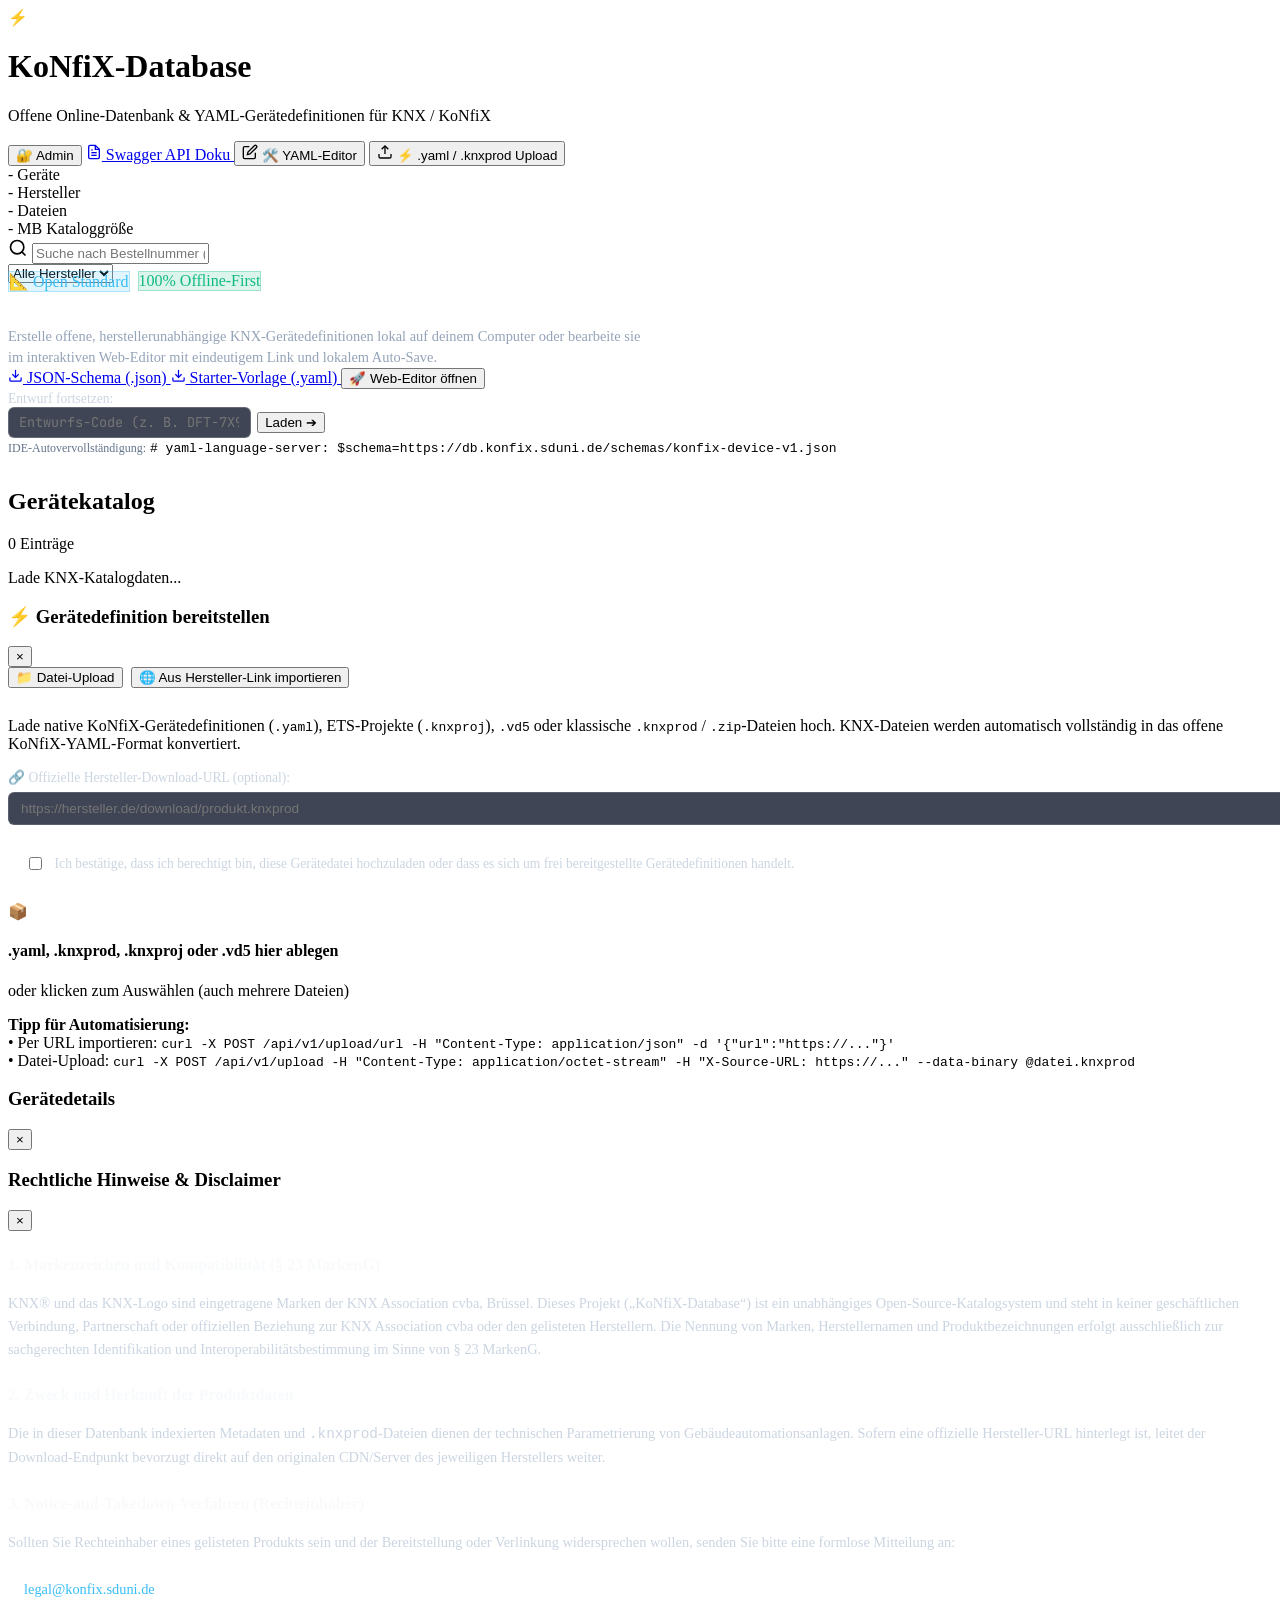
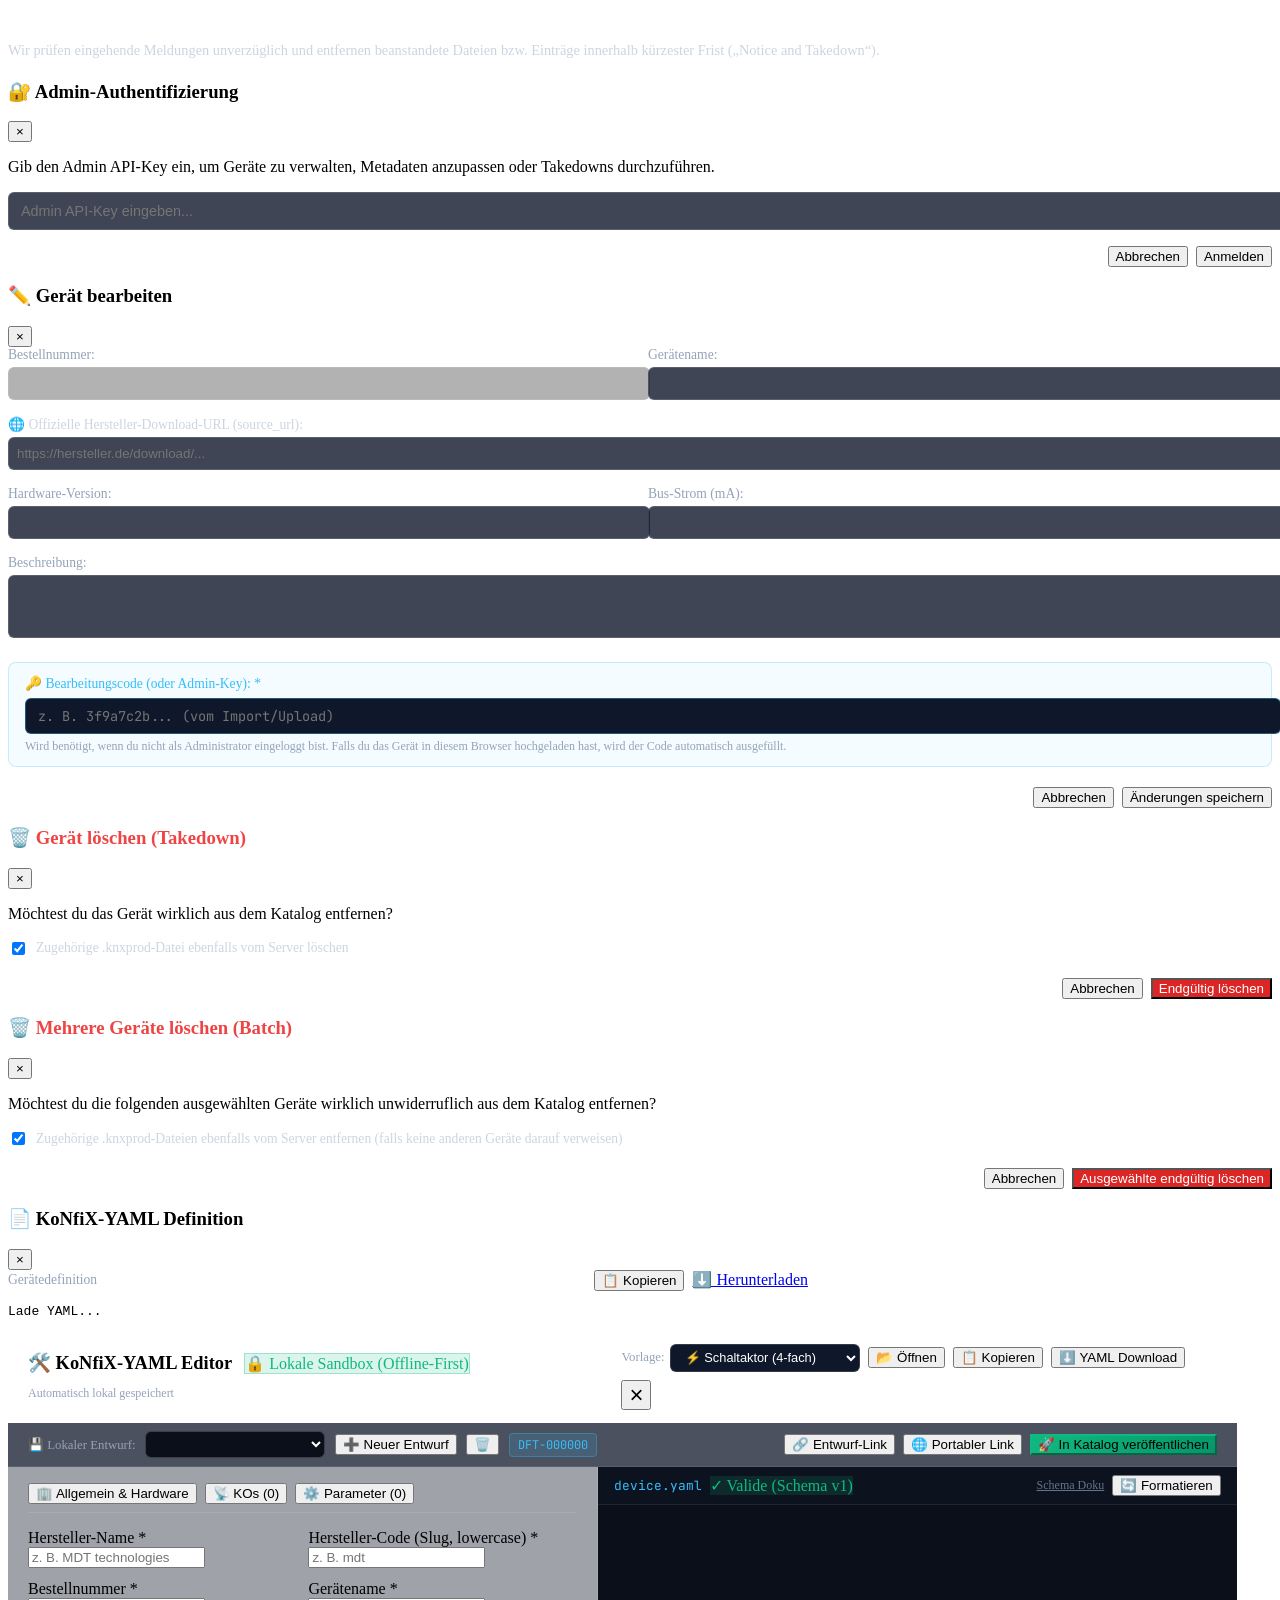
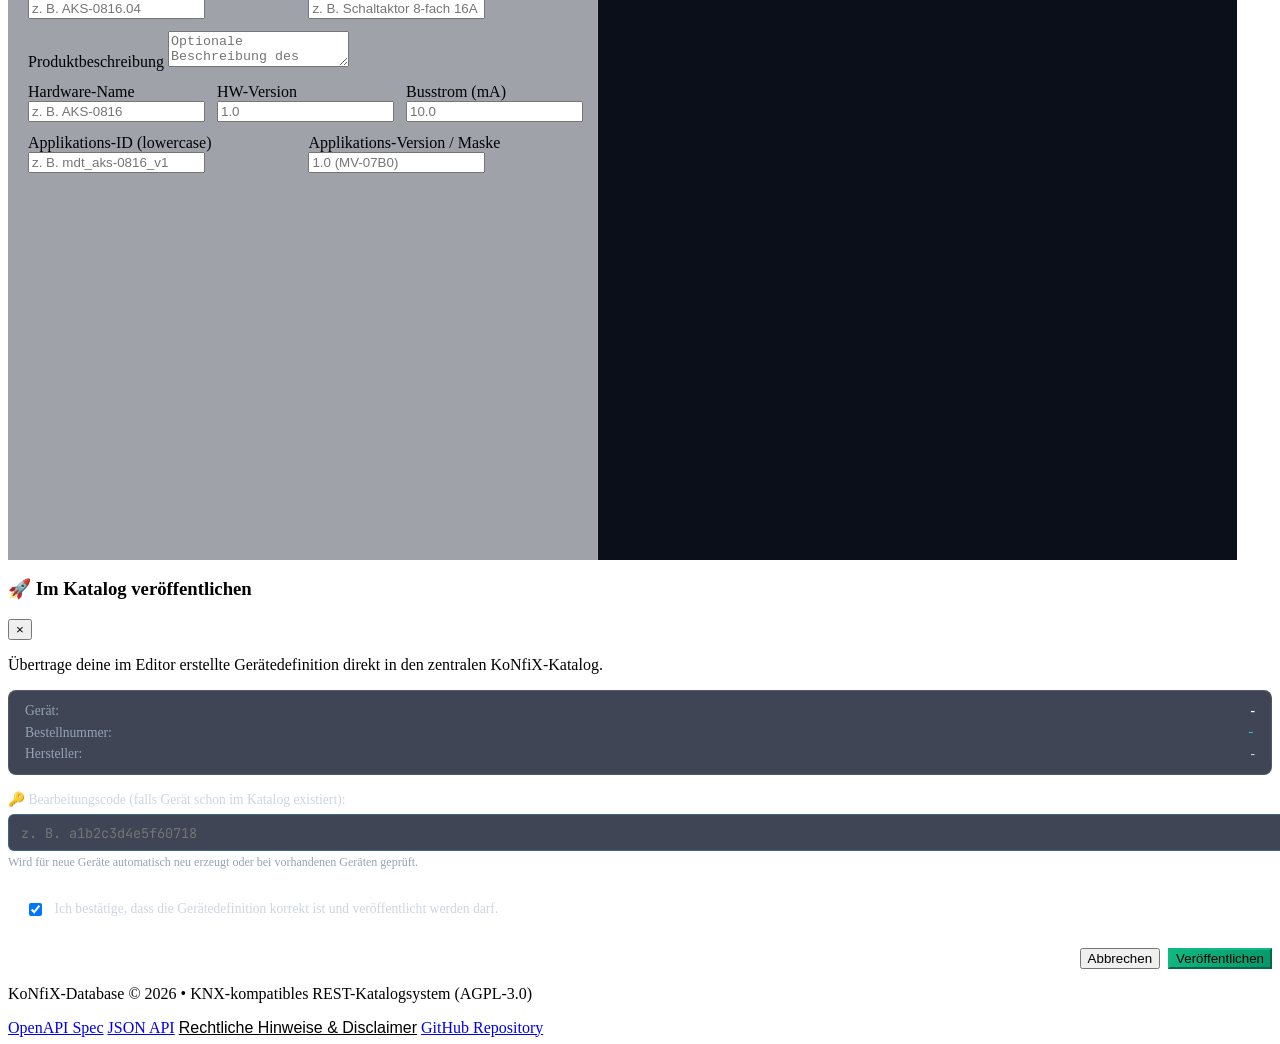
==== app/templates/index.html @ c9e684ba "feat(config): update catalog URL to db.konfix.sduni.de, document all settings, and enforce admin pro" ====
<!DOCTYPE html>
<html lang="de">
<head>
  <meta charset="UTF-8">
  <meta name="viewport" content="width=device-width, initial-scale=1.0">
  <title>KoNfiX-Database | KNX Online Geräte-Datenbank</title>
  <link rel="stylesheet" href="/static/style.css">
  <link rel="preconnect" href="https://fonts.googleapis.com">
  <link rel="preconnect" href="https://fonts.gstatic.com" crossorigin>
  <link href="https://fonts.googleapis.com/css2?family=Inter:wght@300;400;500;600;700;800&family=JetBrains+Mono:wght@400;500&display=swap" rel="stylesheet">
</head>
<body>
  <!-- Header -->
  <header class="navbar">
    <div class="container nav-content">
      <div class="brand">
        <div class="logo-icon">⚡</div>
        <div>
          <h1>KoNfiX-Database</h1>
          <p class="tagline">Offene Online-Datenbank &amp; YAML-Gerätedefinitionen für KNX / KoNfiX</p>
        </div>
      </div>
      <div class="nav-actions">
        <div id="adminNavSection" style="display: inline-flex; align-items: center; gap: 0.5rem;">
          <button id="adminToggleBtn" class="btn btn-secondary">
            <span id="adminToggleText">🔐 Admin</span>
          </button>
        </div>
        <a href="/docs" target="_blank" class="btn btn-secondary">
          <svg width="16" height="16" viewBox="0 0 24 24" fill="none" stroke="currentColor" stroke-width="2"><path d="M14 2H6a2 2 0 0 0-2 2v16a2 2 0 0 0 2 2h12a2 2 0 0 0 2-2V8z"></path><polyline points="14 2 14 8 20 8"></polyline><line x1="16" y1="13" x2="8" y2="13"></line><line x1="16" y1="17" x2="8" y2="17"></line><polyline points="10 9 9 9 8 9"></polyline></svg>
          Swagger API Doku
        </a>
        <button id="openEditorNavBtn" class="btn btn-secondary">
          <svg width="16" height="16" viewBox="0 0 24 24" fill="none" stroke="currentColor" stroke-width="2"><path d="M11 4H4a2 2 0 0 0-2 2v14a2 2 0 0 0 2 2h14a2 2 0 0 0 2-2v-7"></path><path d="M18.5 2.5a2.121 2.121 0 0 1 3 3L12 15l-4 1 1-4 9.5-9.5z"></path></svg>
          🛠️ YAML-Editor
        </button>
        <button id="openUploadBtn" class="btn btn-primary">
          <svg width="16" height="16" viewBox="0 0 24 24" fill="none" stroke="currentColor" stroke-width="2"><path d="M21 15v4a2 2 0 0 1-2 2H5a2 2 0 0 1-2-2v-4"></path><polyline points="17 8 12 3 7 8"></polyline><line x1="12" y1="3" x2="12" y2="15"></line></svg>
          ⚡ .yaml / .knxprod Upload
        </button>
      </div>
    </div>
  </header>

  <!-- Hero & Stats Bar -->
  <section class="hero">
    <div class="container">
      <div class="stats-bar" id="statsBar">
        <div class="stat-item">
          <span class="stat-value" id="statDevices">-</span>
          <span class="stat-label">Geräte</span>
        </div>
        <div class="stat-divider"></div>
        <div class="stat-item">
          <span class="stat-value" id="statManufacturers">-</span>
          <span class="stat-label">Hersteller</span>
        </div>
        <div class="stat-divider"></div>
        <div class="stat-item">
          <span class="stat-value" id="statFiles">-</span>
          <span class="stat-label">Dateien</span>
        </div>
        <div class="stat-divider"></div>
        <div class="stat-item">
          <span class="stat-value" id="statSize">- MB</span>
          <span class="stat-label">Kataloggröße</span>
        </div>
      </div>

      <!-- Search & Filters -->
      <div class="search-card">
        <div class="search-input-wrap">
          <svg class="search-icon" width="20" height="20" viewBox="0 0 24 24" fill="none" stroke="currentColor" stroke-width="2"><circle cx="11" cy="11" r="8"></circle><line x1="21" y1="21" x2="16.65" y2="16.65"></line></svg>
          <input type="text" id="searchInput" placeholder="Suche nach Bestellnummer (z. B. AKS-0816.04), Name, Applikation...">
        </div>
        <div class="filter-wrap">
          <select id="manufacturerFilter">
            <option value="">Alle Hersteller</option>
          </select>
        </div>
      </div>
    </div>
  </section>

  <!-- Developer Tools & Schema Banner -->
  <section class="container dev-tools-section" style="margin-top: -0.75rem; margin-bottom: 2rem;">
    <div class="schema-hero-card">
      <div class="schema-hero-header">
        <div class="schema-hero-title">
          <div style="display: flex; align-items: center; gap: 0.5rem; margin-bottom: 0.35rem;">
            <span class="badge" style="background: rgba(56, 189, 248, 0.15); color: #38bdf8; border: 1px solid rgba(56, 189, 248, 0.3);">📐 Open Standard</span>
            <span class="badge" style="background: rgba(16, 185, 129, 0.15); color: #10b981; border: 1px solid rgba(16, 185, 129, 0.3);">100% Offline-First</span>
          </div>
          <h3 style="margin: 0 0 0.35rem 0; font-size: 1.25rem; color: #fff;">KoNfiX-YAML Gerätedefinitionen</h3>
          <p style="margin: 0; color: #94a3b8; font-size: 0.9rem; max-width: 650px; line-height: 1.45;">
            Erstelle offene, herstellerunabhängige KNX-Gerätedefinitionen lokal auf deinem Computer oder bearbeite sie im interaktiven Web-Editor mit eindeutigem Link und lokalem Auto-Save.
          </p>
        </div>
        <div class="schema-hero-actions">
          <a href="/api/v1/schema/konfix-device-v1.json?download=true" class="btn btn-secondary" download="konfix-device-v1.json" title="Offizielles JSON Schema für Autovervollständigung in IDEs">
            <svg width="15" height="15" viewBox="0 0 24 24" fill="none" stroke="currentColor" stroke-width="2"><path d="M21 15v4a2 2 0 0 1-2 2H5a2 2 0 0 1-2-2v-4"></path><polyline points="7 10 12 15 17 10"></polyline><line x1="12" y1="15" x2="12" y2="3"></line></svg>
            JSON-Schema (.json)
          </a>
          <a href="/api/v1/schema/template.yaml" class="btn btn-secondary" download="konfix-template.yaml" title="Kommentierte Starter-Vorlage für eigene Geräte">
            <svg width="15" height="15" viewBox="0 0 24 24" fill="none" stroke="currentColor" stroke-width="2"><path d="M21 15v4a2 2 0 0 1-2 2H5a2 2 0 0 1-2-2v-4"></path><polyline points="7 10 12 15 17 10"></polyline><line x1="12" y1="15" x2="12" y2="3"></line></svg>
            Starter-Vorlage (.yaml)
          </a>
          <button id="openEditorHeroBtn" class="btn btn-primary">
            🚀 Web-Editor öffnen
          </button>
        </div>
      </div>
      <div class="schema-hero-footer">
        <div class="schema-resume-box">
          <span style="font-size: 0.85rem; color: #cbd5e1; font-weight: 500;">Entwurf fortsetzen:</span>
          <div style="display: flex; gap: 0.4rem; align-items: center;">
            <input type="text" id="quickResumeDraftInput" placeholder="Entwurfs-Code (z. B. DFT-7X9K2M)..." style="padding: 0.35rem 0.65rem; background: rgba(15,23,42,0.8); border: 1px solid rgba(255,255,255,0.2); border-radius: 6px; color: #fff; font-size: 0.85rem; font-family: 'JetBrains Mono', monospace; width: 220px;">
            <button type="button" id="quickResumeDraftBtn" class="btn btn-secondary btn-sm">Laden ➔</button>
          </div>
        </div>
        <div class="schema-ide-hint">
          <span style="font-size: 0.75rem; color: #64748b;">IDE-Autovervollständigung:</span>
          <code># yaml-language-server: $schema=https://db.konfix.sduni.de/schemas/konfix-device-v1.json</code>
        </div>
      </div>
    </div>
  </section>

  <!-- Main Content: Catalog Devices Grid -->
  <main class="container main-content">
    <div class="section-header">
      <h2 id="resultsHeading">Gerätekatalog</h2>
      <span class="badge" id="resultsCount">0 Einträge</span>
    </div>

    <div class="devices-grid" id="devicesGrid">
      <div class="loading-state">
        <div class="spinner"></div>
        <p>Lade KNX-Katalogdaten...</p>
      </div>
    </div>
  </main>

  <!-- Upload Modal -->
  <div class="modal-backdrop" id="uploadModal">
    <div class="modal">
      <div class="modal-header">
        <h3 id="uploadModalTitle">⚡ Gerätedefinition bereitstellen</h3>
        <button class="modal-close" id="closeUploadBtn">&times;</button>
      </div>
      <div class="modal-body">
        <div class="modal-tabs" style="display: flex; gap: 0.5rem; margin-bottom: 1rem; border-bottom: 1px solid rgba(255,255,255,0.1); padding-bottom: 0.75rem;">
          <button type="button" id="tabUploadFileBtn" class="btn btn-sm btn-primary">📁 Datei-Upload</button>
          <button type="button" id="tabUploadUrlBtn" class="btn btn-sm btn-secondary">🌐 Aus Hersteller-Link importieren</button>
        </div>

        <!-- 1. Datei-Upload Tab -->
        <div id="uploadFileTab">
          <p class="modal-desc">
            Lade native KoNfiX-Gerätedefinitionen (<code>.yaml</code>), ETS-Projekte (<code>.knxproj</code>), <code>.vd5</code> oder klassische <code>.knxprod</code> / <code>.zip</code>-Dateien hoch. KNX-Dateien werden automatisch vollständig in das offene KoNfiX-YAML-Format konvertiert.
          </p>

          <div style="margin-bottom: 1rem;">
            <label style="display: block; font-size: 0.85rem; color: #cbd5e1; margin-bottom: 0.35rem;">🔗 Offizielle Hersteller-Download-URL (optional):</label>
            <input type="url" id="uploadFileSourceUrl" placeholder="https://hersteller.de/download/produkt.knxprod" style="width: 100%; padding: 0.5rem 0.75rem; background: rgba(15,23,42,0.8); border: 1px solid rgba(255,255,255,0.15); border-radius: 6px; color: #fff; font-size: 0.85rem;">
          </div>

          <div class="consent-box" style="margin-bottom: 1rem; padding: 0.75rem 1rem; background: rgba(255,255,255,0.03); border: 1px solid rgba(255,255,255,0.1); border-radius: 8px;">
            <label style="display: flex; align-items: flex-start; gap: 0.6rem; cursor: pointer; font-size: 0.85rem; color: #cbd5e1; line-height: 1.4;">
              <input type="checkbox" id="uploadConsentCheckbox" style="margin-top: 0.2rem; cursor: pointer;">
              <span>Ich bestätige, dass ich berechtigt bin, diese Gerätedatei hochzuladen oder dass es sich um frei bereitgestellte Gerätedefinitionen handelt.</span>
            </label>
          </div>

          <div class="drop-zone" id="dropZone">
            <div class="drop-icon">📦</div>
            <h4>.yaml, .knxprod, .knxproj oder .vd5 hier ablegen</h4>
            <p>oder klicken zum Auswählen (auch mehrere Dateien)</p>
            <input type="file" id="fileInput" accept=".yaml,.yml,.knxprod,.knxproj,.vd5,.vd4,.vd3,.vd2,.vd1,.zip,application/octet-stream,application/zip,text/yaml" multiple hidden>
          </div>
        </div>

        <!-- 2. URL-Import Tab (Rechtssicher / Metadata-only) -->
        <div id="uploadUrlTab" style="display: none;">
          <p class="modal-desc">
            Gib den offiziellen Download-Link des Herstellers an. KoNfiX parst die XML-Metadaten direkt im Speicher und leitet Downloads transparent per HTTP 302 zum Hersteller weiter (<strong>100% rechtssicher</strong>, kein lokaler Speicherbedarf!).
          </p>

          <div style="margin-bottom: 1rem;">
            <label style="display: block; font-size: 0.85rem; color: #cbd5e1; margin-bottom: 0.35rem;">🌐 Hersteller-Download-Link (.knxprod oder .zip):</label>
            <input type="url" id="urlImportInput" placeholder="https://www.mdt.de/download/MDT_AKS.knxprod" style="width: 100%; padding: 0.55rem 0.75rem; background: rgba(15,23,42,0.8); border: 1px solid rgba(255,255,255,0.15); border-radius: 6px; color: #fff; font-size: 0.9rem;">
          </div>

          <div style="margin-bottom: 1rem;">
            <label style="display: flex; align-items: center; gap: 0.5rem; font-size: 0.85rem; color: #94a3b8; cursor: pointer;">
              <input type="checkbox" id="urlImportStoreBinary">
              <span>Binärdatei auch auf dem Server cachen (Standard: aus = reines Verlinken)</span>
            </label>
          </div>

          <div class="consent-box" style="margin-bottom: 1rem; padding: 0.75rem 1rem; background: rgba(255,255,255,0.03); border: 1px solid rgba(255,255,255,0.1); border-radius: 8px;">
            <label style="display: flex; align-items: flex-start; gap: 0.6rem; cursor: pointer; font-size: 0.85rem; color: #cbd5e1; line-height: 1.4;">
              <input type="checkbox" id="urlConsentCheckbox" style="margin-top: 0.2rem; cursor: pointer;">
              <span>Ich bestätige, dass es sich um einen offiziellen, öffentlich frei zugänglichen Download des Herstellers handelt.</span>
            </label>
          </div>

          <button type="button" id="startUrlImportBtn" class="btn btn-primary" style="width: 100%;">
            ⬇️ Von Hersteller-Link importieren & indexieren
          </button>
        </div>

        <!-- Realtime Progress Indicator -->
        <div class="upload-progress" id="uploadProgress" style="display: none;">
          <div class="progress-bar-wrap" style="background: rgba(255,255,255,0.1); border-radius: 6px; height: 10px; overflow: hidden; margin-bottom: 0.75rem;">
            <div id="uploadProgressBar" class="progress-bar-fill" style="width: 0%; height: 100%; background: linear-gradient(90deg, #38bdf8, #818cf8); transition: width 0.2s ease;"></div>
          </div>
          <div style="display: flex; justify-content: space-between; align-items: center; margin-bottom: 0.5rem;">
            <div id="uploadStatusText" style="font-weight: 500; font-size: 0.85rem; color: #f8fafc;">Analysiere KNX-XML und importiere Geräte...</div>
            <span id="uploadPercentBadge" class="badge" style="background: rgba(56,189,248,0.2); color: #38bdf8;">0%</span>
          </div>
          <div class="spinner" id="uploadSpinner"></div>
          <div id="uploadResultsList" class="upload-results-list" style="display: none; margin-top: 1rem; max-height: 200px; overflow-y: auto;"></div>
          
          <!-- Edit Code Box upon Upload Success -->
          <div id="uploadEditCodeBox" class="edit-code-result-box" style="display: none; margin-top: 1rem; padding: 1rem; background: rgba(56, 189, 248, 0.08); border: 1px solid rgba(56, 189, 248, 0.3); border-radius: 8px;">
            <div style="display: flex; align-items: center; justify-content: space-between; margin-bottom: 0.5rem;">
              <span style="font-weight: 600; font-size: 0.9rem; color: #38bdf8;">🔑 Dein Bearbeitungscode</span>
              <span class="badge" style="background: rgba(16, 185, 129, 0.2); color: #34d399;">Gespeichert</span>
            </div>
            <p style="font-size: 0.82rem; color: #cbd5e1; margin-bottom: 0.75rem; line-height: 1.4;">
              Wichtig: Speichere diesen Bearbeitungscode gut ab! Nur mit diesem Code (oder als Administrator) kannst du deine importierten Geräte nachträglich bearbeiten, aktualisieren oder überschreiben.
            </p>
            <div style="display: flex; gap: 0.5rem; align-items: center;">
              <input type="text" id="uploadEditCodeInput" readonly style="flex: 1; font-family: 'JetBrains Mono', monospace; font-size: 0.9rem; padding: 0.5rem 0.75rem; background: #0f172a; border: 1px solid rgba(56, 189, 248, 0.4); border-radius: 6px; color: #38bdf8; letter-spacing: 1px;">
              <button type="button" id="copyUploadEditCodeBtn" class="btn btn-sm btn-primary">📋 Kopieren</button>
            </div>
          </div>
        </div>

        <div class="rest-hint" style="margin-top: 1rem;">
          <strong>Tipp für Automatisierung:</strong><br>
          • Per URL importieren: <code>curl -X POST /api/v1/upload/url -H "Content-Type: application/json" -d '{"url":"https://..."}'</code><br>
          • Datei-Upload: <code>curl -X POST /api/v1/upload -H "Content-Type: application/octet-stream" -H "X-Source-URL: https://..." --data-binary @datei.knxprod</code>
        </div>
      </div>
    </div>
  </div>

  <!-- Device Detail / REST Snippet Modal -->
  <div class="modal-backdrop" id="detailModal">
    <div class="modal modal-lg">
      <div class="modal-header">
        <h3 id="modalDeviceTitle">Gerätedetails</h3>
        <button class="modal-close" id="closeDetailBtn">&times;</button>
      </div>
      <div class="modal-body" id="modalDeviceBody">
        <!-- Injected via JavaScript -->
      </div>
    </div>
  </div>

  <!-- Legal Disclaimer Modal -->
  <div class="modal-backdrop" id="legalModal">
    <div class="modal modal-lg">
      <div class="modal-header">
        <h3>Rechtliche Hinweise &amp; Disclaimer</h3>
        <button class="modal-close" id="closeLegalBtn">&times;</button>
      </div>
      <div class="modal-body" style="line-height: 1.6; color: #cbd5e1; font-size: 0.9rem;">
        <h4 style="color: #f8fafc; margin-bottom: 0.5rem; font-size: 1rem;">1. Markenzeichen und Kompatibilität (§ 23 MarkenG)</h4>
        <p style="margin-bottom: 1rem;">
          KNX® und das KNX-Logo sind eingetragene Marken der KNX Association cvba, Brüssel. 
          Dieses Projekt (&bdquo;KoNfiX-Database&ldquo;) ist ein unabhängiges Open-Source-Katalogsystem und steht in keiner geschäftlichen Verbindung, Partnerschaft oder offiziellen Beziehung zur KNX Association cvba oder den gelisteten Herstellern. 
          Die Nennung von Marken, Herstellernamen und Produktbezeichnungen erfolgt ausschließlich zur sachgerechten Identifikation und Interoperabilitätsbestimmung im Sinne von § 23 MarkenG.
        </p>

        <h4 style="color: #f8fafc; margin-bottom: 0.5rem; font-size: 1rem;">2. Zweck und Herkunft der Produktdaten</h4>
        <p style="margin-bottom: 1rem;">
          Die in dieser Datenbank indexierten Metadaten und <code>.knxprod</code>-Dateien dienen der technischen Parametrierung von Gebäudeautomationsanlagen. 
          Sofern eine offizielle Hersteller-URL hinterlegt ist, leitet der Download-Endpunkt bevorzugt direkt auf den originalen CDN/Server des jeweiligen Herstellers weiter.
        </p>

        <h4 style="color: #f8fafc; margin-bottom: 0.5rem; font-size: 1rem;">3. Notice-and-Takedown-Verfahren (Rechteinhaber)</h4>
        <p style="margin-bottom: 1rem;">
          Sollten Sie Rechteinhaber eines gelisteten Produkts sein und der Bereitstellung oder Verlinkung widersprechen wollen, senden Sie bitte eine formlose Mitteilung an:
        </p>
        <div class="code-block" style="display: inline-block; padding: 0.5rem 1rem; margin-bottom: 1rem; color: #38bdf8;">
          legal@konfix.sduni.de
        </div>
        <p>
          Wir prüfen eingehende Meldungen unverzüglich und entfernen beanstandete Dateien bzw. Einträge innerhalb kürzester Frist (&bdquo;Notice and Takedown&ldquo;).
        </p>
      </div>
    </div>
  </div>

  <!-- Admin Auth Modal -->
  <div class="modal-backdrop" id="adminAuthModal">
    <div class="modal">
      <div class="modal-header">
        <h3>🔐 Admin-Authentifizierung</h3>
        <button class="modal-close" id="closeAdminAuthBtn">&times;</button>
      </div>
      <div class="modal-body">
        <p class="modal-desc">
          Gib den Admin API-Key ein, um Geräte zu verwalten, Metadaten anzupassen oder Takedowns durchzuführen.
        </p>
        <div style="margin-bottom: 1rem;">
          <input type="password" id="adminKeyInput" placeholder="Admin API-Key eingeben..." style="width: 100%; padding: 0.6rem 0.75rem; background: rgba(15,23,42,0.8); border: 1px solid rgba(255,255,255,0.15); border-radius: 6px; color: #fff; font-size: 0.9rem;">
        </div>
        <div id="adminAuthError" style="display: none; color: #ef4444; font-size: 0.85rem; margin-bottom: 1rem;"></div>
        <div style="display: flex; justify-content: flex-end; gap: 0.5rem;">
          <button type="button" id="cancelAdminAuthBtn" class="btn btn-secondary">Abbrechen</button>
          <button type="button" id="submitAdminAuthBtn" class="btn btn-primary">Anmelden</button>
        </div>
      </div>
    </div>
  </div>

  <!-- Device Edit Modal -->
  <div class="modal-backdrop" id="editDeviceModal">
    <div class="modal modal-lg">
      <div class="modal-header">
        <h3>✏️ Gerät bearbeiten</h3>
        <button class="modal-close" id="closeEditDeviceBtn">&times;</button>
      </div>
      <div class="modal-body">
        <form id="editDeviceForm">
          <input type="hidden" id="editOrderNumber">
          <div style="display: grid; grid-template-columns: 1fr 1fr; gap: 1rem; margin-bottom: 1rem;">
            <div>
              <label style="display: block; font-size: 0.85rem; color: #94a3b8; margin-bottom: 0.25rem;">Bestellnummer:</label>
              <input type="text" id="editOrderNumberDisplay" disabled style="width: 100%; padding: 0.5rem; background: rgba(0,0,0,0.3); border: 1px solid rgba(255,255,255,0.1); border-radius: 6px; color: #94a3b8;">
            </div>
            <div>
              <label style="display: block; font-size: 0.85rem; color: #94a3b8; margin-bottom: 0.25rem;">Gerätename:</label>
              <input type="text" id="editDeviceName" style="width: 100%; padding: 0.5rem; background: rgba(15,23,42,0.8); border: 1px solid rgba(255,255,255,0.15); border-radius: 6px; color: #fff;">
            </div>
          </div>

          <div style="margin-bottom: 1rem;">
            <label style="display: block; font-size: 0.85rem; color: #cbd5e1; margin-bottom: 0.25rem;">🌐 Offizielle Hersteller-Download-URL (source_url):</label>
            <input type="url" id="editSourceUrl" placeholder="https://hersteller.de/download/..." style="width: 100%; padding: 0.5rem; background: rgba(15,23,42,0.8); border: 1px solid rgba(255,255,255,0.15); border-radius: 6px; color: #fff;">
          </div>

          <div style="display: grid; grid-template-columns: 1fr 1fr; gap: 1rem; margin-bottom: 1rem;">
            <div>
              <label style="display: block; font-size: 0.85rem; color: #94a3b8; margin-bottom: 0.25rem;">Hardware-Version:</label>
              <input type="text" id="editHardwareVersion" style="width: 100%; padding: 0.5rem; background: rgba(15,23,42,0.8); border: 1px solid rgba(255,255,255,0.15); border-radius: 6px; color: #fff;">
            </div>
            <div>
              <label style="display: block; font-size: 0.85rem; color: #94a3b8; margin-bottom: 0.25rem;">Bus-Strom (mA):</label>
              <input type="number" step="0.1" id="editBusCurrent" style="width: 100%; padding: 0.5rem; background: rgba(15,23,42,0.8); border: 1px solid rgba(255,255,255,0.15); border-radius: 6px; color: #fff;">
            </div>
          </div>

          <div style="margin-bottom: 1.25rem;">
            <label style="display: block; font-size: 0.85rem; color: #94a3b8; margin-bottom: 0.25rem;">Beschreibung:</label>
            <textarea id="editDescription" rows="3" style="width: 100%; padding: 0.5rem; background: rgba(15,23,42,0.8); border: 1px solid rgba(255,255,255,0.15); border-radius: 6px; color: #fff;"></textarea>
          </div>

          <div style="margin-bottom: 1.25rem; padding: 0.75rem 1rem; background: rgba(56, 189, 248, 0.05); border: 1px solid rgba(56, 189, 248, 0.25); border-radius: 8px;">
            <label style="display: block; font-size: 0.85rem; color: #38bdf8; font-weight: 500; margin-bottom: 0.35rem;">🔑 Bearbeitungscode (oder Admin-Key): *</label>
            <input type="text" id="editDeviceCodeInput" placeholder="z. B. 3f9a7c2b... (vom Import/Upload)" style="width: 100%; padding: 0.5rem 0.75rem; background: #0f172a; border: 1px solid rgba(56, 189, 248, 0.4); border-radius: 6px; color: #38bdf8; font-family: 'JetBrains Mono', monospace; font-size: 0.85rem;">
            <small style="color: #94a3b8; font-size: 0.75rem; display: block; margin-top: 0.35rem;">
              Wird benötigt, wenn du nicht als Administrator eingeloggt bist. Falls du das Gerät in diesem Browser hochgeladen hast, wird der Code automatisch ausgefüllt.
            </small>
          </div>

          <div id="editDeviceStatus" style="margin-bottom: 1rem; display: none;"></div>

          <div style="display: flex; justify-content: flex-end; gap: 0.5rem;">
            <button type="button" id="cancelEditDeviceBtn" class="btn btn-secondary">Abbrechen</button>
            <button type="button" id="saveEditDeviceBtn" class="btn btn-primary">Änderungen speichern</button>
          </div>
        </form>
      </div>
    </div>
  </div>

  <!-- Delete Device Modal -->
  <div class="modal-backdrop" id="deleteDeviceModal">
    <div class="modal">
      <div class="modal-header">
        <h3 style="color: #ef4444;">🗑️ Gerät löschen (Takedown)</h3>
        <button class="modal-close" id="closeDeleteDeviceBtn">&times;</button>
      </div>
      <div class="modal-body">
        <p class="modal-desc" id="deleteDeviceDesc">
          Möchtest du das Gerät wirklich aus dem Katalog entfernen?
        </p>
        <div style="margin-bottom: 1.25rem;">
          <label style="display: flex; align-items: center; gap: 0.5rem; font-size: 0.85rem; color: #cbd5e1; cursor: pointer;">
            <input type="checkbox" id="deleteFileCheckbox" checked>
            <span>Zugehörige .knxprod-Datei ebenfalls vom Server löschen</span>
          </label>
        </div>
        <div id="deleteDeviceStatus" style="margin-bottom: 1rem; display: none;"></div>
        <div style="display: flex; justify-content: flex-end; gap: 0.5rem;">
          <button type="button" id="cancelDeleteDeviceBtn" class="btn btn-secondary">Abbrechen</button>
          <button type="button" id="confirmDeleteDeviceBtn" class="btn btn-danger" style="background: #dc2626; color: white;">Endgültig löschen</button>
        </div>
      </div>
    </div>
  </div>

  <!-- Batch Delete Devices Modal -->
  <div class="modal-backdrop" id="batchDeleteModal">
    <div class="modal">
      <div class="modal-header">
        <h3 style="color: #ef4444;">🗑️ Mehrere Geräte löschen (Batch)</h3>
        <button class="modal-close" id="closeBatchDeleteBtn">&times;</button>
      </div>
      <div class="modal-body">
        <p class="modal-desc" id="batchDeleteDesc">
          Möchtest du die folgenden ausgewählten Geräte wirklich unwiderruflich aus dem Katalog entfernen?
        </p>
        <div id="batchDeleteList" class="batch-delete-list">
          <!-- Dynamically populated -->
        </div>
        <div style="margin-top: 1rem; margin-bottom: 1.25rem;">
          <label style="display: flex; align-items: center; gap: 0.5rem; font-size: 0.85rem; color: #cbd5e1; cursor: pointer;">
            <input type="checkbox" id="batchDeleteFilesCheckbox" checked>
            <span>Zugehörige .knxprod-Dateien ebenfalls vom Server entfernen (falls keine anderen Geräte darauf verweisen)</span>
          </label>
        </div>
        <div id="batchDeleteStatus" style="margin-bottom: 1rem; display: none;"></div>
        <div style="display: flex; justify-content: flex-end; gap: 0.5rem;">
          <button type="button" id="cancelBatchDeleteBtn" class="btn btn-secondary">Abbrechen</button>
          <button type="button" id="confirmBatchDeleteBtn" class="btn btn-danger" style="background: #dc2626; color: white;">Ausgewählte endgültig löschen</button>
        </div>
      </div>
    </div>
  </div>

  <!-- Floating Bulk Actions Toolbar -->
  <div class="bulk-actions-toolbar" id="bulkActionsToolbar" style="display: none;">
    <div class="bulk-actions-content">
      <div class="bulk-selection-info">
        <span class="bulk-badge" id="bulkSelectedCount">0</span>
        <span id="bulkSelectedText">Geräte ausgewählt</span>
      </div>
      <div class="bulk-actions-buttons">
        <button type="button" id="bulkSelectAllBtn" class="btn btn-sm btn-ghost">Alle sichtbaren wählen</button>
        <button type="button" id="bulkDeselectAllBtn" class="btn btn-sm btn-ghost">Auswahl aufheben</button>
        <button type="button" id="bulkDeleteBtn" class="btn btn-sm btn-danger" style="background: #dc2626; color: white;">🗑️ Ausgewählte löschen</button>
      </div>
    </div>
  </div>

  <!-- YAML Viewer Modal -->
  <div class="modal-backdrop" id="yamlModal">
    <div class="modal" style="max-width: 800px; width: 92%;">
      <div class="modal-header">
        <h3 id="yamlModalTitle">📄 KoNfiX-YAML Definition</h3>
        <button class="modal-close" id="closeYamlBtn">&times;</button>
      </div>
      <div class="modal-body">
        <div style="display: flex; justify-content: space-between; align-items: center; margin-bottom: 0.75rem; flex-wrap: wrap; gap: 0.5rem;">
          <span style="font-size: 0.85rem; color: #94a3b8;" id="yamlModalSubtitle">Gerätedefinition</span>
          <div style="display: flex; gap: 0.5rem;">
            <button type="button" id="copyYamlBtn" class="btn btn-sm btn-secondary">📋 Kopieren</button>
            <a id="downloadYamlModalBtn" href="#" class="btn btn-sm btn-primary">⬇️ Herunterladen</a>
          </div>
        </div>
        <pre id="yamlContentPre" class="yaml-viewer"><code>Lade YAML...</code></pre>
      </div>
    </div>
  </div>

  <!-- Standalone KoNfiX-YAML Editor Modal (Sandbox) -->
  <div class="modal-backdrop" id="editorModal">
    <div class="modal modal-editor" style="max-width: 1300px; width: 96vw; height: 92vh; display: flex; flex-direction: column;">
      <div class="modal-header" style="padding: 0.75rem 1.25rem; border-bottom: 1px solid rgba(255,255,255,0.1); display: flex; justify-content: space-between; align-items: center;">
        <div style="display: flex; align-items: center; gap: 0.75rem; flex-wrap: wrap;">
          <h3 style="margin: 0; font-size: 1.15rem; display: flex; align-items: center; gap: 0.5rem;">
            🛠️ KoNfiX-YAML Editor
          </h3>
          <span class="badge" style="background: rgba(16, 185, 129, 0.15); color: #10b981; border: 1px solid rgba(16, 185, 129, 0.3);">
            🔒 Lokale Sandbox (Offline-First)
          </span>
          <span id="editorSaveStatus" style="font-size: 0.75rem; color: #94a3b8;">Automatisch lokal gespeichert</span>
        </div>
        <div style="display: flex; align-items: center; gap: 0.5rem; flex-wrap: wrap;">
          <div style="display: inline-flex; align-items: center; gap: 0.35rem;">
            <label style="font-size: 0.8rem; color: #94a3b8;">Vorlage:</label>
            <select id="editorTemplateSelect" class="form-select-sm" style="background: #0f172a; color: #fff; border: 1px solid rgba(255,255,255,0.15); padding: 0.3rem 0.6rem; border-radius: 6px; font-size: 0.8rem;">
              <option value="switch">⚡ Schaltaktor (4-fach)</option>
              <option value="dimmer">💡 Dimmaktor (2-fach)</option>
              <option value="shutter">🪟 Jalousieaktor (4-fach)</option>
              <option value="hvac">🌡️ Raumtemperaturregler</option>
              <option value="binary_input">🔌 Binäreingang (4-fach)</option>
              <option value="blank">📄 Leeres Template</option>
            </select>
          </div>
          <button type="button" id="editorOpenFileBtn" class="btn btn-sm btn-secondary">📂 Öffnen</button>
          <input type="file" id="editorFileInput" accept=".yaml,.yml,.knxprod" hidden>
          <button type="button" id="editorCopyBtn" class="btn btn-sm btn-secondary">📋 Kopieren</button>
          <button type="button" id="editorDownloadBtn" class="btn btn-sm btn-primary">⬇️ YAML Download</button>
          <button class="modal-close" id="closeEditorBtn" style="font-size: 1.5rem; line-height: 1; cursor: pointer;">&times;</button>
        </div>
      </div>

      <!-- Draft Bar -->
      <div class="editor-draft-bar" style="background: rgba(15, 23, 42, 0.75); border-bottom: 1px solid rgba(255,255,255,0.08); padding: 0.5rem 1.25rem; display: flex; align-items: center; justify-content: space-between; gap: 0.75rem; flex-wrap: wrap;">
        <div style="display: flex; align-items: center; gap: 0.6rem; flex-wrap: wrap;">
          <span style="font-size: 0.8rem; color: #94a3b8; font-weight: 500;">💾 Lokaler Entwurf:</span>
          <select id="editorDraftSelect" style="background: #0b0f19; color: #fff; border: 1px solid rgba(255,255,255,0.2); border-radius: 6px; padding: 0.25rem 0.5rem; font-size: 0.8rem; min-width: 180px; max-width: 260px;"></select>
          <button type="button" id="editorNewDraftBtn" class="btn btn-sm btn-ghost" title="Neuen leeren Entwurf anlegen">➕ Neuer Entwurf</button>
          <button type="button" id="editorDeleteDraftBtn" class="btn btn-sm btn-ghost" style="color: #ef4444;" title="Diesen Entwurf löschen">🗑️</button>
          <span class="draft-code-badge" id="editorDraftCodeBadge" title="Lokaler Entwurfscode" style="font-family: 'JetBrains Mono', monospace; font-size: 0.75rem; background: rgba(56,189,248,0.15); color: #38bdf8; border: 1px solid rgba(56,189,248,0.3); padding: 0.2rem 0.5rem; border-radius: 4px;">DFT-000000</span>
        </div>
        <div style="display: flex; align-items: center; gap: 0.5rem; flex-wrap: wrap;">
          <button type="button" id="editorCopyDraftLinkBtn" class="btn btn-sm btn-secondary" title="Dauerhaften Link zu diesem lokalen Entwurf kopieren">
            🔗 Entwurf-Link
          </button>
          <button type="button" id="editorSharePortableBtn" class="btn btn-sm btn-secondary" title="Teilbaren Link mit allen Daten in der URL erzeugen">
            🌐 Portabler Link
          </button>
          <button type="button" id="editorOpenPublishBtn" class="btn btn-sm btn-primary" style="background: linear-gradient(135deg, #10b981, #059669); border-color: #10b981;">
            🚀 In Katalog veröffentlichen
          </button>
        </div>
      </div>

      <datalist id="editorParamIdDatalist"></datalist>

      <div class="editor-split-container" style="flex: 1; display: grid; grid-template-columns: 48% 52%; overflow: hidden; min-height: 0;">
        <!-- Left: Visual Form Editor -->
        <div class="editor-pane editor-visual-pane" style="overflow-y: auto; padding: 1rem 1.25rem; border-right: 1px solid rgba(255,255,255,0.1); background: rgba(15, 23, 42, 0.4);">
          <div class="editor-tabs" style="display: flex; gap: 0.5rem; margin-bottom: 1rem; border-bottom: 1px solid rgba(255,255,255,0.1); padding-bottom: 0.5rem;">
            <button type="button" id="tabEditorGeneralBtn" class="btn btn-sm btn-primary">🏢 Allgemein & Hardware</button>
            <button type="button" id="tabEditorObjectsBtn" class="btn btn-sm btn-secondary">📡 KOs (<span id="editorKoCount">0</span>)</button>
            <button type="button" id="tabEditorParamsBtn" class="btn btn-sm btn-secondary">⚙️ Parameter (<span id="editorParamCount">0</span>)</button>
          </div>

          <!-- 1. General & Hardware Tab -->
          <div id="editorTabGeneral">
            <div class="form-row-2" style="display: grid; grid-template-columns: 1fr 1fr; gap: 0.75rem; margin-bottom: 0.75rem;">
              <div>
                <label class="editor-label">Hersteller-Name *</label>
                <input type="text" id="edMfgName" class="editor-input" placeholder="z. B. MDT technologies">
              </div>
              <div>
                <label class="editor-label">Hersteller-Code (Slug, lowercase) *</label>
                <input type="text" id="edMfgCode" class="editor-input" placeholder="z. B. mdt" pattern="^[a-z0-9_-]+$">
              </div>
            </div>
            <div class="form-row-2" style="display: grid; grid-template-columns: 1fr 1fr; gap: 0.75rem; margin-bottom: 0.75rem;">
              <div>
                <label class="editor-label">Bestellnummer *</label>
                <input type="text" id="edOrderNumber" class="editor-input" placeholder="z. B. AKS-0816.04">
              </div>
              <div>
                <label class="editor-label">Gerätename *</label>
                <input type="text" id="edDevName" class="editor-input" placeholder="z. B. Schaltaktor 8-fach 16A">
              </div>
            </div>
            <div style="margin-bottom: 0.75rem;">
              <label class="editor-label">Produktbeschreibung</label>
              <textarea id="edDescription" class="editor-input" rows="2" placeholder="Optionale Beschreibung des Geräts..."></textarea>
            </div>
            <div class="form-row-3" style="display: grid; grid-template-columns: 2fr 1fr 1fr; gap: 0.75rem; margin-bottom: 0.75rem;">
              <div>
                <label class="editor-label">Hardware-Name</label>
                <input type="text" id="edHwName" class="editor-input" placeholder="z. B. AKS-0816">
              </div>
              <div>
                <label class="editor-label">HW-Version</label>
                <input type="text" id="edHwVersion" class="editor-input" placeholder="1.0">
              </div>
              <div>
                <label class="editor-label">Busstrom (mA)</label>
                <input type="number" step="0.5" id="edBusCurrent" class="editor-input" placeholder="10.0">
              </div>
            </div>
            <div class="form-row-2" style="display: grid; grid-template-columns: 1fr 1fr; gap: 0.75rem; margin-bottom: 0.75rem;">
              <div>
                <label class="editor-label">Applikations-ID (lowercase)</label>
                <input type="text" id="edAppId" class="editor-input" placeholder="z. B. mdt_aks-0816_v1">
              </div>
              <div>
                <label class="editor-label">Applikations-Version / Maske</label>
                <input type="text" id="edAppVersion" class="editor-input" placeholder="1.0 (MV-07B0)">
              </div>
            </div>
          </div>

          <!-- 2. Communication Objects Tab -->
          <div id="editorTabObjects" style="display: none;">
            <div style="display: flex; justify-content: space-between; align-items: center; margin-bottom: 0.75rem; gap: 0.5rem; flex-wrap: wrap;">
              <h4 style="margin: 0; font-size: 0.95rem; color: #f8fafc;">Kommunikationsobjekte (KOs)</h4>
              <div style="display: flex; gap: 0.5rem; align-items: center;">
                <input type="text" id="editorKoSearch" placeholder="🔍 KO suchen (Nr, Name, DPT)..." class="editor-input" style="width: 220px; padding: 0.3rem 0.6rem; font-size: 0.8rem;">
                <button type="button" id="editorAddKoBtn" class="btn btn-sm btn-primary">➕ Objekt</button>
              </div>
            </div>
            <div id="editorKoPagination" class="editor-pagination" style="display: none; margin-bottom: 0.75rem;"></div>
            <div id="editorKoList" class="editor-item-list">
              <!-- Dynamically populated KO cards -->
            </div>
            <div id="editorKoPaginationBottom" class="editor-pagination" style="display: none; margin-top: 0.75rem;"></div>
          </div>

          <!-- 3. Parameters Tab -->
          <div id="editorTabParams" style="display: none;">
            <div style="display: flex; justify-content: space-between; align-items: center; margin-bottom: 0.75rem; gap: 0.5rem; flex-wrap: wrap;">
              <h4 style="margin: 0; font-size: 0.95rem; color: #f8fafc;">Geräteparameter &amp; Menüstruktur</h4>
              <button type="button" id="editorAddParamBtn" class="btn btn-sm btn-primary">➕ Parameter</button>
            </div>
            <div style="display: flex; gap: 0.5rem; margin-bottom: 0.75rem; flex-wrap: wrap;">
              <input type="text" id="editorParamSearch" placeholder="🔍 Parameter suchen (ID, Name, Text)..." class="editor-input" style="flex: 1; min-width: 180px; padding: 0.3rem 0.6rem; font-size: 0.8rem;">
              <select id="editorParamPageFilter" class="editor-input" style="width: 200px; padding: 0.3rem 0.6rem; font-size: 0.8rem;">
                <option value="">Alle Seiten / Menüs</option>
              </select>
            </div>
            <div id="editorParamPagination" class="editor-pagination" style="display: none; margin-bottom: 0.75rem;"></div>
            <div id="editorParamList" class="editor-item-list">
              <!-- Dynamically populated Parameter cards -->
            </div>
            <div id="editorParamPaginationBottom" class="editor-pagination" style="display: none; margin-top: 0.75rem;"></div>
          </div>
        </div>

        <!-- Right: Live Code YAML Editor -->
        <div class="editor-pane editor-code-pane" style="display: flex; flex-direction: column; overflow: hidden; background: #0b0f19;">
          <div class="editor-code-header" style="padding: 0.5rem 1rem; background: #0d121f; border-bottom: 1px solid rgba(255,255,255,0.08); display: flex; justify-content: space-between; align-items: center;">
            <div style="display: flex; align-items: center; gap: 0.5rem;">
              <span style="font-family: 'JetBrains Mono', monospace; font-size: 0.8rem; color: #38bdf8;">device.yaml</span>
              <span id="editorValidationBadge" class="badge" style="background: rgba(16,185,129,0.15); color: #10b981;">✓ Valide (Schema v1)</span>
            </div>
            <div style="display: flex; gap: 0.5rem; align-items: center;">
              <a href="/api/v1/schema/konfix-device-v1.json" target="_blank" class="btn-text-link" style="font-size: 0.75rem; color: #64748b; text-decoration: underline;">
                Schema Doku
              </a>
              <button type="button" id="editorFormatBtn" class="btn btn-sm btn-ghost" title="Neu formatieren">🔄 Formatieren</button>
            </div>
          </div>
          <div id="editorErrorBox" style="display: none; padding: 0.4rem 0.75rem; background: rgba(239,68,68,0.15); border-bottom: 1px solid rgba(239,68,68,0.3); color: #f87171; font-size: 0.75rem; font-family: monospace;"></div>
          <div style="flex: 1; position: relative;">
            <textarea id="editorYamlTextarea" spellcheck="false" style="position: absolute; inset: 0; width: 100%; height: 100%; background: #0b0f19; color: #f8fafc; font-family: 'JetBrains Mono', monospace; font-size: 0.85rem; line-height: 1.5; padding: 1rem; border: none; outline: none; resize: none; tab-size: 2; white-space: pre;"></textarea>
          </div>
        </div>
      </div>
    </div>
  </div>

  <!-- Publish to Catalog Modal -->
  <div class="modal-backdrop" id="publishCatalogModal">
    <div class="modal">
      <div class="modal-header">
        <h3>🚀 Im Katalog veröffentlichen</h3>
        <button class="modal-close" id="closePublishBtn">&times;</button>
      </div>
      <div class="modal-body">
        <p class="modal-desc">
          Übertrage deine im Editor erstellte Gerätedefinition direkt in den zentralen KoNfiX-Katalog.
        </p>

        <div style="background: rgba(15,23,42,0.8); border: 1px solid rgba(255,255,255,0.1); border-radius: 8px; padding: 0.75rem 1rem; margin-bottom: 1rem; font-size: 0.85rem;">
          <div style="display: flex; justify-content: space-between; margin-bottom: 0.35rem;">
            <span style="color: #94a3b8;">Gerät:</span>
            <strong id="publishDevTitle" style="color: #fff;">-</strong>
          </div>
          <div style="display: flex; justify-content: space-between; margin-bottom: 0.35rem;">
            <span style="color: #94a3b8;">Bestellnummer:</span>
            <code id="publishDevOrder" style="color: #38bdf8;">-</code>
          </div>
          <div style="display: flex; justify-content: space-between;">
            <span style="color: #94a3b8;">Hersteller:</span>
            <span id="publishDevMfg" style="color: #cbd5e1;">-</span>
          </div>
        </div>

        <div style="margin-bottom: 1rem;">
          <label style="display: block; font-size: 0.85rem; color: #cbd5e1; margin-bottom: 0.35rem;">
            🔑 Bearbeitungscode (falls Gerät schon im Katalog existiert):
          </label>
          <input type="text" id="publishEditCodeInput" placeholder="z. B. a1b2c3d4e5f60718" style="width: 100%; padding: 0.55rem 0.75rem; background: rgba(15,23,42,0.8); border: 1px solid rgba(56,189,248,0.3); border-radius: 6px; color: #38bdf8; font-family: 'JetBrains Mono', monospace; font-size: 0.85rem;">
          <small style="color: #94a3b8; font-size: 0.75rem; display: block; margin-top: 0.25rem;">
            Wird für neue Geräte automatisch neu erzeugt oder bei vorhandenen Geräten geprüft.
          </small>
        </div>

        <div class="consent-box" style="margin-bottom: 1rem; padding: 0.75rem 1rem; background: rgba(255,255,255,0.03); border: 1px solid rgba(255,255,255,0.1); border-radius: 8px;">
          <label style="display: flex; align-items: flex-start; gap: 0.6rem; cursor: pointer; font-size: 0.85rem; color: #cbd5e1; line-height: 1.4;">
            <input type="checkbox" id="publishConsentCheckbox" checked style="margin-top: 0.2rem; cursor: pointer;">
            <span>Ich bestätige, dass die Gerätedefinition korrekt ist und veröffentlicht werden darf.</span>
          </label>
        </div>

        <div id="publishStatusBox" style="margin-bottom: 1rem; display: none;"></div>

        <div style="display: flex; justify-content: flex-end; gap: 0.5rem;">
          <button type="button" id="cancelPublishBtn" class="btn btn-secondary">Abbrechen</button>
          <button type="button" id="submitPublishBtn" class="btn btn-primary" style="background: linear-gradient(135deg, #10b981, #059669); border-color: #10b981;">
            Veröffentlichen
          </button>
        </div>
      </div>
    </div>
  </div>

  <footer class="footer">
    <div class="container footer-content">
      <p>KoNfiX-Database &copy; 2026 &bull; KNX-kompatibles REST-Katalogsystem (AGPL-3.0)</p>
      <div class="footer-links">
        <a href="/docs">OpenAPI Spec</a>
        <a href="/api/v1/devices">JSON API</a>
        <button id="openLegalBtn" style="background: none; border: none; color: inherit; font-size: inherit; cursor: pointer; text-decoration: underline; padding: 0;">Rechtliche Hinweise &amp; Disclaimer</button>
        <a href="https://github.com" target="_blank">GitHub Repository</a>
      </div>
    </div>
  </footer>

  <script src="/static/vendor/js-yaml.min.js"></script>
  <script src="/static/app.js"></script>
</body>
</html>
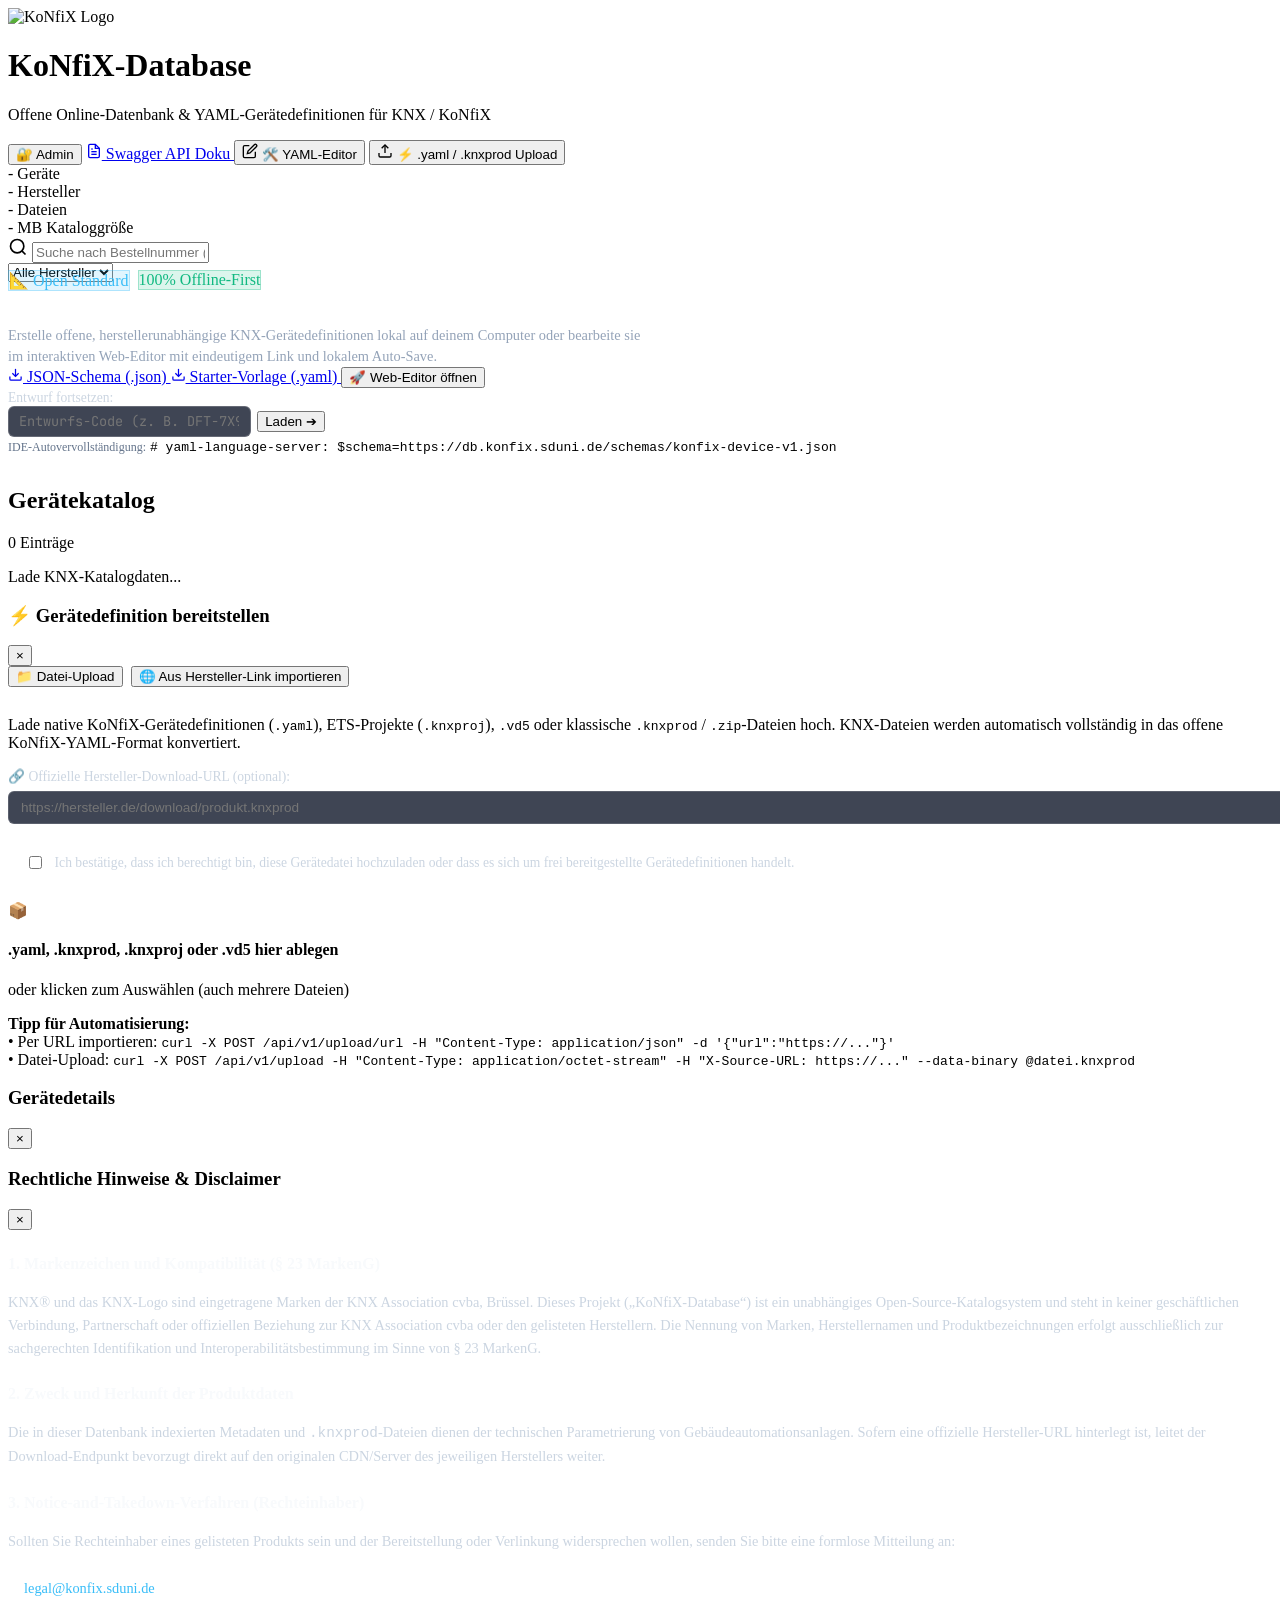
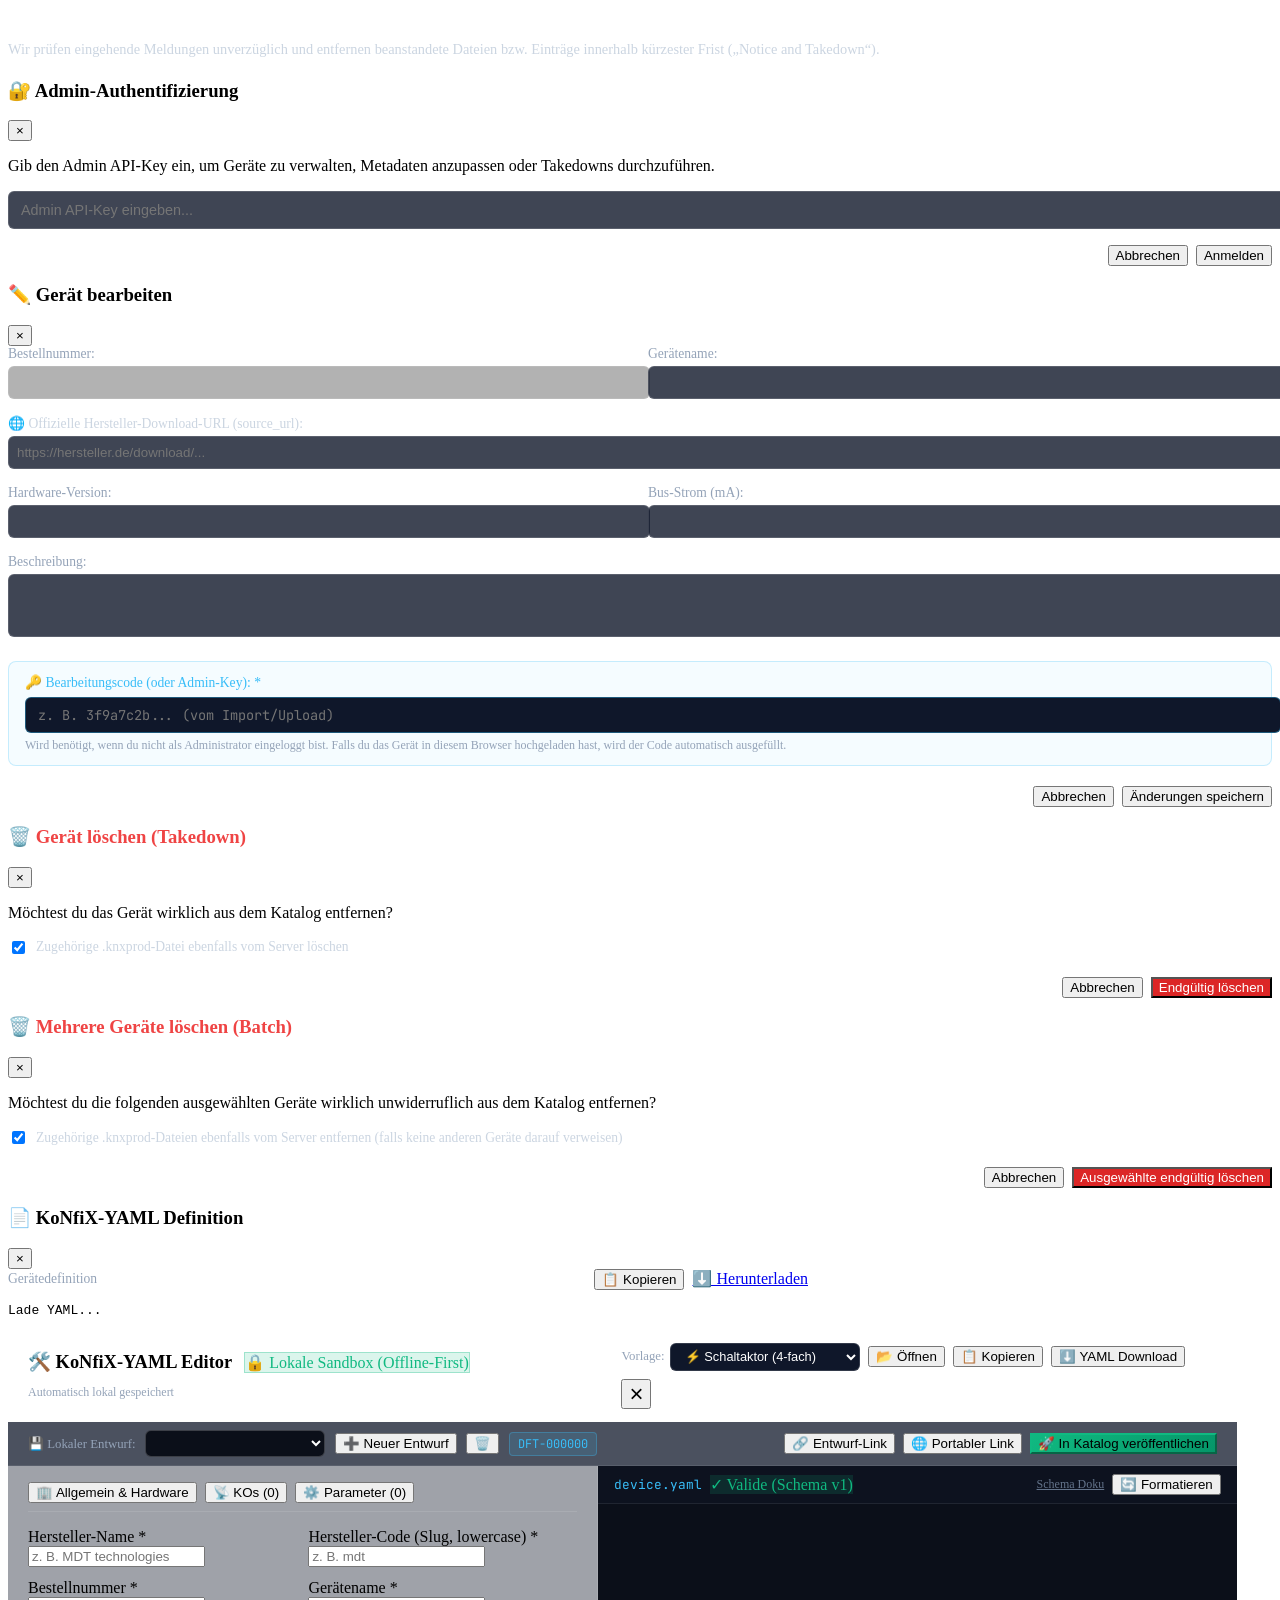
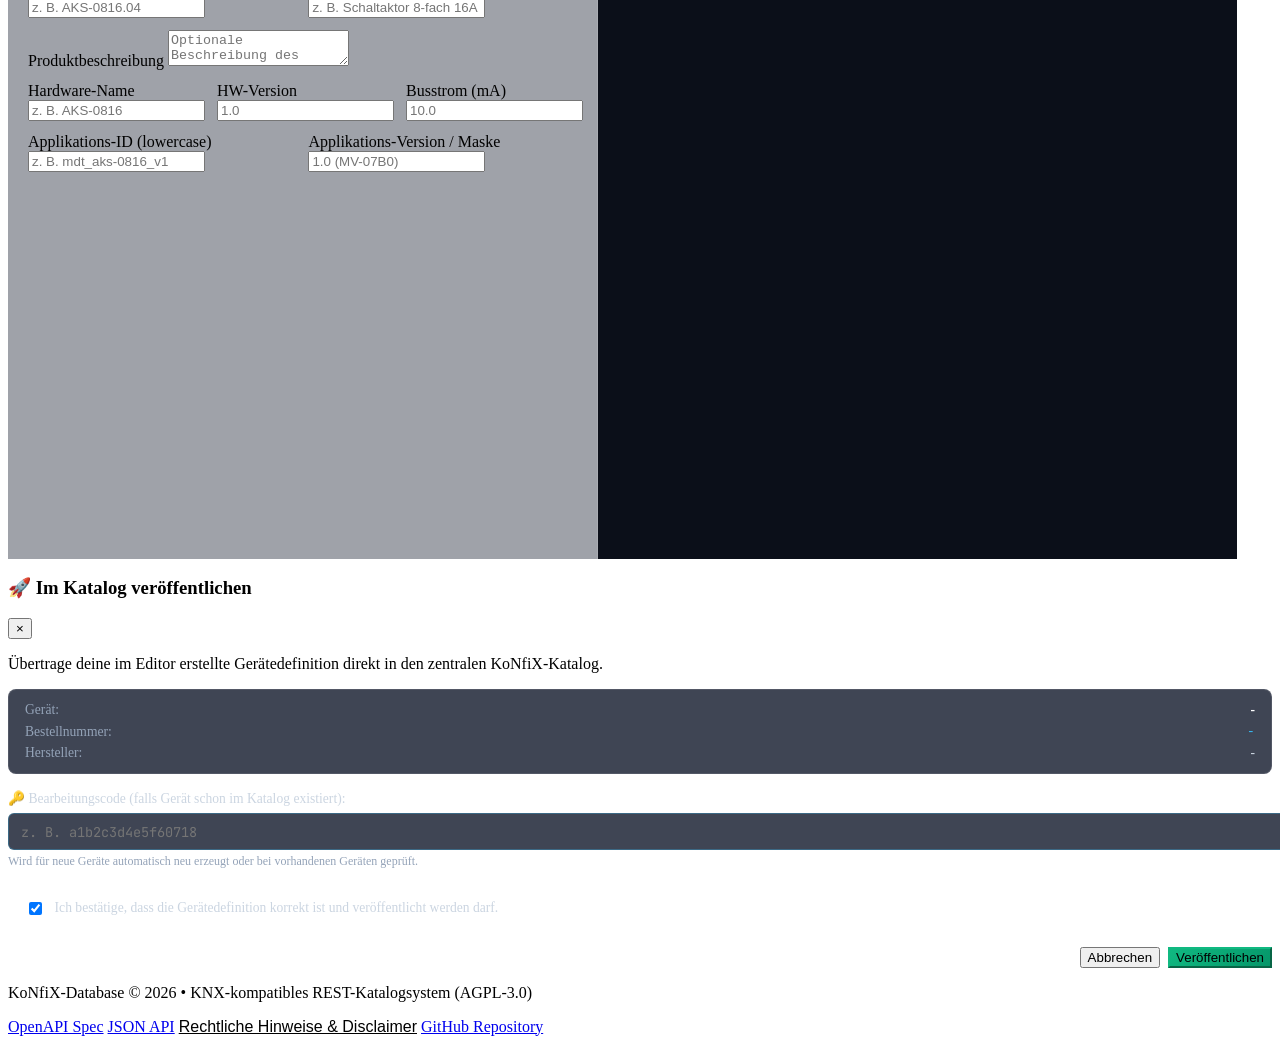
==== commit 88792604: "feat(auth, ui): default admin mode to off, enforce .env priority, and integrate SVG favicon - Set ad" ====
--- a/app/templates/index.html
+++ b/app/templates/index.html
@@ -4,6 +4,8 @@
   <meta charset="UTF-8">
   <meta name="viewport" content="width=device-width, initial-scale=1.0">
   <title>KoNfiX-Database | KNX Online Geräte-Datenbank</title>
+  <link rel="icon" type="image/svg+xml" href="/static/favicon.svg">
+  <link rel="alternate icon" href="/favicon.ico">
   <link rel="stylesheet" href="/static/style.css">
   <link rel="preconnect" href="https://fonts.googleapis.com">
   <link rel="preconnect" href="https://fonts.gstatic.com" crossorigin>
@@ -14,7 +16,9 @@
   <header class="navbar">
     <div class="container nav-content">
       <div class="brand">
-        <div class="logo-icon">⚡</div>
+        <div class="logo-icon" style="background: transparent; box-shadow: none; padding: 0;">
+          <img src="/static/favicon.svg" alt="KoNfiX Logo" style="width: 32px; height: 32px; object-fit: contain;">
+        </div>
         <div>
           <h1>KoNfiX-Database</h1>
           <p class="tagline">Offene Online-Datenbank &amp; YAML-Gerätedefinitionen für KNX / KoNfiX</p>
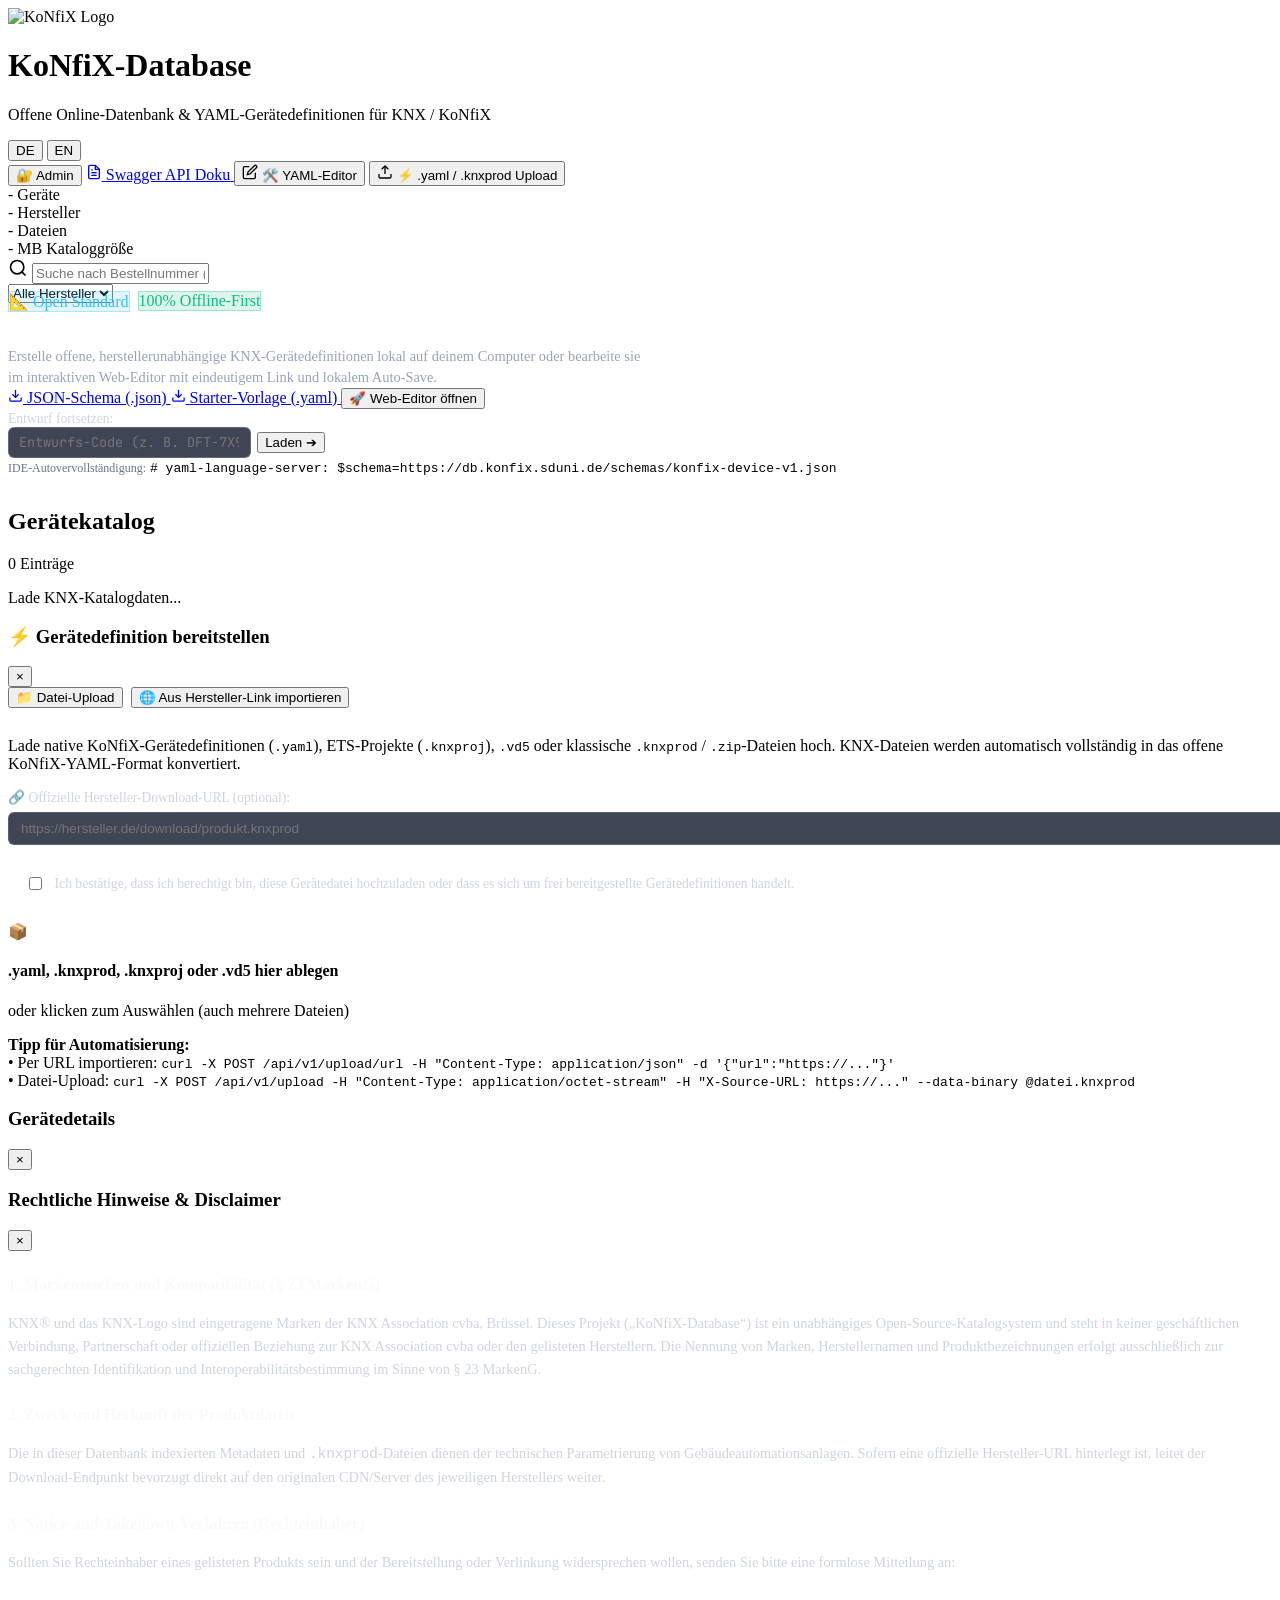
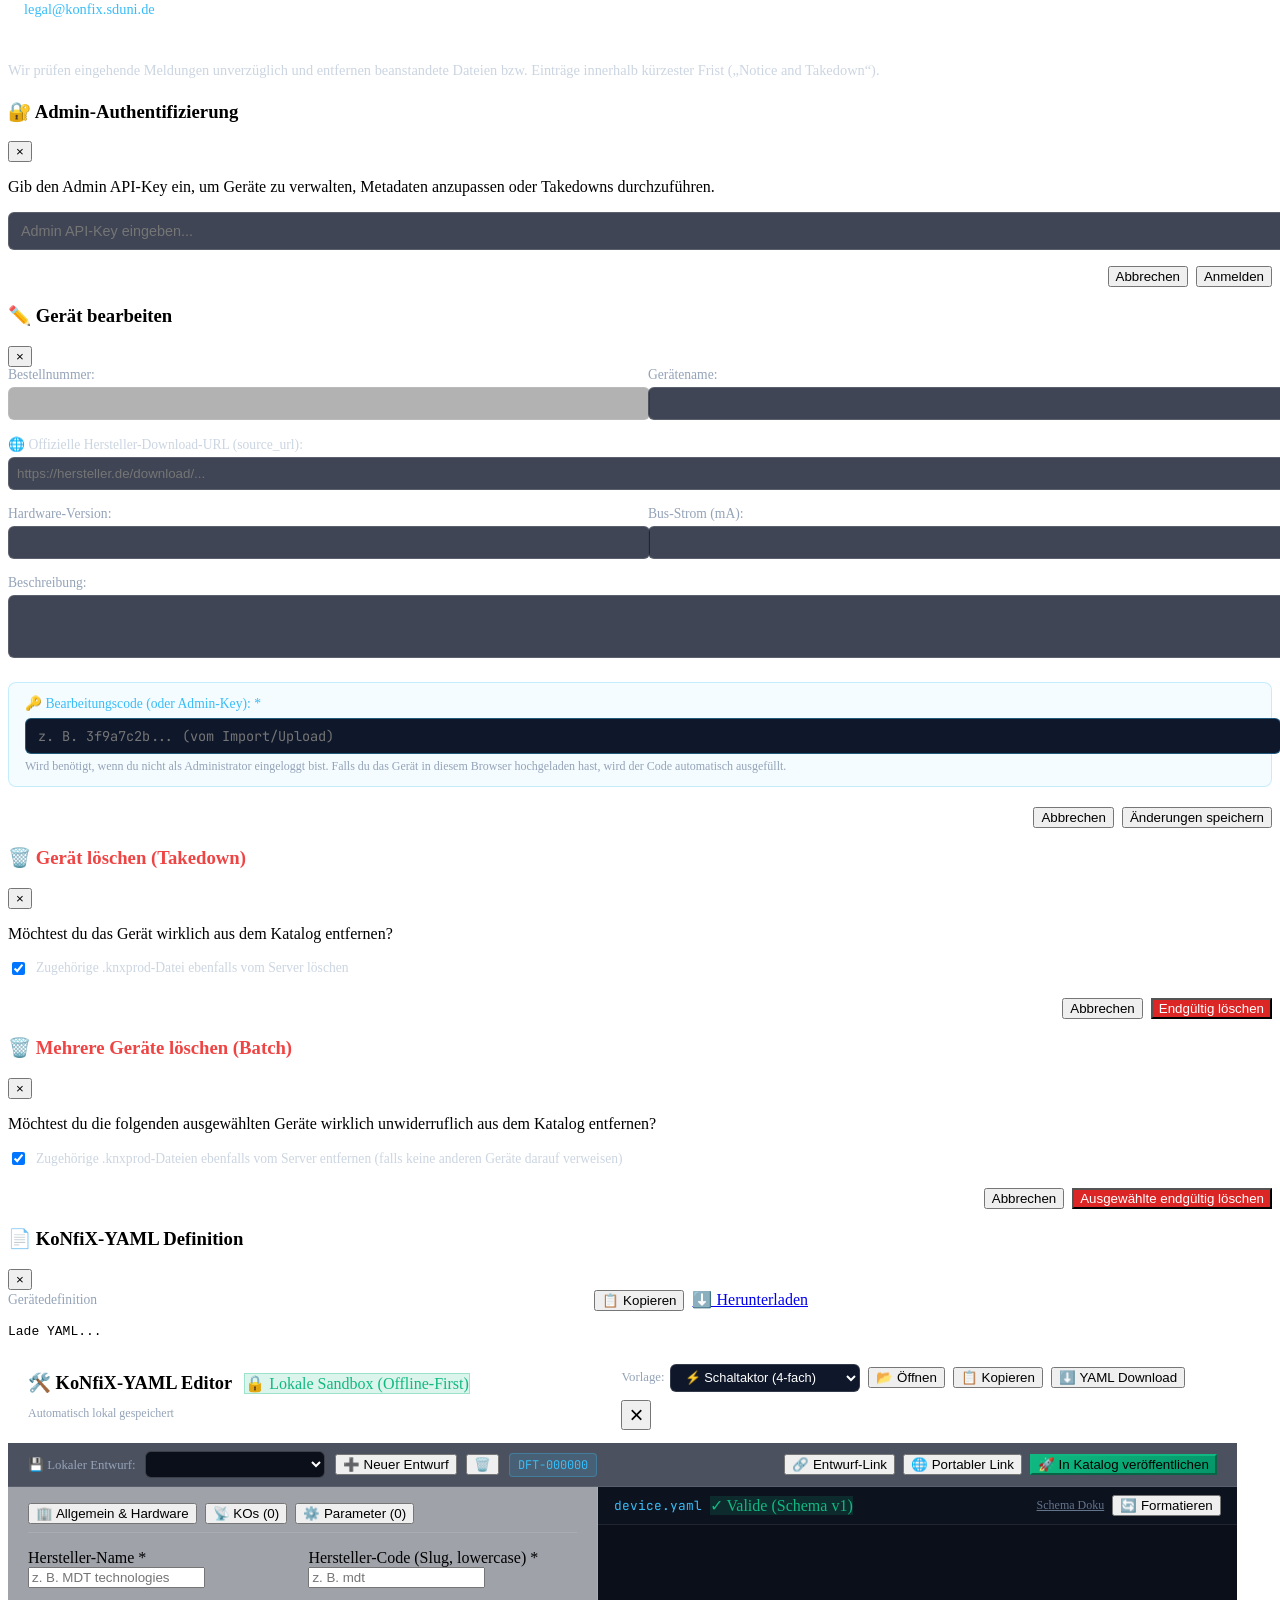
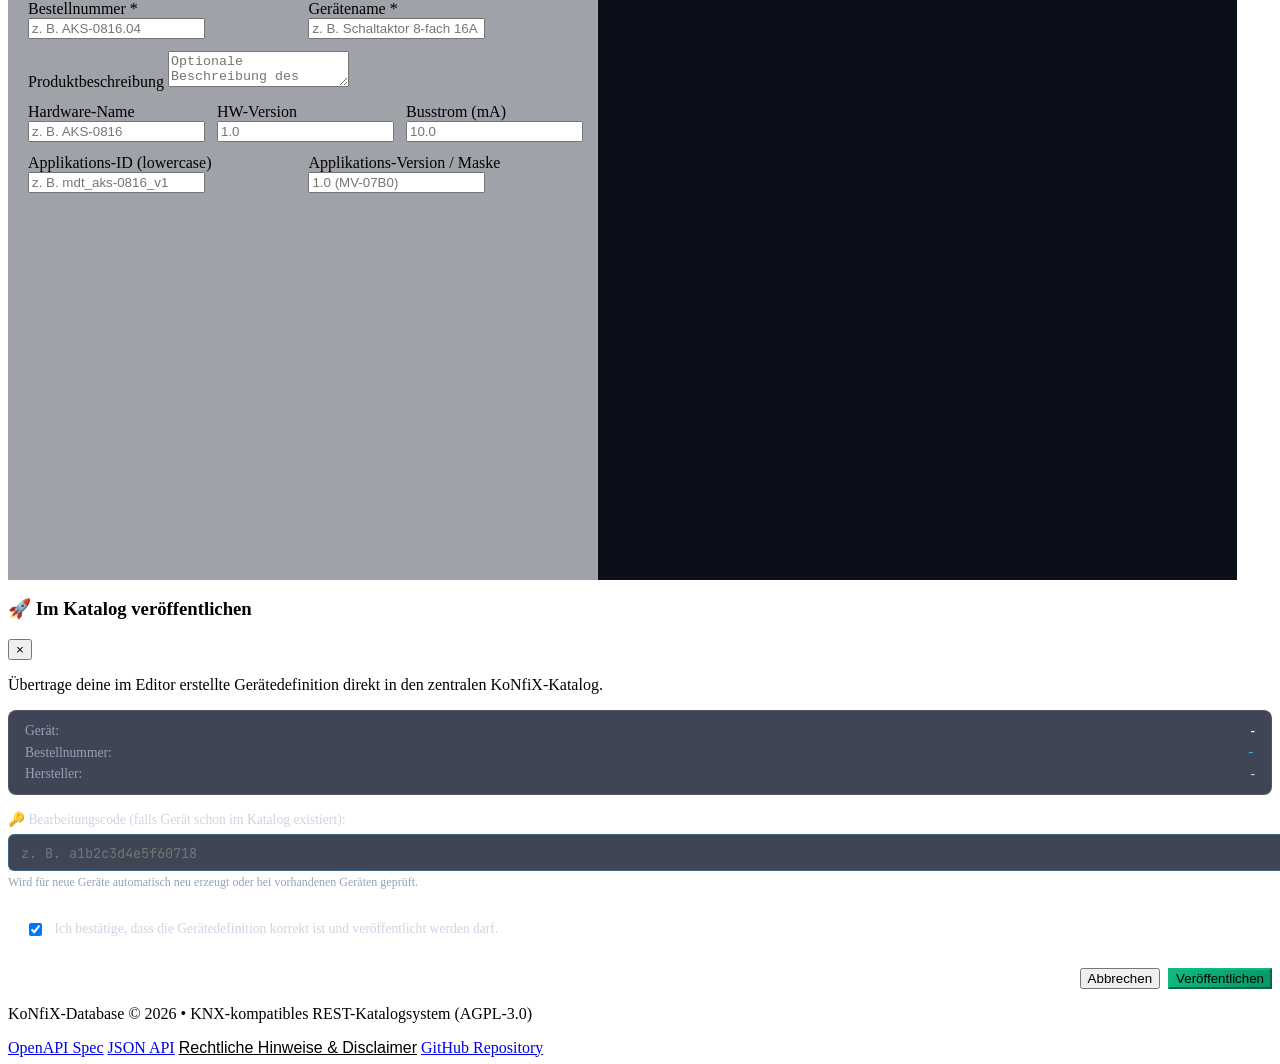
==== commit 51b438e9: "feat(i18n): add bilingual German and English localization with runtime switcher - Add offline-first " ====
--- a/app/templates/index.html
+++ b/app/templates/index.html
@@ -21,26 +21,30 @@
         </div>
         <div>
           <h1>KoNfiX-Database</h1>
-          <p class="tagline">Offene Online-Datenbank &amp; YAML-Gerätedefinitionen für KNX / KoNfiX</p>
+          <p class="tagline" data-i18n="hero.tagline">Offene Online-Datenbank &amp; YAML-Gerätedefinitionen für KNX / KoNfiX</p>
         </div>
       </div>
       <div class="nav-actions">
+        <div class="lang-switch" id="langSwitch" role="group" aria-label="Language selection">
+          <button type="button" class="lang-btn active" data-lang="de" title="Deutsch">DE</button>
+          <button type="button" class="lang-btn" data-lang="en" title="English">EN</button>
+        </div>
         <div id="adminNavSection" style="display: inline-flex; align-items: center; gap: 0.5rem;">
           <button id="adminToggleBtn" class="btn btn-secondary">
-            <span id="adminToggleText">🔐 Admin</span>
+            <span id="adminToggleText" data-i18n="nav.admin">🔐 Admin</span>
           </button>
         </div>
         <a href="/docs" target="_blank" class="btn btn-secondary">
           <svg width="16" height="16" viewBox="0 0 24 24" fill="none" stroke="currentColor" stroke-width="2"><path d="M14 2H6a2 2 0 0 0-2 2v16a2 2 0 0 0 2 2h12a2 2 0 0 0 2-2V8z"></path><polyline points="14 2 14 8 20 8"></polyline><line x1="16" y1="13" x2="8" y2="13"></line><line x1="16" y1="17" x2="8" y2="17"></line><polyline points="10 9 9 9 8 9"></polyline></svg>
-          Swagger API Doku
+          <span data-i18n="nav.swagger">Swagger API Doku</span>
         </a>
         <button id="openEditorNavBtn" class="btn btn-secondary">
           <svg width="16" height="16" viewBox="0 0 24 24" fill="none" stroke="currentColor" stroke-width="2"><path d="M11 4H4a2 2 0 0 0-2 2v14a2 2 0 0 0 2 2h14a2 2 0 0 0 2-2v-7"></path><path d="M18.5 2.5a2.121 2.121 0 0 1 3 3L12 15l-4 1 1-4 9.5-9.5z"></path></svg>
-          🛠️ YAML-Editor
+          <span data-i18n="nav.yamlEditor">🛠️ YAML-Editor</span>
         </button>
         <button id="openUploadBtn" class="btn btn-primary">
           <svg width="16" height="16" viewBox="0 0 24 24" fill="none" stroke="currentColor" stroke-width="2"><path d="M21 15v4a2 2 0 0 1-2 2H5a2 2 0 0 1-2-2v-4"></path><polyline points="17 8 12 3 7 8"></polyline><line x1="12" y1="3" x2="12" y2="15"></line></svg>
-          ⚡ .yaml / .knxprod Upload
+          <span data-i18n="nav.upload">⚡ .yaml / .knxprod Upload</span>
         </button>
       </div>
     </div>
@@ -52,22 +56,22 @@
       <div class="stats-bar" id="statsBar">
         <div class="stat-item">
           <span class="stat-value" id="statDevices">-</span>
-          <span class="stat-label">Geräte</span>
+          <span class="stat-label" data-i18n="hero.stats.devices">Geräte</span>
         </div>
         <div class="stat-divider"></div>
         <div class="stat-item">
           <span class="stat-value" id="statManufacturers">-</span>
-          <span class="stat-label">Hersteller</span>
+          <span class="stat-label" data-i18n="hero.stats.manufacturers">Hersteller</span>
         </div>
         <div class="stat-divider"></div>
         <div class="stat-item">
           <span class="stat-value" id="statFiles">-</span>
-          <span class="stat-label">Dateien</span>
+          <span class="stat-label" data-i18n="hero.stats.files">Dateien</span>
         </div>
         <div class="stat-divider"></div>
         <div class="stat-item">
           <span class="stat-value" id="statSize">- MB</span>
-          <span class="stat-label">Kataloggröße</span>
+          <span class="stat-label" data-i18n="hero.stats.catalogSize">Kataloggröße</span>
         </div>
       </div>
 
@@ -75,11 +79,11 @@
       <div class="search-card">
         <div class="search-input-wrap">
           <svg class="search-icon" width="20" height="20" viewBox="0 0 24 24" fill="none" stroke="currentColor" stroke-width="2"><circle cx="11" cy="11" r="8"></circle><line x1="21" y1="21" x2="16.65" y2="16.65"></line></svg>
-          <input type="text" id="searchInput" placeholder="Suche nach Bestellnummer (z. B. AKS-0816.04), Name, Applikation...">
+          <input type="text" id="searchInput" placeholder="Suche nach Bestellnummer (z. B. AKS-0816.04), Name, Applikation..." data-i18n-placeholder="hero.searchPlaceholder">
         </div>
         <div class="filter-wrap">
           <select id="manufacturerFilter">
-            <option value="">Alle Hersteller</option>
+            <option value="" data-i18n="hero.allManufacturers">Alle Hersteller</option>
           </select>
         </div>
       </div>
@@ -92,38 +96,38 @@
       <div class="schema-hero-header">
         <div class="schema-hero-title">
           <div style="display: flex; align-items: center; gap: 0.5rem; margin-bottom: 0.35rem;">
-            <span class="badge" style="background: rgba(56, 189, 248, 0.15); color: #38bdf8; border: 1px solid rgba(56, 189, 248, 0.3);">📐 Open Standard</span>
-            <span class="badge" style="background: rgba(16, 185, 129, 0.15); color: #10b981; border: 1px solid rgba(16, 185, 129, 0.3);">100% Offline-First</span>
-          </div>
-          <h3 style="margin: 0 0 0.35rem 0; font-size: 1.25rem; color: #fff;">KoNfiX-YAML Gerätedefinitionen</h3>
-          <p style="margin: 0; color: #94a3b8; font-size: 0.9rem; max-width: 650px; line-height: 1.45;">
+            <span class="badge" style="background: rgba(56, 189, 248, 0.15); color: #38bdf8; border: 1px solid rgba(56, 189, 248, 0.3);" data-i18n="devTools.openStandard">📐 Open Standard</span>
+            <span class="badge" style="background: rgba(16, 185, 129, 0.15); color: #10b981; border: 1px solid rgba(16, 185, 129, 0.3);" data-i18n="devTools.offlineFirst">100% Offline-First</span>
+          </div>
+          <h3 style="margin: 0 0 0.35rem 0; font-size: 1.25rem; color: #fff;" data-i18n="devTools.title">KoNfiX-YAML Gerätedefinitionen</h3>
+          <p style="margin: 0; color: #94a3b8; font-size: 0.9rem; max-width: 650px; line-height: 1.45;" data-i18n="devTools.desc">
             Erstelle offene, herstellerunabhängige KNX-Gerätedefinitionen lokal auf deinem Computer oder bearbeite sie im interaktiven Web-Editor mit eindeutigem Link und lokalem Auto-Save.
           </p>
         </div>
         <div class="schema-hero-actions">
-          <a href="/api/v1/schema/konfix-device-v1.json?download=true" class="btn btn-secondary" download="konfix-device-v1.json" title="Offizielles JSON Schema für Autovervollständigung in IDEs">
+          <a href="/api/v1/schema/konfix-device-v1.json?download=true" class="btn btn-secondary" download="konfix-device-v1.json" title="Offizielles JSON Schema für Autovervollständigung in IDEs" data-i18n-title="devTools.jsonSchemaTitle">
             <svg width="15" height="15" viewBox="0 0 24 24" fill="none" stroke="currentColor" stroke-width="2"><path d="M21 15v4a2 2 0 0 1-2 2H5a2 2 0 0 1-2-2v-4"></path><polyline points="7 10 12 15 17 10"></polyline><line x1="12" y1="15" x2="12" y2="3"></line></svg>
-            JSON-Schema (.json)
+            <span data-i18n="devTools.jsonSchemaBtn">JSON-Schema (.json)</span>
           </a>
-          <a href="/api/v1/schema/template.yaml" class="btn btn-secondary" download="konfix-template.yaml" title="Kommentierte Starter-Vorlage für eigene Geräte">
+          <a href="/api/v1/schema/template.yaml" class="btn btn-secondary" download="konfix-template.yaml" title="Kommentierte Starter-Vorlage für eigene Geräte" data-i18n-title="devTools.templateTitle">
             <svg width="15" height="15" viewBox="0 0 24 24" fill="none" stroke="currentColor" stroke-width="2"><path d="M21 15v4a2 2 0 0 1-2 2H5a2 2 0 0 1-2-2v-4"></path><polyline points="7 10 12 15 17 10"></polyline><line x1="12" y1="15" x2="12" y2="3"></line></svg>
-            Starter-Vorlage (.yaml)
+            <span data-i18n="devTools.templateBtn">Starter-Vorlage (.yaml)</span>
           </a>
-          <button id="openEditorHeroBtn" class="btn btn-primary">
+          <button id="openEditorHeroBtn" class="btn btn-primary" data-i18n="devTools.openEditorBtn">
             🚀 Web-Editor öffnen
           </button>
         </div>
       </div>
       <div class="schema-hero-footer">
         <div class="schema-resume-box">
-          <span style="font-size: 0.85rem; color: #cbd5e1; font-weight: 500;">Entwurf fortsetzen:</span>
+          <span style="font-size: 0.85rem; color: #cbd5e1; font-weight: 500;" data-i18n="devTools.resumeDraftLabel">Entwurf fortsetzen:</span>
           <div style="display: flex; gap: 0.4rem; align-items: center;">
-            <input type="text" id="quickResumeDraftInput" placeholder="Entwurfs-Code (z. B. DFT-7X9K2M)..." style="padding: 0.35rem 0.65rem; background: rgba(15,23,42,0.8); border: 1px solid rgba(255,255,255,0.2); border-radius: 6px; color: #fff; font-size: 0.85rem; font-family: 'JetBrains Mono', monospace; width: 220px;">
-            <button type="button" id="quickResumeDraftBtn" class="btn btn-secondary btn-sm">Laden ➔</button>
+            <input type="text" id="quickResumeDraftInput" placeholder="Entwurfs-Code (z. B. DFT-7X9K2M)..." data-i18n-placeholder="devTools.resumeDraftPlaceholder" style="padding: 0.35rem 0.65rem; background: rgba(15,23,42,0.8); border: 1px solid rgba(255,255,255,0.2); border-radius: 6px; color: #fff; font-size: 0.85rem; font-family: 'JetBrains Mono', monospace; width: 220px;">
+            <button type="button" id="quickResumeDraftBtn" class="btn btn-secondary btn-sm" data-i18n="devTools.resumeDraftBtn">Laden ➔</button>
           </div>
         </div>
         <div class="schema-ide-hint">
-          <span style="font-size: 0.75rem; color: #64748b;">IDE-Autovervollständigung:</span>
+          <span style="font-size: 0.75rem; color: #64748b;" data-i18n="devTools.ideHintLabel">IDE-Autovervollständigung:</span>
           <code># yaml-language-server: $schema=https://db.konfix.sduni.de/schemas/konfix-device-v1.json</code>
         </div>
       </div>
@@ -133,14 +137,14 @@
   <!-- Main Content: Catalog Devices Grid -->
   <main class="container main-content">
     <div class="section-header">
-      <h2 id="resultsHeading">Gerätekatalog</h2>
+      <h2 id="resultsHeading" data-i18n="results.heading">Gerätekatalog</h2>
       <span class="badge" id="resultsCount">0 Einträge</span>
     </div>
 
     <div class="devices-grid" id="devicesGrid">
       <div class="loading-state">
         <div class="spinner"></div>
-        <p>Lade KNX-Katalogdaten...</p>
+        <p data-i18n="devices.loading">Lade KNX-Katalogdaten...</p>
       </div>
     </div>
   </main>
@@ -149,67 +153,67 @@
   <div class="modal-backdrop" id="uploadModal">
     <div class="modal">
       <div class="modal-header">
-        <h3 id="uploadModalTitle">⚡ Gerätedefinition bereitstellen</h3>
+        <h3 id="uploadModalTitle" data-i18n="uploadModal.title">⚡ Gerätedefinition bereitstellen</h3>
         <button class="modal-close" id="closeUploadBtn">&times;</button>
       </div>
       <div class="modal-body">
         <div class="modal-tabs" style="display: flex; gap: 0.5rem; margin-bottom: 1rem; border-bottom: 1px solid rgba(255,255,255,0.1); padding-bottom: 0.75rem;">
-          <button type="button" id="tabUploadFileBtn" class="btn btn-sm btn-primary">📁 Datei-Upload</button>
-          <button type="button" id="tabUploadUrlBtn" class="btn btn-sm btn-secondary">🌐 Aus Hersteller-Link importieren</button>
+          <button type="button" id="tabUploadFileBtn" class="btn btn-sm btn-primary" data-i18n="uploadModal.tabFile">📁 Datei-Upload</button>
+          <button type="button" id="tabUploadUrlBtn" class="btn btn-sm btn-secondary" data-i18n="uploadModal.tabUrl">🌐 Aus Hersteller-Link importieren</button>
         </div>
 
         <!-- 1. Datei-Upload Tab -->
         <div id="uploadFileTab">
-          <p class="modal-desc">
+          <p class="modal-desc" data-i18n="uploadModal.fileDesc" data-i18n-html="true">
             Lade native KoNfiX-Gerätedefinitionen (<code>.yaml</code>), ETS-Projekte (<code>.knxproj</code>), <code>.vd5</code> oder klassische <code>.knxprod</code> / <code>.zip</code>-Dateien hoch. KNX-Dateien werden automatisch vollständig in das offene KoNfiX-YAML-Format konvertiert.
           </p>
 
           <div style="margin-bottom: 1rem;">
-            <label style="display: block; font-size: 0.85rem; color: #cbd5e1; margin-bottom: 0.35rem;">🔗 Offizielle Hersteller-Download-URL (optional):</label>
-            <input type="url" id="uploadFileSourceUrl" placeholder="https://hersteller.de/download/produkt.knxprod" style="width: 100%; padding: 0.5rem 0.75rem; background: rgba(15,23,42,0.8); border: 1px solid rgba(255,255,255,0.15); border-radius: 6px; color: #fff; font-size: 0.85rem;">
+            <label style="display: block; font-size: 0.85rem; color: #cbd5e1; margin-bottom: 0.35rem;" data-i18n="uploadModal.sourceUrlLabel">🔗 Offizielle Hersteller-Download-URL (optional):</label>
+            <input type="url" id="uploadFileSourceUrl" placeholder="https://hersteller.de/download/produkt.knxprod" data-i18n-placeholder="uploadModal.sourceUrlPlaceholder" style="width: 100%; padding: 0.5rem 0.75rem; background: rgba(15,23,42,0.8); border: 1px solid rgba(255,255,255,0.15); border-radius: 6px; color: #fff; font-size: 0.85rem;">
           </div>
 
           <div class="consent-box" style="margin-bottom: 1rem; padding: 0.75rem 1rem; background: rgba(255,255,255,0.03); border: 1px solid rgba(255,255,255,0.1); border-radius: 8px;">
             <label style="display: flex; align-items: flex-start; gap: 0.6rem; cursor: pointer; font-size: 0.85rem; color: #cbd5e1; line-height: 1.4;">
               <input type="checkbox" id="uploadConsentCheckbox" style="margin-top: 0.2rem; cursor: pointer;">
-              <span>Ich bestätige, dass ich berechtigt bin, diese Gerätedatei hochzuladen oder dass es sich um frei bereitgestellte Gerätedefinitionen handelt.</span>
+              <span data-i18n="uploadModal.fileConsent">Ich bestätige, dass ich berechtigt bin, diese Gerätedatei hochzuladen oder dass es sich um frei bereitgestellte Gerätedefinitionen handelt.</span>
             </label>
           </div>
 
           <div class="drop-zone" id="dropZone">
             <div class="drop-icon">📦</div>
-            <h4>.yaml, .knxprod, .knxproj oder .vd5 hier ablegen</h4>
-            <p>oder klicken zum Auswählen (auch mehrere Dateien)</p>
+            <h4 data-i18n="uploadModal.dropZoneTitle">.yaml, .knxprod, .knxproj oder .vd5 hier ablegen</h4>
+            <p data-i18n="uploadModal.dropZoneSub">oder klicken zum Auswählen (auch mehrere Dateien)</p>
             <input type="file" id="fileInput" accept=".yaml,.yml,.knxprod,.knxproj,.vd5,.vd4,.vd3,.vd2,.vd1,.zip,application/octet-stream,application/zip,text/yaml" multiple hidden>
           </div>
         </div>
 
         <!-- 2. URL-Import Tab (Rechtssicher / Metadata-only) -->
         <div id="uploadUrlTab" style="display: none;">
-          <p class="modal-desc">
+          <p class="modal-desc" data-i18n="uploadModal.urlDesc" data-i18n-html="true">
             Gib den offiziellen Download-Link des Herstellers an. KoNfiX parst die XML-Metadaten direkt im Speicher und leitet Downloads transparent per HTTP 302 zum Hersteller weiter (<strong>100% rechtssicher</strong>, kein lokaler Speicherbedarf!).
           </p>
 
           <div style="margin-bottom: 1rem;">
-            <label style="display: block; font-size: 0.85rem; color: #cbd5e1; margin-bottom: 0.35rem;">🌐 Hersteller-Download-Link (.knxprod oder .zip):</label>
-            <input type="url" id="urlImportInput" placeholder="https://www.mdt.de/download/MDT_AKS.knxprod" style="width: 100%; padding: 0.55rem 0.75rem; background: rgba(15,23,42,0.8); border: 1px solid rgba(255,255,255,0.15); border-radius: 6px; color: #fff; font-size: 0.9rem;">
+            <label style="display: block; font-size: 0.85rem; color: #cbd5e1; margin-bottom: 0.35rem;" data-i18n="uploadModal.urlInputLabel">🌐 Hersteller-Download-Link (.knxprod oder .zip):</label>
+            <input type="url" id="urlImportInput" placeholder="https://www.mdt.de/download/MDT_AKS.knxprod" data-i18n-placeholder="uploadModal.urlInputPlaceholder" style="width: 100%; padding: 0.55rem 0.75rem; background: rgba(15,23,42,0.8); border: 1px solid rgba(255,255,255,0.15); border-radius: 6px; color: #fff; font-size: 0.9rem;">
           </div>
 
           <div style="margin-bottom: 1rem;">
             <label style="display: flex; align-items: center; gap: 0.5rem; font-size: 0.85rem; color: #94a3b8; cursor: pointer;">
               <input type="checkbox" id="urlImportStoreBinary">
-              <span>Binärdatei auch auf dem Server cachen (Standard: aus = reines Verlinken)</span>
+              <span data-i18n="uploadModal.urlCacheCheckbox">Binärdatei auch auf dem Server cachen (Standard: aus = reines Verlinken)</span>
             </label>
           </div>
 
           <div class="consent-box" style="margin-bottom: 1rem; padding: 0.75rem 1rem; background: rgba(255,255,255,0.03); border: 1px solid rgba(255,255,255,0.1); border-radius: 8px;">
             <label style="display: flex; align-items: flex-start; gap: 0.6rem; cursor: pointer; font-size: 0.85rem; color: #cbd5e1; line-height: 1.4;">
               <input type="checkbox" id="urlConsentCheckbox" style="margin-top: 0.2rem; cursor: pointer;">
-              <span>Ich bestätige, dass es sich um einen offiziellen, öffentlich frei zugänglichen Download des Herstellers handelt.</span>
+              <span data-i18n="uploadModal.urlConsent">Ich bestätige, dass es sich um einen offiziellen, öffentlich frei zugänglichen Download des Herstellers handelt.</span>
             </label>
           </div>
 
-          <button type="button" id="startUrlImportBtn" class="btn btn-primary" style="width: 100%;">
+          <button type="button" id="startUrlImportBtn" class="btn btn-primary" style="width: 100%;" data-i18n="uploadModal.startUrlImportBtn">
             ⬇️ Von Hersteller-Link importieren & indexieren
           </button>
         </div>
@@ -220,7 +224,7 @@
             <div id="uploadProgressBar" class="progress-bar-fill" style="width: 0%; height: 100%; background: linear-gradient(90deg, #38bdf8, #818cf8); transition: width 0.2s ease;"></div>
           </div>
           <div style="display: flex; justify-content: space-between; align-items: center; margin-bottom: 0.5rem;">
-            <div id="uploadStatusText" style="font-weight: 500; font-size: 0.85rem; color: #f8fafc;">Analysiere KNX-XML und importiere Geräte...</div>
+            <div id="uploadStatusText" style="font-weight: 500; font-size: 0.85rem; color: #f8fafc;" data-i18n="uploadModal.analyzingText">Analysiere KNX-XML und importiere Geräte...</div>
             <span id="uploadPercentBadge" class="badge" style="background: rgba(56,189,248,0.2); color: #38bdf8;">0%</span>
           </div>
           <div class="spinner" id="uploadSpinner"></div>
@@ -229,23 +233,23 @@
           <!-- Edit Code Box upon Upload Success -->
           <div id="uploadEditCodeBox" class="edit-code-result-box" style="display: none; margin-top: 1rem; padding: 1rem; background: rgba(56, 189, 248, 0.08); border: 1px solid rgba(56, 189, 248, 0.3); border-radius: 8px;">
             <div style="display: flex; align-items: center; justify-content: space-between; margin-bottom: 0.5rem;">
-              <span style="font-weight: 600; font-size: 0.9rem; color: #38bdf8;">🔑 Dein Bearbeitungscode</span>
-              <span class="badge" style="background: rgba(16, 185, 129, 0.2); color: #34d399;">Gespeichert</span>
-            </div>
-            <p style="font-size: 0.82rem; color: #cbd5e1; margin-bottom: 0.75rem; line-height: 1.4;">
+              <span style="font-weight: 600; font-size: 0.9rem; color: #38bdf8;" data-i18n="uploadModal.editCodeTitle">🔑 Dein Bearbeitungscode</span>
+              <span class="badge" style="background: rgba(16, 185, 129, 0.2); color: #34d399;" data-i18n="uploadModal.editCodeBadge">Gespeichert</span>
+            </div>
+            <p style="font-size: 0.82rem; color: #cbd5e1; margin-bottom: 0.75rem; line-height: 1.4;" data-i18n="uploadModal.editCodeDesc">
               Wichtig: Speichere diesen Bearbeitungscode gut ab! Nur mit diesem Code (oder als Administrator) kannst du deine importierten Geräte nachträglich bearbeiten, aktualisieren oder überschreiben.
             </p>
             <div style="display: flex; gap: 0.5rem; align-items: center;">
               <input type="text" id="uploadEditCodeInput" readonly style="flex: 1; font-family: 'JetBrains Mono', monospace; font-size: 0.9rem; padding: 0.5rem 0.75rem; background: #0f172a; border: 1px solid rgba(56, 189, 248, 0.4); border-radius: 6px; color: #38bdf8; letter-spacing: 1px;">
-              <button type="button" id="copyUploadEditCodeBtn" class="btn btn-sm btn-primary">📋 Kopieren</button>
+              <button type="button" id="copyUploadEditCodeBtn" class="btn btn-sm btn-primary" data-i18n="uploadModal.copyEditCodeBtn">📋 Kopieren</button>
             </div>
           </div>
         </div>
 
         <div class="rest-hint" style="margin-top: 1rem;">
-          <strong>Tipp für Automatisierung:</strong><br>
-          • Per URL importieren: <code>curl -X POST /api/v1/upload/url -H "Content-Type: application/json" -d '{"url":"https://..."}'</code><br>
-          • Datei-Upload: <code>curl -X POST /api/v1/upload -H "Content-Type: application/octet-stream" -H "X-Source-URL: https://..." --data-binary @datei.knxprod</code>
+          <strong data-i18n="uploadModal.restHintTitle">Tipp für Automatisierung:</strong><br>
+          <span data-i18n="uploadModal.restHintUrl">• Per URL importieren:</span> <code>curl -X POST /api/v1/upload/url -H "Content-Type: application/json" -d '{"url":"https://..."}'</code><br>
+          <span data-i18n="uploadModal.restHintFile">• Datei-Upload:</span> <code>curl -X POST /api/v1/upload -H "Content-Type: application/octet-stream" -H "X-Source-URL: https://..." --data-binary @datei.knxprod</code>
         </div>
       </div>
     </div>
@@ -255,7 +259,7 @@
   <div class="modal-backdrop" id="detailModal">
     <div class="modal modal-lg">
       <div class="modal-header">
-        <h3 id="modalDeviceTitle">Gerätedetails</h3>
+        <h3 id="modalDeviceTitle" data-i18n="restModal.title">Gerätedetails</h3>
         <button class="modal-close" id="closeDetailBtn">&times;</button>
       </div>
       <div class="modal-body" id="modalDeviceBody">
@@ -268,31 +272,31 @@
   <div class="modal-backdrop" id="legalModal">
     <div class="modal modal-lg">
       <div class="modal-header">
-        <h3>Rechtliche Hinweise &amp; Disclaimer</h3>
+        <h3 data-i18n="legalModal.title">Rechtliche Hinweise &amp; Disclaimer</h3>
         <button class="modal-close" id="closeLegalBtn">&times;</button>
       </div>
       <div class="modal-body" style="line-height: 1.6; color: #cbd5e1; font-size: 0.9rem;">
-        <h4 style="color: #f8fafc; margin-bottom: 0.5rem; font-size: 1rem;">1. Markenzeichen und Kompatibilität (§ 23 MarkenG)</h4>
-        <p style="margin-bottom: 1rem;">
+        <h4 style="color: #f8fafc; margin-bottom: 0.5rem; font-size: 1rem;" data-i18n="legalModal.sec1Title">1. Markenzeichen und Kompatibilität (§ 23 MarkenG)</h4>
+        <p style="margin-bottom: 1rem;" data-i18n="legalModal.sec1Body">
           KNX® und das KNX-Logo sind eingetragene Marken der KNX Association cvba, Brüssel. 
           Dieses Projekt (&bdquo;KoNfiX-Database&ldquo;) ist ein unabhängiges Open-Source-Katalogsystem und steht in keiner geschäftlichen Verbindung, Partnerschaft oder offiziellen Beziehung zur KNX Association cvba oder den gelisteten Herstellern. 
           Die Nennung von Marken, Herstellernamen und Produktbezeichnungen erfolgt ausschließlich zur sachgerechten Identifikation und Interoperabilitätsbestimmung im Sinne von § 23 MarkenG.
         </p>
 
-        <h4 style="color: #f8fafc; margin-bottom: 0.5rem; font-size: 1rem;">2. Zweck und Herkunft der Produktdaten</h4>
-        <p style="margin-bottom: 1rem;">
+        <h4 style="color: #f8fafc; margin-bottom: 0.5rem; font-size: 1rem;" data-i18n="legalModal.sec2Title">2. Zweck und Herkunft der Produktdaten</h4>
+        <p style="margin-bottom: 1rem;" data-i18n="legalModal.sec2Body">
           Die in dieser Datenbank indexierten Metadaten und <code>.knxprod</code>-Dateien dienen der technischen Parametrierung von Gebäudeautomationsanlagen. 
           Sofern eine offizielle Hersteller-URL hinterlegt ist, leitet der Download-Endpunkt bevorzugt direkt auf den originalen CDN/Server des jeweiligen Herstellers weiter.
         </p>
 
-        <h4 style="color: #f8fafc; margin-bottom: 0.5rem; font-size: 1rem;">3. Notice-and-Takedown-Verfahren (Rechteinhaber)</h4>
-        <p style="margin-bottom: 1rem;">
+        <h4 style="color: #f8fafc; margin-bottom: 0.5rem; font-size: 1rem;" data-i18n="legalModal.sec3Title">3. Notice-and-Takedown-Verfahren (Rechteinhaber)</h4>
+        <p style="margin-bottom: 1rem;" data-i18n="legalModal.sec3Body1">
           Sollten Sie Rechteinhaber eines gelisteten Produkts sein und der Bereitstellung oder Verlinkung widersprechen wollen, senden Sie bitte eine formlose Mitteilung an:
         </p>
         <div class="code-block" style="display: inline-block; padding: 0.5rem 1rem; margin-bottom: 1rem; color: #38bdf8;">
           legal@konfix.sduni.de
         </div>
-        <p>
+        <p data-i18n="legalModal.sec3Body2">
           Wir prüfen eingehende Meldungen unverzüglich und entfernen beanstandete Dateien bzw. Einträge innerhalb kürzester Frist (&bdquo;Notice and Takedown&ldquo;).
         </p>
       </div>
@@ -303,20 +307,20 @@
   <div class="modal-backdrop" id="adminAuthModal">
     <div class="modal">
       <div class="modal-header">
-        <h3>🔐 Admin-Authentifizierung</h3>
+        <h3 data-i18n="adminModal.title">🔐 Admin-Authentifizierung</h3>
         <button class="modal-close" id="closeAdminAuthBtn">&times;</button>
       </div>
       <div class="modal-body">
-        <p class="modal-desc">
+        <p class="modal-desc" data-i18n="adminModal.desc">
           Gib den Admin API-Key ein, um Geräte zu verwalten, Metadaten anzupassen oder Takedowns durchzuführen.
         </p>
         <div style="margin-bottom: 1rem;">
-          <input type="password" id="adminKeyInput" placeholder="Admin API-Key eingeben..." style="width: 100%; padding: 0.6rem 0.75rem; background: rgba(15,23,42,0.8); border: 1px solid rgba(255,255,255,0.15); border-radius: 6px; color: #fff; font-size: 0.9rem;">
+          <input type="password" id="adminKeyInput" placeholder="Admin API-Key eingeben..." data-i18n-placeholder="adminModal.placeholder" style="width: 100%; padding: 0.6rem 0.75rem; background: rgba(15,23,42,0.8); border: 1px solid rgba(255,255,255,0.15); border-radius: 6px; color: #fff; font-size: 0.9rem;">
         </div>
         <div id="adminAuthError" style="display: none; color: #ef4444; font-size: 0.85rem; margin-bottom: 1rem;"></div>
         <div style="display: flex; justify-content: flex-end; gap: 0.5rem;">
-          <button type="button" id="cancelAdminAuthBtn" class="btn btn-secondary">Abbrechen</button>
-          <button type="button" id="submitAdminAuthBtn" class="btn btn-primary">Anmelden</button>
+          <button type="button" id="cancelAdminAuthBtn" class="btn btn-secondary" data-i18n="adminModal.cancelBtn">Abbrechen</button>
+          <button type="button" id="submitAdminAuthBtn" class="btn btn-primary" data-i18n="adminModal.submitBtn">Anmelden</button>
         </div>
       </div>
     </div>
@@ -326,7 +330,7 @@
   <div class="modal-backdrop" id="editDeviceModal">
     <div class="modal modal-lg">
       <div class="modal-header">
-        <h3>✏️ Gerät bearbeiten</h3>
+        <h3 data-i18n="editModal.title">✏️ Gerät bearbeiten</h3>
         <button class="modal-close" id="closeEditDeviceBtn">&times;</button>
       </div>
       <div class="modal-body">
@@ -334,40 +338,40 @@
           <input type="hidden" id="editOrderNumber">
           <div style="display: grid; grid-template-columns: 1fr 1fr; gap: 1rem; margin-bottom: 1rem;">
             <div>
-              <label style="display: block; font-size: 0.85rem; color: #94a3b8; margin-bottom: 0.25rem;">Bestellnummer:</label>
+              <label style="display: block; font-size: 0.85rem; color: #94a3b8; margin-bottom: 0.25rem;" data-i18n="editModal.orderNumber">Bestellnummer:</label>
               <input type="text" id="editOrderNumberDisplay" disabled style="width: 100%; padding: 0.5rem; background: rgba(0,0,0,0.3); border: 1px solid rgba(255,255,255,0.1); border-radius: 6px; color: #94a3b8;">
             </div>
             <div>
-              <label style="display: block; font-size: 0.85rem; color: #94a3b8; margin-bottom: 0.25rem;">Gerätename:</label>
+              <label style="display: block; font-size: 0.85rem; color: #94a3b8; margin-bottom: 0.25rem;" data-i18n="editModal.name">Gerätename:</label>
               <input type="text" id="editDeviceName" style="width: 100%; padding: 0.5rem; background: rgba(15,23,42,0.8); border: 1px solid rgba(255,255,255,0.15); border-radius: 6px; color: #fff;">
             </div>
           </div>
 
           <div style="margin-bottom: 1rem;">
-            <label style="display: block; font-size: 0.85rem; color: #cbd5e1; margin-bottom: 0.25rem;">🌐 Offizielle Hersteller-Download-URL (source_url):</label>
-            <input type="url" id="editSourceUrl" placeholder="https://hersteller.de/download/..." style="width: 100%; padding: 0.5rem; background: rgba(15,23,42,0.8); border: 1px solid rgba(255,255,255,0.15); border-radius: 6px; color: #fff;">
+            <label style="display: block; font-size: 0.85rem; color: #cbd5e1; margin-bottom: 0.25rem;" data-i18n="editModal.sourceUrl">🌐 Offizielle Hersteller-Download-URL (source_url):</label>
+            <input type="url" id="editSourceUrl" placeholder="https://hersteller.de/download/..." data-i18n-placeholder="editModal.sourceUrlPlaceholder" style="width: 100%; padding: 0.5rem; background: rgba(15,23,42,0.8); border: 1px solid rgba(255,255,255,0.15); border-radius: 6px; color: #fff;">
           </div>
 
           <div style="display: grid; grid-template-columns: 1fr 1fr; gap: 1rem; margin-bottom: 1rem;">
             <div>
-              <label style="display: block; font-size: 0.85rem; color: #94a3b8; margin-bottom: 0.25rem;">Hardware-Version:</label>
+              <label style="display: block; font-size: 0.85rem; color: #94a3b8; margin-bottom: 0.25rem;" data-i18n="editModal.hwVersion">Hardware-Version:</label>
               <input type="text" id="editHardwareVersion" style="width: 100%; padding: 0.5rem; background: rgba(15,23,42,0.8); border: 1px solid rgba(255,255,255,0.15); border-radius: 6px; color: #fff;">
             </div>
             <div>
-              <label style="display: block; font-size: 0.85rem; color: #94a3b8; margin-bottom: 0.25rem;">Bus-Strom (mA):</label>
+              <label style="display: block; font-size: 0.85rem; color: #94a3b8; margin-bottom: 0.25rem;" data-i18n="editModal.busCurrent">Bus-Strom (mA):</label>
               <input type="number" step="0.1" id="editBusCurrent" style="width: 100%; padding: 0.5rem; background: rgba(15,23,42,0.8); border: 1px solid rgba(255,255,255,0.15); border-radius: 6px; color: #fff;">
             </div>
           </div>
 
           <div style="margin-bottom: 1.25rem;">
-            <label style="display: block; font-size: 0.85rem; color: #94a3b8; margin-bottom: 0.25rem;">Beschreibung:</label>
+            <label style="display: block; font-size: 0.85rem; color: #94a3b8; margin-bottom: 0.25rem;" data-i18n="editModal.description">Beschreibung:</label>
             <textarea id="editDescription" rows="3" style="width: 100%; padding: 0.5rem; background: rgba(15,23,42,0.8); border: 1px solid rgba(255,255,255,0.15); border-radius: 6px; color: #fff;"></textarea>
           </div>
 
           <div style="margin-bottom: 1.25rem; padding: 0.75rem 1rem; background: rgba(56, 189, 248, 0.05); border: 1px solid rgba(56, 189, 248, 0.25); border-radius: 8px;">
-            <label style="display: block; font-size: 0.85rem; color: #38bdf8; font-weight: 500; margin-bottom: 0.35rem;">🔑 Bearbeitungscode (oder Admin-Key): *</label>
-            <input type="text" id="editDeviceCodeInput" placeholder="z. B. 3f9a7c2b... (vom Import/Upload)" style="width: 100%; padding: 0.5rem 0.75rem; background: #0f172a; border: 1px solid rgba(56, 189, 248, 0.4); border-radius: 6px; color: #38bdf8; font-family: 'JetBrains Mono', monospace; font-size: 0.85rem;">
-            <small style="color: #94a3b8; font-size: 0.75rem; display: block; margin-top: 0.35rem;">
+            <label style="display: block; font-size: 0.85rem; color: #38bdf8; font-weight: 500; margin-bottom: 0.35rem;" data-i18n="editModal.editCodeLabel">🔑 Bearbeitungscode (oder Admin-Key): *</label>
+            <input type="text" id="editDeviceCodeInput" placeholder="z. B. 3f9a7c2b... (vom Import/Upload)" data-i18n-placeholder="editModal.editCodePlaceholder" style="width: 100%; padding: 0.5rem 0.75rem; background: #0f172a; border: 1px solid rgba(56, 189, 248, 0.4); border-radius: 6px; color: #38bdf8; font-family: 'JetBrains Mono', monospace; font-size: 0.85rem;">
+            <small style="color: #94a3b8; font-size: 0.75rem; display: block; margin-top: 0.35rem;" data-i18n="editModal.editCodeHint">
               Wird benötigt, wenn du nicht als Administrator eingeloggt bist. Falls du das Gerät in diesem Browser hochgeladen hast, wird der Code automatisch ausgefüllt.
             </small>
           </div>
@@ -375,8 +379,8 @@
           <div id="editDeviceStatus" style="margin-bottom: 1rem; display: none;"></div>
 
           <div style="display: flex; justify-content: flex-end; gap: 0.5rem;">
-            <button type="button" id="cancelEditDeviceBtn" class="btn btn-secondary">Abbrechen</button>
-            <button type="button" id="saveEditDeviceBtn" class="btn btn-primary">Änderungen speichern</button>
+            <button type="button" id="cancelEditDeviceBtn" class="btn btn-secondary" data-i18n="editModal.cancelBtn">Abbrechen</button>
+            <button type="button" id="saveEditDeviceBtn" class="btn btn-primary" data-i18n="editModal.saveBtn">Änderungen speichern</button>
           </div>
         </form>
       </div>
@@ -387,23 +391,23 @@
   <div class="modal-backdrop" id="deleteDeviceModal">
     <div class="modal">
       <div class="modal-header">
-        <h3 style="color: #ef4444;">🗑️ Gerät löschen (Takedown)</h3>
+        <h3 style="color: #ef4444;" data-i18n="deleteModal.title">🗑️ Gerät löschen (Takedown)</h3>
         <button class="modal-close" id="closeDeleteDeviceBtn">&times;</button>
       </div>
       <div class="modal-body">
-        <p class="modal-desc" id="deleteDeviceDesc">
+        <p class="modal-desc" id="deleteDeviceDesc" data-i18n="deleteModal.desc">
           Möchtest du das Gerät wirklich aus dem Katalog entfernen?
         </p>
         <div style="margin-bottom: 1.25rem;">
           <label style="display: flex; align-items: center; gap: 0.5rem; font-size: 0.85rem; color: #cbd5e1; cursor: pointer;">
             <input type="checkbox" id="deleteFileCheckbox" checked>
-            <span>Zugehörige .knxprod-Datei ebenfalls vom Server löschen</span>
+            <span data-i18n="deleteModal.deleteFileCheckbox">Zugehörige .knxprod-Datei ebenfalls vom Server löschen</span>
           </label>
         </div>
         <div id="deleteDeviceStatus" style="margin-bottom: 1rem; display: none;"></div>
         <div style="display: flex; justify-content: flex-end; gap: 0.5rem;">
-          <button type="button" id="cancelDeleteDeviceBtn" class="btn btn-secondary">Abbrechen</button>
-          <button type="button" id="confirmDeleteDeviceBtn" class="btn btn-danger" style="background: #dc2626; color: white;">Endgültig löschen</button>
+          <button type="button" id="cancelDeleteDeviceBtn" class="btn btn-secondary" data-i18n="deleteModal.cancelBtn">Abbrechen</button>
+          <button type="button" id="confirmDeleteDeviceBtn" class="btn btn-danger" style="background: #dc2626; color: white;" data-i18n="deleteModal.confirmBtn">Endgültig löschen</button>
         </div>
       </div>
     </div>
@@ -413,11 +417,11 @@
   <div class="modal-backdrop" id="batchDeleteModal">
     <div class="modal">
       <div class="modal-header">
-        <h3 style="color: #ef4444;">🗑️ Mehrere Geräte löschen (Batch)</h3>
+        <h3 style="color: #ef4444;" data-i18n="batchDeleteModal.title">🗑️ Mehrere Geräte löschen (Batch)</h3>
         <button class="modal-close" id="closeBatchDeleteBtn">&times;</button>
       </div>
       <div class="modal-body">
-        <p class="modal-desc" id="batchDeleteDesc">
+        <p class="modal-desc" id="batchDeleteDesc" data-i18n="batchDeleteModal.desc">
           Möchtest du die folgenden ausgewählten Geräte wirklich unwiderruflich aus dem Katalog entfernen?
         </p>
         <div id="batchDeleteList" class="batch-delete-list">
@@ -426,13 +430,13 @@
         <div style="margin-top: 1rem; margin-bottom: 1.25rem;">
           <label style="display: flex; align-items: center; gap: 0.5rem; font-size: 0.85rem; color: #cbd5e1; cursor: pointer;">
             <input type="checkbox" id="batchDeleteFilesCheckbox" checked>
-            <span>Zugehörige .knxprod-Dateien ebenfalls vom Server entfernen (falls keine anderen Geräte darauf verweisen)</span>
+            <span data-i18n="batchDeleteModal.deleteFilesCheckbox">Zugehörige .knxprod-Dateien ebenfalls vom Server entfernen (falls keine anderen Geräte darauf verweisen)</span>
           </label>
         </div>
         <div id="batchDeleteStatus" style="margin-bottom: 1rem; display: none;"></div>
         <div style="display: flex; justify-content: flex-end; gap: 0.5rem;">
-          <button type="button" id="cancelBatchDeleteBtn" class="btn btn-secondary">Abbrechen</button>
-          <button type="button" id="confirmBatchDeleteBtn" class="btn btn-danger" style="background: #dc2626; color: white;">Ausgewählte endgültig löschen</button>
+          <button type="button" id="cancelBatchDeleteBtn" class="btn btn-secondary" data-i18n="batchDeleteModal.cancelBtn">Abbrechen</button>
+          <button type="button" id="confirmBatchDeleteBtn" class="btn btn-danger" style="background: #dc2626; color: white;" data-i18n="batchDeleteModal.confirmBtn">Ausgewählte endgültig löschen</button>
         </div>
       </div>
     </div>
@@ -443,12 +447,12 @@
     <div class="bulk-actions-content">
       <div class="bulk-selection-info">
         <span class="bulk-badge" id="bulkSelectedCount">0</span>
-        <span id="bulkSelectedText">Geräte ausgewählt</span>
+        <span id="bulkSelectedText" data-i18n="bulkToolbar.selected">Geräte ausgewählt</span>
       </div>
       <div class="bulk-actions-buttons">
-        <button type="button" id="bulkSelectAllBtn" class="btn btn-sm btn-ghost">Alle sichtbaren wählen</button>
-        <button type="button" id="bulkDeselectAllBtn" class="btn btn-sm btn-ghost">Auswahl aufheben</button>
-        <button type="button" id="bulkDeleteBtn" class="btn btn-sm btn-danger" style="background: #dc2626; color: white;">🗑️ Ausgewählte löschen</button>
+        <button type="button" id="bulkSelectAllBtn" class="btn btn-sm btn-ghost" data-i18n="bulkToolbar.selectAll">Alle sichtbaren wählen</button>
+        <button type="button" id="bulkDeselectAllBtn" class="btn btn-sm btn-ghost" data-i18n="bulkToolbar.deselectAll">Auswahl aufheben</button>
+        <button type="button" id="bulkDeleteBtn" class="btn btn-sm btn-danger" style="background: #dc2626; color: white;" data-i18n="bulkToolbar.deleteSelected">🗑️ Ausgewählte löschen</button>
       </div>
     </div>
   </div>
@@ -457,18 +461,18 @@
   <div class="modal-backdrop" id="yamlModal">
     <div class="modal" style="max-width: 800px; width: 92%;">
       <div class="modal-header">
-        <h3 id="yamlModalTitle">📄 KoNfiX-YAML Definition</h3>
+        <h3 id="yamlModalTitle" data-i18n="yamlModal.title">📄 KoNfiX-YAML Definition</h3>
         <button class="modal-close" id="closeYamlBtn">&times;</button>
       </div>
       <div class="modal-body">
         <div style="display: flex; justify-content: space-between; align-items: center; margin-bottom: 0.75rem; flex-wrap: wrap; gap: 0.5rem;">
-          <span style="font-size: 0.85rem; color: #94a3b8;" id="yamlModalSubtitle">Gerätedefinition</span>
+          <span style="font-size: 0.85rem; color: #94a3b8;" id="yamlModalSubtitle" data-i18n="yamlModal.subtitle">Gerätedefinition</span>
           <div style="display: flex; gap: 0.5rem;">
-            <button type="button" id="copyYamlBtn" class="btn btn-sm btn-secondary">📋 Kopieren</button>
-            <a id="downloadYamlModalBtn" href="#" class="btn btn-sm btn-primary">⬇️ Herunterladen</a>
-          </div>
-        </div>
-        <pre id="yamlContentPre" class="yaml-viewer"><code>Lade YAML...</code></pre>
+            <button type="button" id="copyYamlBtn" class="btn btn-sm btn-secondary" data-i18n="yamlModal.copyBtn">📋 Kopieren</button>
+            <a id="downloadYamlModalBtn" href="#" class="btn btn-sm btn-primary" data-i18n="yamlModal.downloadBtn">⬇️ Herunterladen</a>
+          </div>
+        </div>
+        <pre id="yamlContentPre" class="yaml-viewer"><code data-i18n="yamlModal.loading">Lade YAML...</code></pre>
       </div>
     </div>
   </div>
@@ -478,30 +482,30 @@
     <div class="modal modal-editor" style="max-width: 1300px; width: 96vw; height: 92vh; display: flex; flex-direction: column;">
       <div class="modal-header" style="padding: 0.75rem 1.25rem; border-bottom: 1px solid rgba(255,255,255,0.1); display: flex; justify-content: space-between; align-items: center;">
         <div style="display: flex; align-items: center; gap: 0.75rem; flex-wrap: wrap;">
-          <h3 style="margin: 0; font-size: 1.15rem; display: flex; align-items: center; gap: 0.5rem;">
+          <h3 style="margin: 0; font-size: 1.15rem; display: flex; align-items: center; gap: 0.5rem;" data-i18n="editorModal.title">
             🛠️ KoNfiX-YAML Editor
           </h3>
-          <span class="badge" style="background: rgba(16, 185, 129, 0.15); color: #10b981; border: 1px solid rgba(16, 185, 129, 0.3);">
+          <span class="badge" style="background: rgba(16, 185, 129, 0.15); color: #10b981; border: 1px solid rgba(16, 185, 129, 0.3);" data-i18n="editorModal.sandboxBadge">
             🔒 Lokale Sandbox (Offline-First)
           </span>
-          <span id="editorSaveStatus" style="font-size: 0.75rem; color: #94a3b8;">Automatisch lokal gespeichert</span>
+          <span id="editorSaveStatus" style="font-size: 0.75rem; color: #94a3b8;" data-i18n="editorModal.autoSaved">Automatisch lokal gespeichert</span>
         </div>
         <div style="display: flex; align-items: center; gap: 0.5rem; flex-wrap: wrap;">
           <div style="display: inline-flex; align-items: center; gap: 0.35rem;">
-            <label style="font-size: 0.8rem; color: #94a3b8;">Vorlage:</label>
+            <label style="font-size: 0.8rem; color: #94a3b8;" data-i18n="editorModal.templateLabel">Vorlage:</label>
             <select id="editorTemplateSelect" class="form-select-sm" style="background: #0f172a; color: #fff; border: 1px solid rgba(255,255,255,0.15); padding: 0.3rem 0.6rem; border-radius: 6px; font-size: 0.8rem;">
-              <option value="switch">⚡ Schaltaktor (4-fach)</option>
-              <option value="dimmer">💡 Dimmaktor (2-fach)</option>
-              <option value="shutter">🪟 Jalousieaktor (4-fach)</option>
-              <option value="hvac">🌡️ Raumtemperaturregler</option>
-              <option value="binary_input">🔌 Binäreingang (4-fach)</option>
-              <option value="blank">📄 Leeres Template</option>
+              <option value="switch" data-i18n="editorModal.templates.switch">⚡ Schaltaktor (4-fach)</option>
+              <option value="dimmer" data-i18n="editorModal.templates.dimmer">💡 Dimmaktor (2-fach)</option>
+              <option value="shutter" data-i18n="editorModal.templates.shutter">🪟 Jalousieaktor (4-fach)</option>
+              <option value="hvac" data-i18n="editorModal.templates.hvac">🌡️ Raumtemperaturregler</option>
+              <option value="binary_input" data-i18n="editorModal.templates.binary_input">🔌 Binäreingang (4-fach)</option>
+              <option value="blank" data-i18n="editorModal.templates.blank">📄 Leeres Template</option>
             </select>
           </div>
-          <button type="button" id="editorOpenFileBtn" class="btn btn-sm btn-secondary">📂 Öffnen</button>
+          <button type="button" id="editorOpenFileBtn" class="btn btn-sm btn-secondary" data-i18n="editorModal.openBtn">📂 Öffnen</button>
           <input type="file" id="editorFileInput" accept=".yaml,.yml,.knxprod" hidden>
-          <button type="button" id="editorCopyBtn" class="btn btn-sm btn-secondary">📋 Kopieren</button>
-          <button type="button" id="editorDownloadBtn" class="btn btn-sm btn-primary">⬇️ YAML Download</button>
+          <button type="button" id="editorCopyBtn" class="btn btn-sm btn-secondary" data-i18n="editorModal.copyBtn">📋 Kopieren</button>
+          <button type="button" id="editorDownloadBtn" class="btn btn-sm btn-primary" data-i18n="editorModal.downloadBtn">⬇️ YAML Download</button>
           <button class="modal-close" id="closeEditorBtn" style="font-size: 1.5rem; line-height: 1; cursor: pointer;">&times;</button>
         </div>
       </div>
@@ -509,20 +513,20 @@
       <!-- Draft Bar -->
       <div class="editor-draft-bar" style="background: rgba(15, 23, 42, 0.75); border-bottom: 1px solid rgba(255,255,255,0.08); padding: 0.5rem 1.25rem; display: flex; align-items: center; justify-content: space-between; gap: 0.75rem; flex-wrap: wrap;">
         <div style="display: flex; align-items: center; gap: 0.6rem; flex-wrap: wrap;">
-          <span style="font-size: 0.8rem; color: #94a3b8; font-weight: 500;">💾 Lokaler Entwurf:</span>
+          <span style="font-size: 0.8rem; color: #94a3b8; font-weight: 500;" data-i18n="editorModal.localDraftLabel">💾 Lokaler Entwurf:</span>
           <select id="editorDraftSelect" style="background: #0b0f19; color: #fff; border: 1px solid rgba(255,255,255,0.2); border-radius: 6px; padding: 0.25rem 0.5rem; font-size: 0.8rem; min-width: 180px; max-width: 260px;"></select>
-          <button type="button" id="editorNewDraftBtn" class="btn btn-sm btn-ghost" title="Neuen leeren Entwurf anlegen">➕ Neuer Entwurf</button>
-          <button type="button" id="editorDeleteDraftBtn" class="btn btn-sm btn-ghost" style="color: #ef4444;" title="Diesen Entwurf löschen">🗑️</button>
+          <button type="button" id="editorNewDraftBtn" class="btn btn-sm btn-ghost" title="Neuen leeren Entwurf anlegen" data-i18n="editorModal.newDraftBtn" data-i18n-title="editorModal.newDraftTitle">➕ Neuer Entwurf</button>
+          <button type="button" id="editorDeleteDraftBtn" class="btn btn-sm btn-ghost" style="color: #ef4444;" title="Diesen Entwurf löschen" data-i18n-title="editorModal.deleteDraftTitle">🗑️</button>
           <span class="draft-code-badge" id="editorDraftCodeBadge" title="Lokaler Entwurfscode" style="font-family: 'JetBrains Mono', monospace; font-size: 0.75rem; background: rgba(56,189,248,0.15); color: #38bdf8; border: 1px solid rgba(56,189,248,0.3); padding: 0.2rem 0.5rem; border-radius: 4px;">DFT-000000</span>
         </div>
         <div style="display: flex; align-items: center; gap: 0.5rem; flex-wrap: wrap;">
-          <button type="button" id="editorCopyDraftLinkBtn" class="btn btn-sm btn-secondary" title="Dauerhaften Link zu diesem lokalen Entwurf kopieren">
+          <button type="button" id="editorCopyDraftLinkBtn" class="btn btn-sm btn-secondary" title="Dauerhaften Link zu diesem lokalen Entwurf kopieren" data-i18n="editorModal.draftLinkBtn" data-i18n-title="editorModal.draftLinkTitle">
             🔗 Entwurf-Link
           </button>
-          <button type="button" id="editorSharePortableBtn" class="btn btn-sm btn-secondary" title="Teilbaren Link mit allen Daten in der URL erzeugen">
+          <button type="button" id="editorSharePortableBtn" class="btn btn-sm btn-secondary" title="Teilbaren Link mit allen Daten in der URL erzeugen" data-i18n="editorModal.portableLinkBtn" data-i18n-title="editorModal.portableLinkTitle">
             🌐 Portabler Link
           </button>
-          <button type="button" id="editorOpenPublishBtn" class="btn btn-sm btn-primary" style="background: linear-gradient(135deg, #10b981, #059669); border-color: #10b981;">
+          <button type="button" id="editorOpenPublishBtn" class="btn btn-sm btn-primary" style="background: linear-gradient(135deg, #10b981, #059669); border-color: #10b981;" data-i18n="editorModal.publishBtn">
             🚀 In Katalog veröffentlichen
           </button>
         </div>
@@ -534,58 +538,58 @@
         <!-- Left: Visual Form Editor -->
         <div class="editor-pane editor-visual-pane" style="overflow-y: auto; padding: 1rem 1.25rem; border-right: 1px solid rgba(255,255,255,0.1); background: rgba(15, 23, 42, 0.4);">
           <div class="editor-tabs" style="display: flex; gap: 0.5rem; margin-bottom: 1rem; border-bottom: 1px solid rgba(255,255,255,0.1); padding-bottom: 0.5rem;">
-            <button type="button" id="tabEditorGeneralBtn" class="btn btn-sm btn-primary">🏢 Allgemein & Hardware</button>
-            <button type="button" id="tabEditorObjectsBtn" class="btn btn-sm btn-secondary">📡 KOs (<span id="editorKoCount">0</span>)</button>
-            <button type="button" id="tabEditorParamsBtn" class="btn btn-sm btn-secondary">⚙️ Parameter (<span id="editorParamCount">0</span>)</button>
+            <button type="button" id="tabEditorGeneralBtn" class="btn btn-sm btn-primary" data-i18n="editorModal.tabGeneral">🏢 Allgemein & Hardware</button>
+            <button type="button" id="tabEditorObjectsBtn" class="btn btn-sm btn-secondary">📡 <span data-i18n="editorModal.tabObjects">KOs</span> (<span id="editorKoCount">0</span>)</button>
+            <button type="button" id="tabEditorParamsBtn" class="btn btn-sm btn-secondary">⚙️ <span data-i18n="editorModal.tabParams">Parameter</span> (<span id="editorParamCount">0</span>)</button>
           </div>
 
           <!-- 1. General & Hardware Tab -->
           <div id="editorTabGeneral">
             <div class="form-row-2" style="display: grid; grid-template-columns: 1fr 1fr; gap: 0.75rem; margin-bottom: 0.75rem;">
               <div>
-                <label class="editor-label">Hersteller-Name *</label>
-                <input type="text" id="edMfgName" class="editor-input" placeholder="z. B. MDT technologies">
-              </div>
-              <div>
-                <label class="editor-label">Hersteller-Code (Slug, lowercase) *</label>
-                <input type="text" id="edMfgCode" class="editor-input" placeholder="z. B. mdt" pattern="^[a-z0-9_-]+$">
+                <label class="editor-label" data-i18n="editorModal.mfgNameLabel">Hersteller-Name *</label>
+                <input type="text" id="edMfgName" class="editor-input" placeholder="z. B. MDT technologies" data-i18n-placeholder="editorModal.mfgNamePlaceholder">
+              </div>
+              <div>
+                <label class="editor-label" data-i18n="editorModal.mfgCodeLabel">Hersteller-Code (Slug, lowercase) *</label>
+                <input type="text" id="edMfgCode" class="editor-input" placeholder="z. B. mdt" pattern="^[a-z0-9_-]+$" data-i18n-placeholder="editorModal.mfgCodePlaceholder">
               </div>
             </div>
             <div class="form-row-2" style="display: grid; grid-template-columns: 1fr 1fr; gap: 0.75rem; margin-bottom: 0.75rem;">
               <div>
-                <label class="editor-label">Bestellnummer *</label>
-                <input type="text" id="edOrderNumber" class="editor-input" placeholder="z. B. AKS-0816.04">
-              </div>
-              <div>
-                <label class="editor-label">Gerätename *</label>
-                <input type="text" id="edDevName" class="editor-input" placeholder="z. B. Schaltaktor 8-fach 16A">
+                <label class="editor-label" data-i18n="editorModal.orderNumberLabel">Bestellnummer *</label>
+                <input type="text" id="edOrderNumber" class="editor-input" placeholder="z. B. AKS-0816.04" data-i18n-placeholder="editorModal.orderNumberPlaceholder">
+              </div>
+              <div>
+                <label class="editor-label" data-i18n="editorModal.devNameLabel">Gerätename *</label>
+                <input type="text" id="edDevName" class="editor-input" placeholder="z. B. Schaltaktor 8-fach 16A" data-i18n-placeholder="editorModal.devNamePlaceholder">
               </div>
             </div>
             <div style="margin-bottom: 0.75rem;">
-              <label class="editor-label">Produktbeschreibung</label>
-              <textarea id="edDescription" class="editor-input" rows="2" placeholder="Optionale Beschreibung des Geräts..."></textarea>
+              <label class="editor-label" data-i18n="editorModal.descLabel">Produktbeschreibung</label>
+              <textarea id="edDescription" class="editor-input" rows="2" placeholder="Optionale Beschreibung des Geräts..." data-i18n-placeholder="editorModal.descPlaceholder"></textarea>
             </div>
             <div class="form-row-3" style="display: grid; grid-template-columns: 2fr 1fr 1fr; gap: 0.75rem; margin-bottom: 0.75rem;">
               <div>
-                <label class="editor-label">Hardware-Name</label>
-                <input type="text" id="edHwName" class="editor-input" placeholder="z. B. AKS-0816">
-              </div>
-              <div>
-                <label class="editor-label">HW-Version</label>
+                <label class="editor-label" data-i18n="editorModal.hwNameLabel">Hardware-Name</label>
+                <input type="text" id="edHwName" class="editor-input" placeholder="z. B. AKS-0816" data-i18n-placeholder="editorModal.hwNamePlaceholder">
+              </div>
+              <div>
+                <label class="editor-label" data-i18n="editorModal.hwVersionLabel">HW-Version</label>
                 <input type="text" id="edHwVersion" class="editor-input" placeholder="1.0">
               </div>
               <div>
-                <label class="editor-label">Busstrom (mA)</label>
+                <label class="editor-label" data-i18n="editorModal.busCurrentLabel">Busstrom (mA)</label>
                 <input type="number" step="0.5" id="edBusCurrent" class="editor-input" placeholder="10.0">
               </div>
             </div>
             <div class="form-row-2" style="display: grid; grid-template-columns: 1fr 1fr; gap: 0.75rem; margin-bottom: 0.75rem;">
               <div>
-                <label class="editor-label">Applikations-ID (lowercase)</label>
-                <input type="text" id="edAppId" class="editor-input" placeholder="z. B. mdt_aks-0816_v1">
-              </div>
-              <div>
-                <label class="editor-label">Applikations-Version / Maske</label>
+                <label class="editor-label" data-i18n="editorModal.appIdLabel">Applikations-ID (lowercase)</label>
+                <input type="text" id="edAppId" class="editor-input" placeholder="z. B. mdt_aks-0816_v1" data-i18n-placeholder="editorModal.appIdPlaceholder">
+              </div>
+              <div>
+                <label class="editor-label" data-i18n="editorModal.appVersionLabel">Applikations-Version / Maske</label>
                 <input type="text" id="edAppVersion" class="editor-input" placeholder="1.0 (MV-07B0)">
               </div>
             </div>
@@ -594,10 +598,10 @@
           <!-- 2. Communication Objects Tab -->
           <div id="editorTabObjects" style="display: none;">
             <div style="display: flex; justify-content: space-between; align-items: center; margin-bottom: 0.75rem; gap: 0.5rem; flex-wrap: wrap;">
-              <h4 style="margin: 0; font-size: 0.95rem; color: #f8fafc;">Kommunikationsobjekte (KOs)</h4>
+              <h4 style="margin: 0; font-size: 0.95rem; color: #f8fafc;" data-i18n="editorModal.koHeading">Kommunikationsobjekte (KOs)</h4>
               <div style="display: flex; gap: 0.5rem; align-items: center;">
-                <input type="text" id="editorKoSearch" placeholder="🔍 KO suchen (Nr, Name, DPT)..." class="editor-input" style="width: 220px; padding: 0.3rem 0.6rem; font-size: 0.8rem;">
-                <button type="button" id="editorAddKoBtn" class="btn btn-sm btn-primary">➕ Objekt</button>
+                <input type="text" id="editorKoSearch" placeholder="🔍 KO suchen (Nr, Name, DPT)..." data-i18n-placeholder="editorModal.koSearchPlaceholder" class="editor-input" style="width: 220px; padding: 0.3rem 0.6rem; font-size: 0.8rem;">
+                <button type="button" id="editorAddKoBtn" class="btn btn-sm btn-primary" data-i18n="editorModal.addKoBtn">➕ Objekt</button>
               </div>
             </div>
             <div id="editorKoPagination" class="editor-pagination" style="display: none; margin-bottom: 0.75rem;"></div>
@@ -610,13 +614,13 @@
           <!-- 3. Parameters Tab -->
           <div id="editorTabParams" style="display: none;">
             <div style="display: flex; justify-content: space-between; align-items: center; margin-bottom: 0.75rem; gap: 0.5rem; flex-wrap: wrap;">
-              <h4 style="margin: 0; font-size: 0.95rem; color: #f8fafc;">Geräteparameter &amp; Menüstruktur</h4>
-              <button type="button" id="editorAddParamBtn" class="btn btn-sm btn-primary">➕ Parameter</button>
+              <h4 style="margin: 0; font-size: 0.95rem; color: #f8fafc;" data-i18n="editorModal.paramHeading">Geräteparameter &amp; Menüstruktur</h4>
+              <button type="button" id="editorAddParamBtn" class="btn btn-sm btn-primary" data-i18n="editorModal.addParamBtn">➕ Parameter</button>
             </div>
             <div style="display: flex; gap: 0.5rem; margin-bottom: 0.75rem; flex-wrap: wrap;">
-              <input type="text" id="editorParamSearch" placeholder="🔍 Parameter suchen (ID, Name, Text)..." class="editor-input" style="flex: 1; min-width: 180px; padding: 0.3rem 0.6rem; font-size: 0.8rem;">
+              <input type="text" id="editorParamSearch" placeholder="🔍 Parameter suchen (ID, Name, Text)..." data-i18n-placeholder="editorModal.paramSearchPlaceholder" class="editor-input" style="flex: 1; min-width: 180px; padding: 0.3rem 0.6rem; font-size: 0.8rem;">
               <select id="editorParamPageFilter" class="editor-input" style="width: 200px; padding: 0.3rem 0.6rem; font-size: 0.8rem;">
-                <option value="">Alle Seiten / Menüs</option>
+                <option value="" data-i18n="editorModal.paramAllPages">Alle Seiten / Menüs</option>
               </select>
             </div>
             <div id="editorParamPagination" class="editor-pagination" style="display: none; margin-bottom: 0.75rem;"></div>
@@ -632,13 +636,13 @@
           <div class="editor-code-header" style="padding: 0.5rem 1rem; background: #0d121f; border-bottom: 1px solid rgba(255,255,255,0.08); display: flex; justify-content: space-between; align-items: center;">
             <div style="display: flex; align-items: center; gap: 0.5rem;">
               <span style="font-family: 'JetBrains Mono', monospace; font-size: 0.8rem; color: #38bdf8;">device.yaml</span>
-              <span id="editorValidationBadge" class="badge" style="background: rgba(16,185,129,0.15); color: #10b981;">✓ Valide (Schema v1)</span>
+              <span id="editorValidationBadge" class="badge" style="background: rgba(16,185,129,0.15); color: #10b981;" data-i18n="editorModal.validSchema">✓ Valide (Schema v1)</span>
             </div>
             <div style="display: flex; gap: 0.5rem; align-items: center;">
-              <a href="/api/v1/schema/konfix-device-v1.json" target="_blank" class="btn-text-link" style="font-size: 0.75rem; color: #64748b; text-decoration: underline;">
+              <a href="/api/v1/schema/konfix-device-v1.json" target="_blank" class="btn-text-link" style="font-size: 0.75rem; color: #64748b; text-decoration: underline;" data-i18n="editorModal.schemaDocLink">
                 Schema Doku
               </a>
-              <button type="button" id="editorFormatBtn" class="btn btn-sm btn-ghost" title="Neu formatieren">🔄 Formatieren</button>
+              <button type="button" id="editorFormatBtn" class="btn btn-sm btn-ghost" title="Neu formatieren" data-i18n="editorModal.formatBtn">🔄 Formatieren</button>
             </div>
           </div>
           <div id="editorErrorBox" style="display: none; padding: 0.4rem 0.75rem; background: rgba(239,68,68,0.15); border-bottom: 1px solid rgba(239,68,68,0.3); color: #f87171; font-size: 0.75rem; font-family: monospace;"></div>
@@ -654,35 +658,35 @@
   <div class="modal-backdrop" id="publishCatalogModal">
     <div class="modal">
       <div class="modal-header">
-        <h3>🚀 Im Katalog veröffentlichen</h3>
+        <h3 data-i18n="publishModal.title">🚀 Im Katalog veröffentlichen</h3>
         <button class="modal-close" id="closePublishBtn">&times;</button>
       </div>
       <div class="modal-body">
-        <p class="modal-desc">
+        <p class="modal-desc" data-i18n="publishModal.desc">
           Übertrage deine im Editor erstellte Gerätedefinition direkt in den zentralen KoNfiX-Katalog.
         </p>
 
         <div style="background: rgba(15,23,42,0.8); border: 1px solid rgba(255,255,255,0.1); border-radius: 8px; padding: 0.75rem 1rem; margin-bottom: 1rem; font-size: 0.85rem;">
           <div style="display: flex; justify-content: space-between; margin-bottom: 0.35rem;">
-            <span style="color: #94a3b8;">Gerät:</span>
+            <span style="color: #94a3b8;" data-i18n="publishModal.deviceLabel">Gerät:</span>
             <strong id="publishDevTitle" style="color: #fff;">-</strong>
           </div>
           <div style="display: flex; justify-content: space-between; margin-bottom: 0.35rem;">
-            <span style="color: #94a3b8;">Bestellnummer:</span>
+            <span style="color: #94a3b8;" data-i18n="publishModal.orderNumberLabel">Bestellnummer:</span>
             <code id="publishDevOrder" style="color: #38bdf8;">-</code>
           </div>
           <div style="display: flex; justify-content: space-between;">
-            <span style="color: #94a3b8;">Hersteller:</span>
+            <span style="color: #94a3b8;" data-i18n="publishModal.manufacturerLabel">Hersteller:</span>
             <span id="publishDevMfg" style="color: #cbd5e1;">-</span>
           </div>
         </div>
 
         <div style="margin-bottom: 1rem;">
-          <label style="display: block; font-size: 0.85rem; color: #cbd5e1; margin-bottom: 0.35rem;">
+          <label style="display: block; font-size: 0.85rem; color: #cbd5e1; margin-bottom: 0.35rem;" data-i18n="publishModal.editCodeLabel">
             🔑 Bearbeitungscode (falls Gerät schon im Katalog existiert):
           </label>
-          <input type="text" id="publishEditCodeInput" placeholder="z. B. a1b2c3d4e5f60718" style="width: 100%; padding: 0.55rem 0.75rem; background: rgba(15,23,42,0.8); border: 1px solid rgba(56,189,248,0.3); border-radius: 6px; color: #38bdf8; font-family: 'JetBrains Mono', monospace; font-size: 0.85rem;">
-          <small style="color: #94a3b8; font-size: 0.75rem; display: block; margin-top: 0.25rem;">
+          <input type="text" id="publishEditCodeInput" placeholder="z. B. a1b2c3d4e5f60718" data-i18n-placeholder="publishModal.editCodePlaceholder" style="width: 100%; padding: 0.55rem 0.75rem; background: rgba(15,23,42,0.8); border: 1px solid rgba(56,189,248,0.3); border-radius: 6px; color: #38bdf8; font-family: 'JetBrains Mono', monospace; font-size: 0.85rem;">
+          <small style="color: #94a3b8; font-size: 0.75rem; display: block; margin-top: 0.25rem;" data-i18n="publishModal.editCodeHint">
             Wird für neue Geräte automatisch neu erzeugt oder bei vorhandenen Geräten geprüft.
           </small>
         </div>
@@ -690,15 +694,15 @@
         <div class="consent-box" style="margin-bottom: 1rem; padding: 0.75rem 1rem; background: rgba(255,255,255,0.03); border: 1px solid rgba(255,255,255,0.1); border-radius: 8px;">
           <label style="display: flex; align-items: flex-start; gap: 0.6rem; cursor: pointer; font-size: 0.85rem; color: #cbd5e1; line-height: 1.4;">
             <input type="checkbox" id="publishConsentCheckbox" checked style="margin-top: 0.2rem; cursor: pointer;">
-            <span>Ich bestätige, dass die Gerätedefinition korrekt ist und veröffentlicht werden darf.</span>
+            <span data-i18n="publishModal.consent">Ich bestätige, dass die Gerätedefinition korrekt ist und veröffentlicht werden darf.</span>
           </label>
         </div>
 
         <div id="publishStatusBox" style="margin-bottom: 1rem; display: none;"></div>
 
         <div style="display: flex; justify-content: flex-end; gap: 0.5rem;">
-          <button type="button" id="cancelPublishBtn" class="btn btn-secondary">Abbrechen</button>
-          <button type="button" id="submitPublishBtn" class="btn btn-primary" style="background: linear-gradient(135deg, #10b981, #059669); border-color: #10b981;">
+          <button type="button" id="cancelPublishBtn" class="btn btn-secondary" data-i18n="publishModal.cancelBtn">Abbrechen</button>
+          <button type="button" id="submitPublishBtn" class="btn btn-primary" style="background: linear-gradient(135deg, #10b981, #059669); border-color: #10b981;" data-i18n="publishModal.publishBtn">
             Veröffentlichen
           </button>
         </div>
@@ -708,16 +712,17 @@
 
   <footer class="footer">
     <div class="container footer-content">
-      <p>KoNfiX-Database &copy; 2026 &bull; KNX-kompatibles REST-Katalogsystem (AGPL-3.0)</p>
+      <p data-i18n="footer.copyright" data-i18n-html="true">KoNfiX-Database &copy; 2026 &bull; KNX-kompatibles REST-Katalogsystem (AGPL-3.0)</p>
       <div class="footer-links">
-        <a href="/docs">OpenAPI Spec</a>
-        <a href="/api/v1/devices">JSON API</a>
-        <button id="openLegalBtn" style="background: none; border: none; color: inherit; font-size: inherit; cursor: pointer; text-decoration: underline; padding: 0;">Rechtliche Hinweise &amp; Disclaimer</button>
-        <a href="https://github.com" target="_blank">GitHub Repository</a>
+        <a href="/docs" data-i18n="footer.openapi">OpenAPI Spec</a>
+        <a href="/api/v1/devices" data-i18n="footer.jsonApi">JSON API</a>
+        <button id="openLegalBtn" style="background: none; border: none; color: inherit; font-size: inherit; cursor: pointer; text-decoration: underline; padding: 0;" data-i18n="footer.legalNotice">Rechtliche Hinweise &amp; Disclaimer</button>
+        <a href="https://github.com" target="_blank" data-i18n="footer.github">GitHub Repository</a>
       </div>
     </div>
   </footer>
 
+  <script src="/static/i18n.js"></script>
   <script src="/static/vendor/js-yaml.min.js"></script>
   <script src="/static/app.js"></script>
 </body>
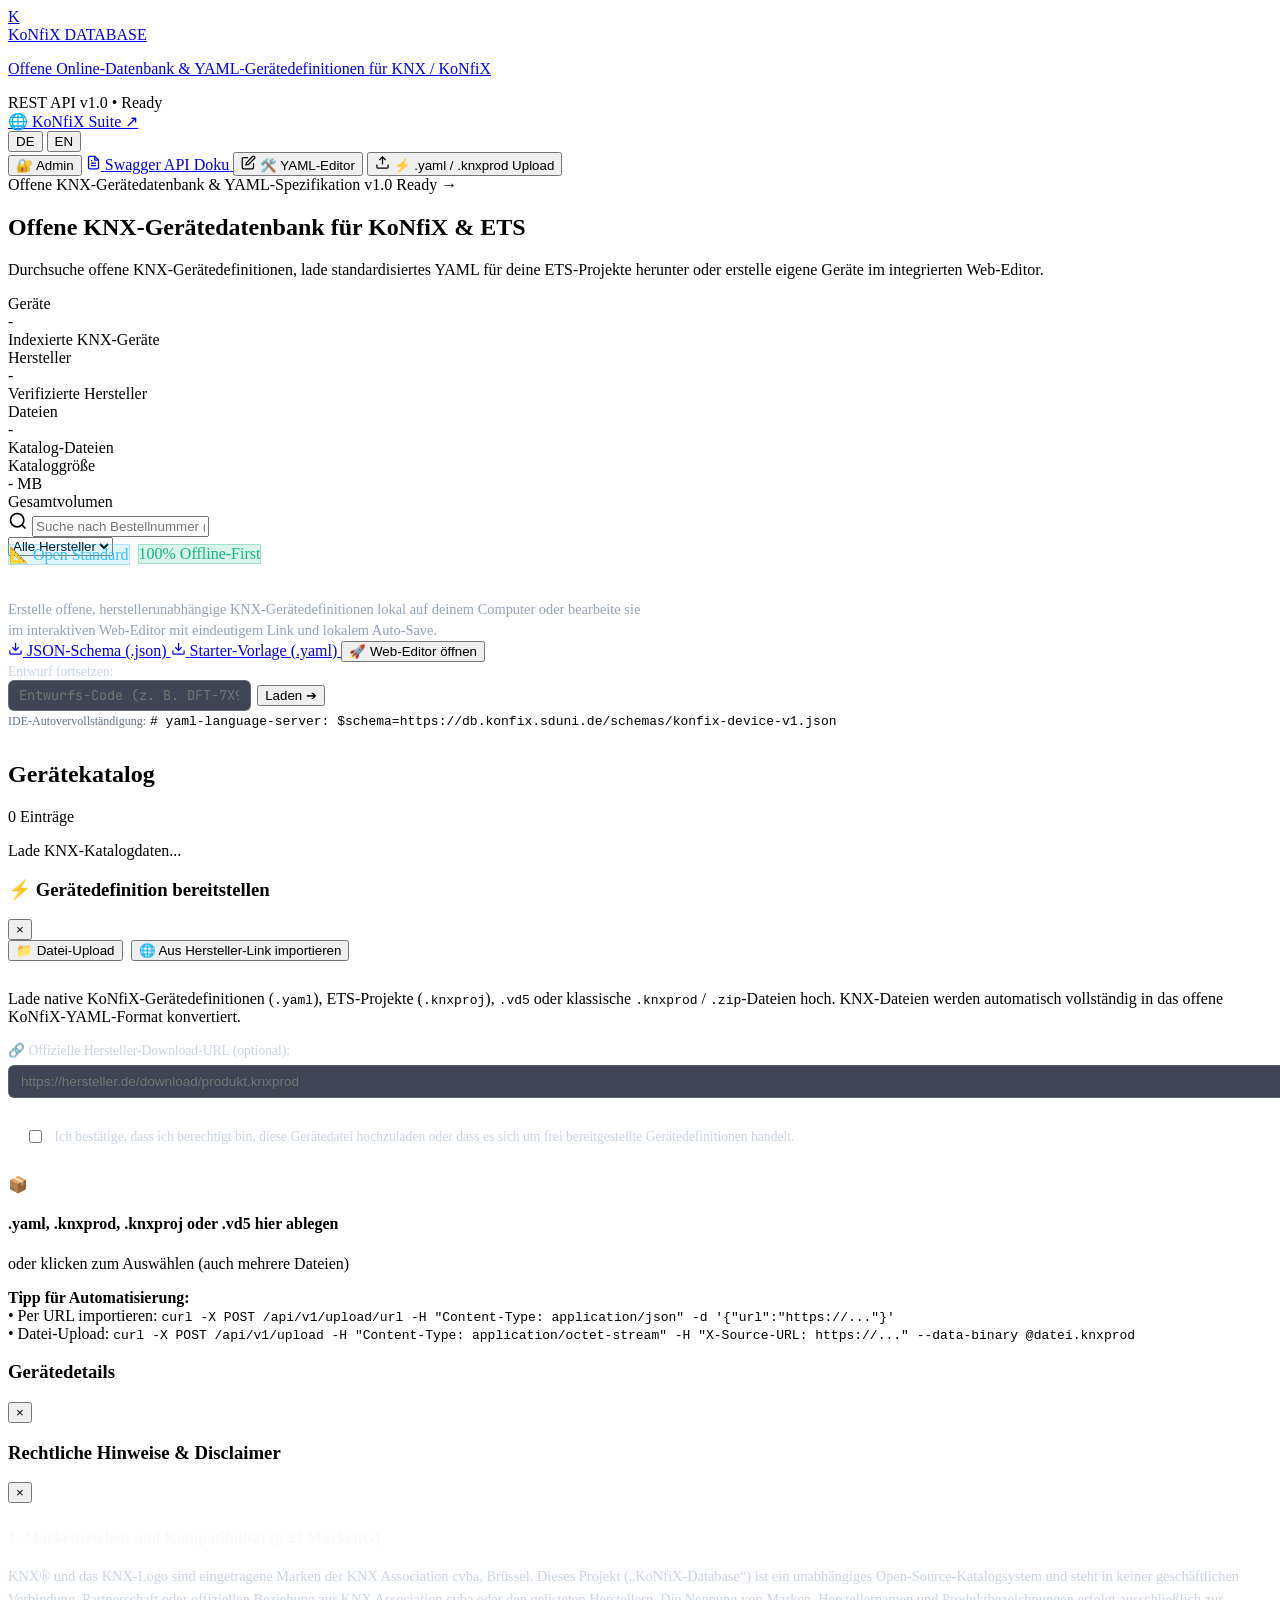
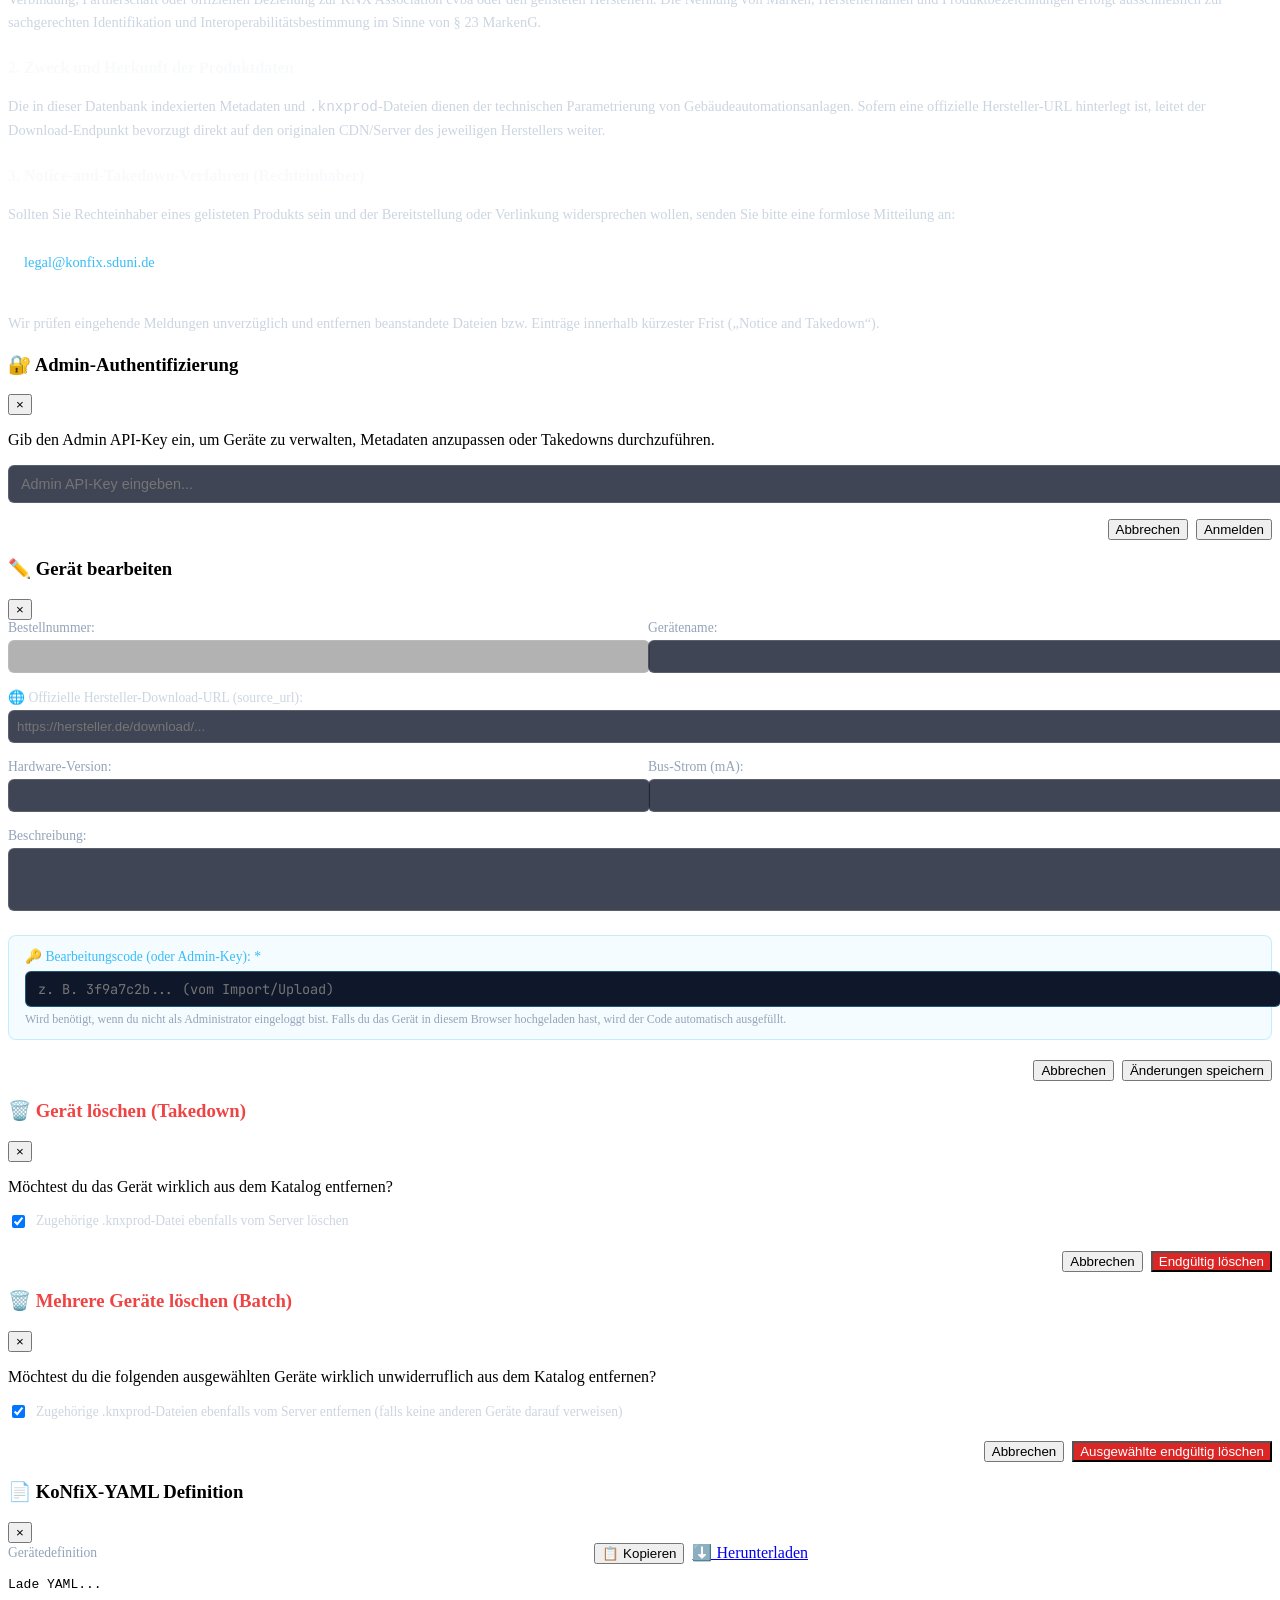
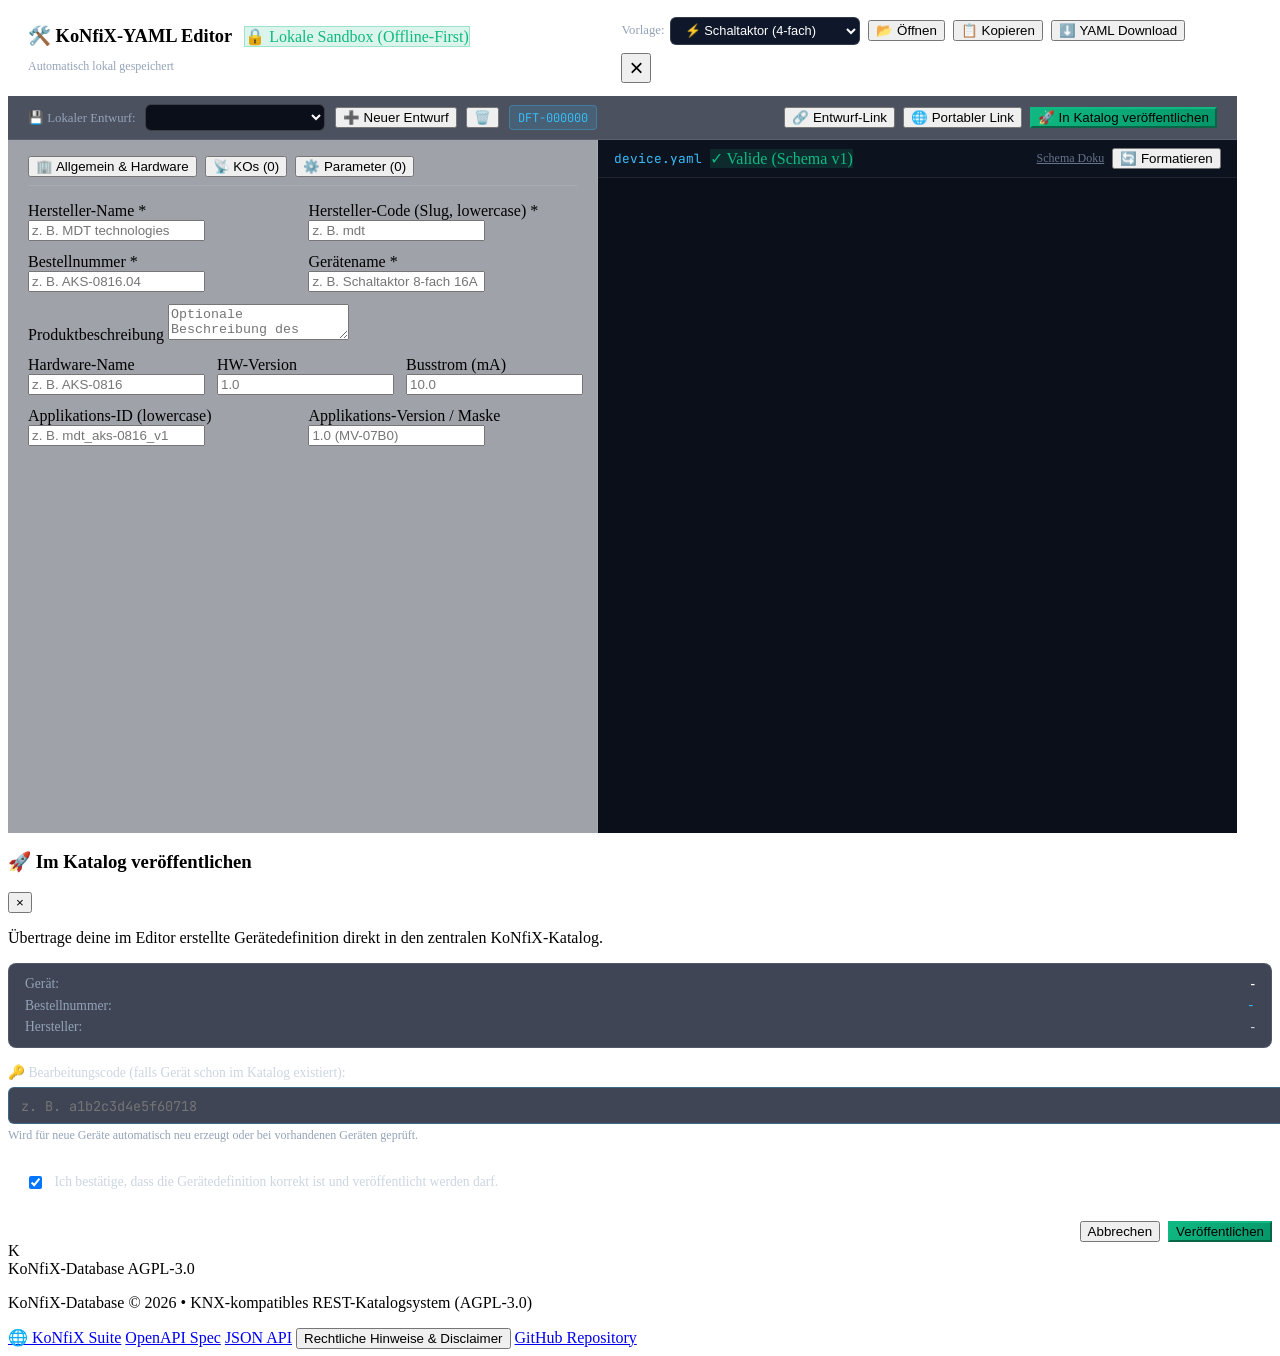
==== commit 81b6896a: "feat(ui): harmonize design system and branding with KoNfiX-Website - Adopt deep slate theme (#0b1120" ====
--- a/app/templates/index.html
+++ b/app/templates/index.html
@@ -16,15 +16,26 @@
   <header class="navbar">
     <div class="container nav-content">
       <div class="brand">
-        <div class="logo-icon" style="background: transparent; box-shadow: none; padding: 0;">
-          <img src="/static/favicon.svg" alt="KoNfiX Logo" style="width: 32px; height: 32px; object-fit: contain;">
-        </div>
-        <div>
-          <h1>KoNfiX-Database</h1>
-          <p class="tagline" data-i18n="hero.tagline">Offene Online-Datenbank &amp; YAML-Gerätedefinitionen für KNX / KoNfiX</p>
-        </div>
+        <a href="/" class="brand-link">
+          <div class="brand-logo-badge">K</div>
+          <div class="brand-text">
+            <div class="brand-title-row">
+              <span class="brand-title">KoNfiX</span>
+              <span class="brand-version-pill">DATABASE</span>
+            </div>
+            <p class="tagline" data-i18n="hero.tagline">Offene Online-Datenbank &amp; YAML-Gerätedefinitionen für KNX / KoNfiX</p>
+          </div>
+        </a>
       </div>
       <div class="nav-actions">
+        <!-- Live Status Indicator -->
+        <div class="live-status-pill hidden-xs">
+          <span class="live-status-dot"></span>
+          <span>REST API v1.0 • Ready</span>
+        </div>
+        <a href="https://konfix.sduni.de" target="_blank" rel="noreferrer" class="btn btn-ghost hidden-xs">
+          <span>🌐 KoNfiX Suite ↗</span>
+        </a>
         <div class="lang-switch" id="langSwitch" role="group" aria-label="Language selection">
           <button type="button" class="lang-btn active" data-lang="de" title="Deutsch">DE</button>
           <button type="button" class="lang-btn" data-lang="en" title="English">EN</button>
@@ -35,15 +46,15 @@
           </button>
         </div>
         <a href="/docs" target="_blank" class="btn btn-secondary">
-          <svg width="16" height="16" viewBox="0 0 24 24" fill="none" stroke="currentColor" stroke-width="2"><path d="M14 2H6a2 2 0 0 0-2 2v16a2 2 0 0 0 2 2h12a2 2 0 0 0 2-2V8z"></path><polyline points="14 2 14 8 20 8"></polyline><line x1="16" y1="13" x2="8" y2="13"></line><line x1="16" y1="17" x2="8" y2="17"></line><polyline points="10 9 9 9 8 9"></polyline></svg>
+          <svg width="15" height="15" viewBox="0 0 24 24" fill="none" stroke="currentColor" stroke-width="2"><path d="M14 2H6a2 2 0 0 0-2 2v16a2 2 0 0 0 2 2h12a2 2 0 0 0 2-2V8z"></path><polyline points="14 2 14 8 20 8"></polyline><line x1="16" y1="13" x2="8" y2="13"></line><line x1="16" y1="17" x2="8" y2="17"></line><polyline points="10 9 9 9 8 9"></polyline></svg>
           <span data-i18n="nav.swagger">Swagger API Doku</span>
         </a>
         <button id="openEditorNavBtn" class="btn btn-secondary">
-          <svg width="16" height="16" viewBox="0 0 24 24" fill="none" stroke="currentColor" stroke-width="2"><path d="M11 4H4a2 2 0 0 0-2 2v14a2 2 0 0 0 2 2h14a2 2 0 0 0 2-2v-7"></path><path d="M18.5 2.5a2.121 2.121 0 0 1 3 3L12 15l-4 1 1-4 9.5-9.5z"></path></svg>
+          <svg width="15" height="15" viewBox="0 0 24 24" fill="none" stroke="currentColor" stroke-width="2"><path d="M11 4H4a2 2 0 0 0-2 2v14a2 2 0 0 0 2 2h14a2 2 0 0 0 2-2v-7"></path><path d="M18.5 2.5a2.121 2.121 0 0 1 3 3L12 15l-4 1 1-4 9.5-9.5z"></path></svg>
           <span data-i18n="nav.yamlEditor">🛠️ YAML-Editor</span>
         </button>
         <button id="openUploadBtn" class="btn btn-primary">
-          <svg width="16" height="16" viewBox="0 0 24 24" fill="none" stroke="currentColor" stroke-width="2"><path d="M21 15v4a2 2 0 0 1-2 2H5a2 2 0 0 1-2-2v-4"></path><polyline points="17 8 12 3 7 8"></polyline><line x1="12" y1="3" x2="12" y2="15"></line></svg>
+          <svg width="15" height="15" viewBox="0 0 24 24" fill="none" stroke="currentColor" stroke-width="2"><path d="M21 15v4a2 2 0 0 1-2 2H5a2 2 0 0 1-2-2v-4"></path><polyline points="17 8 12 3 7 8"></polyline><line x1="12" y1="3" x2="12" y2="15"></line></svg>
           <span data-i18n="nav.upload">⚡ .yaml / .knxprod Upload</span>
         </button>
       </div>
@@ -52,26 +63,55 @@
 
   <!-- Hero & Stats Bar -->
   <section class="hero">
+    <div class="hero-radial-glow"></div>
     <div class="container">
-      <div class="stats-bar" id="statsBar">
-        <div class="stat-item">
-          <span class="stat-value" id="statDevices">-</span>
-          <span class="stat-label" data-i18n="hero.stats.devices">Geräte</span>
-        </div>
-        <div class="stat-divider"></div>
-        <div class="stat-item">
-          <span class="stat-value" id="statManufacturers">-</span>
-          <span class="stat-label" data-i18n="hero.stats.manufacturers">Hersteller</span>
-        </div>
-        <div class="stat-divider"></div>
-        <div class="stat-item">
-          <span class="stat-value" id="statFiles">-</span>
-          <span class="stat-label" data-i18n="hero.stats.files">Dateien</span>
-        </div>
-        <div class="stat-divider"></div>
-        <div class="stat-item">
-          <span class="stat-value" id="statSize">- MB</span>
-          <span class="stat-label" data-i18n="hero.stats.catalogSize">Kataloggröße</span>
+      <div class="hero-header-wrap">
+        <div class="hero-announcement-badge">
+          <span class="hero-pulse-dot"></span>
+          <span>Offene KNX-Gerätedatenbank &amp; YAML-Spezifikation</span>
+          <span class="hero-badge-link">v1.0 Ready →</span>
+        </div>
+        <h1 class="hero-main-title">
+          Offene KNX-Gerätedatenbank
+          <span class="gradient-text">für KoNfiX &amp; ETS</span>
+        </h1>
+        <p class="hero-subtitle">
+          Durchsuche offene KNX-Gerätedefinitionen, lade standardisiertes YAML für deine ETS-Projekte herunter oder erstelle eigene Geräte im integrierten Web-Editor.
+        </p>
+      </div>
+
+      <div class="stats-grid" id="statsBar">
+        <div class="stat-card stat-emerald">
+          <div class="stat-header">
+            <span class="stat-indicator-dot"></span>
+            <span class="stat-label" data-i18n="hero.stats.devices">Geräte</span>
+          </div>
+          <div class="stat-value" id="statDevices">-</div>
+          <div class="stat-subtext">Indexierte KNX-Geräte</div>
+        </div>
+        <div class="stat-card stat-sky">
+          <div class="stat-header">
+            <span class="stat-indicator-dot"></span>
+            <span class="stat-label" data-i18n="hero.stats.manufacturers">Hersteller</span>
+          </div>
+          <div class="stat-value" id="statManufacturers">-</div>
+          <div class="stat-subtext">Verifizierte Hersteller</div>
+        </div>
+        <div class="stat-card stat-amber">
+          <div class="stat-header">
+            <span class="stat-indicator-dot"></span>
+            <span class="stat-label" data-i18n="hero.stats.files">Dateien</span>
+          </div>
+          <div class="stat-value" id="statFiles">-</div>
+          <div class="stat-subtext">Katalog-Dateien</div>
+        </div>
+        <div class="stat-card stat-teal">
+          <div class="stat-header">
+            <span class="stat-indicator-dot"></span>
+            <span class="stat-label" data-i18n="hero.stats.catalogSize">Kataloggröße</span>
+          </div>
+          <div class="stat-value" id="statSize">- MB</div>
+          <div class="stat-subtext">Gesamtvolumen</div>
         </div>
       </div>
 
@@ -712,12 +752,20 @@
 
   <footer class="footer">
     <div class="container footer-content">
-      <p data-i18n="footer.copyright" data-i18n-html="true">KoNfiX-Database &copy; 2026 &bull; KNX-kompatibles REST-Katalogsystem (AGPL-3.0)</p>
+      <div class="footer-brand-col">
+        <div class="footer-brand-title">
+          <div class="brand-logo-badge brand-logo-badge-sm">K</div>
+          <span>KoNfiX-Database</span>
+          <span class="badge badge-license">AGPL-3.0</span>
+        </div>
+        <p class="footer-desc" data-i18n="footer.copyright" data-i18n-html="true">KoNfiX-Database &copy; 2026 &bull; KNX-kompatibles REST-Katalogsystem (AGPL-3.0)</p>
+      </div>
       <div class="footer-links">
+        <a href="https://konfix.sduni.de" target="_blank" rel="noreferrer">🌐 KoNfiX Suite</a>
         <a href="/docs" data-i18n="footer.openapi">OpenAPI Spec</a>
         <a href="/api/v1/devices" data-i18n="footer.jsonApi">JSON API</a>
-        <button id="openLegalBtn" style="background: none; border: none; color: inherit; font-size: inherit; cursor: pointer; text-decoration: underline; padding: 0;" data-i18n="footer.legalNotice">Rechtliche Hinweise &amp; Disclaimer</button>
-        <a href="https://github.com" target="_blank" data-i18n="footer.github">GitHub Repository</a>
+        <button id="openLegalBtn" class="footer-legal-btn" data-i18n="footer.legalNotice">Rechtliche Hinweise &amp; Disclaimer</button>
+        <a href="https://github.com/Sduniii/KoNfiX" target="_blank" rel="noreferrer" data-i18n="footer.github">GitHub Repository</a>
       </div>
     </div>
   </footer>
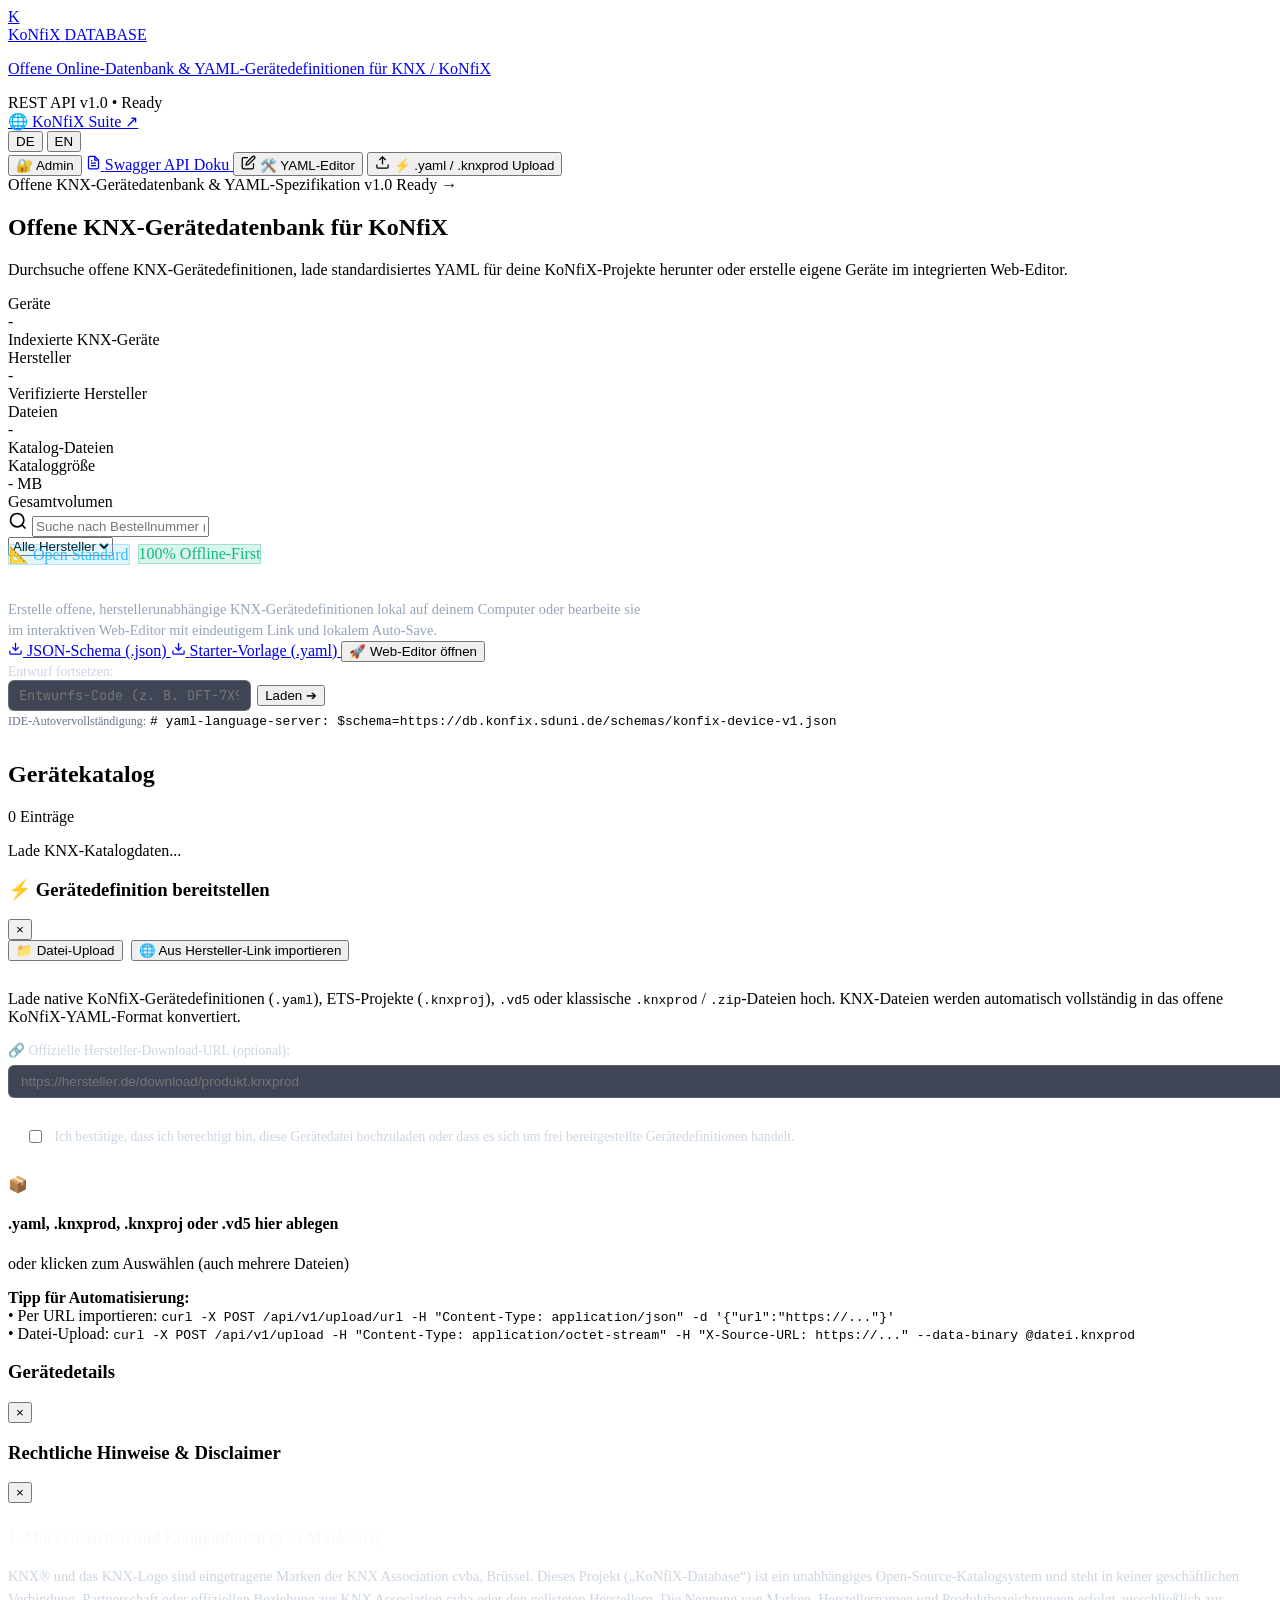
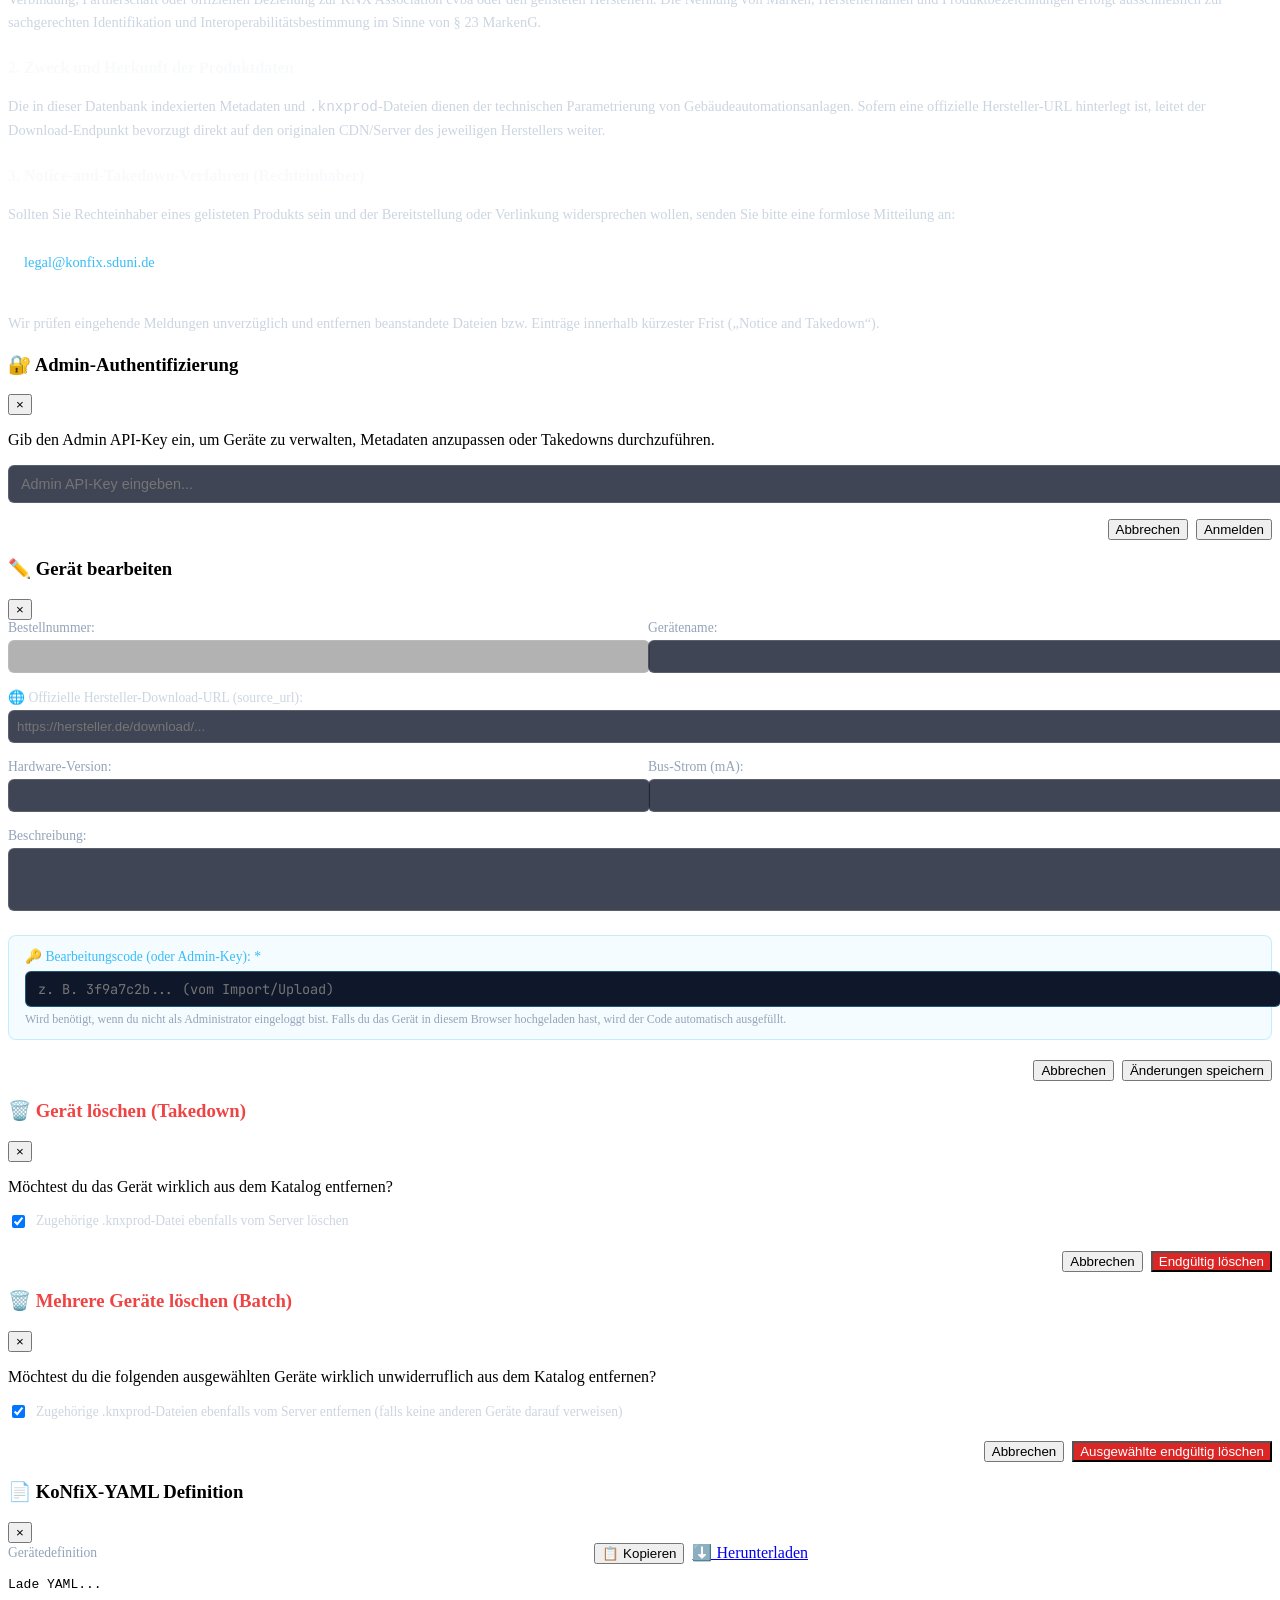
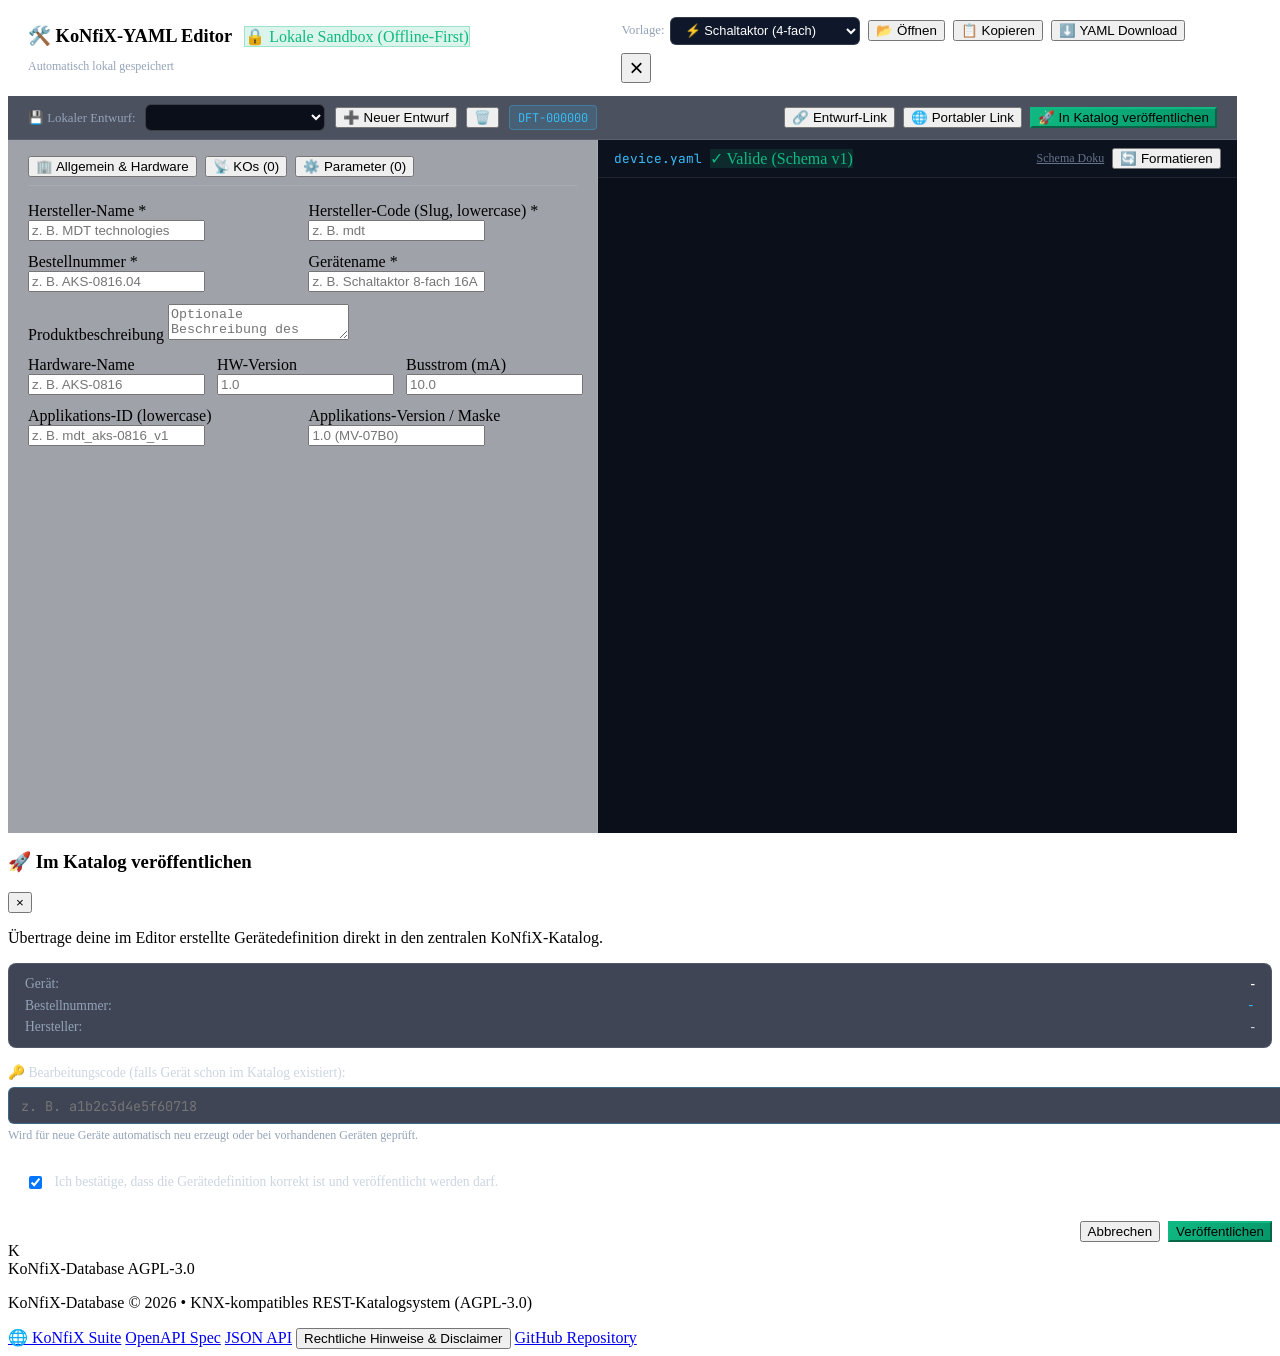
==== commit 96ebce5e: "fix(ui): repair navbar overflow on desktop and correct headline branding to 'für KoNfiX' - Replace f" ====
--- a/app/templates/index.html
+++ b/app/templates/index.html
@@ -29,11 +29,11 @@
       </div>
       <div class="nav-actions">
         <!-- Live Status Indicator -->
-        <div class="live-status-pill hidden-xs">
+        <div class="live-status-pill hidden-md">
           <span class="live-status-dot"></span>
           <span>REST API v1.0 • Ready</span>
         </div>
-        <a href="https://konfix.sduni.de" target="_blank" rel="noreferrer" class="btn btn-ghost hidden-xs">
+        <a href="https://konfix.sduni.de" target="_blank" rel="noreferrer" class="btn btn-ghost hidden-sm">
           <span>🌐 KoNfiX Suite ↗</span>
         </a>
         <div class="lang-switch" id="langSwitch" role="group" aria-label="Language selection">
@@ -45,9 +45,9 @@
             <span id="adminToggleText" data-i18n="nav.admin">🔐 Admin</span>
           </button>
         </div>
-        <a href="/docs" target="_blank" class="btn btn-secondary">
+        <a href="/docs" target="_blank" class="btn btn-secondary" title="Swagger API Doku" data-i18n-title="nav.swagger">
           <svg width="15" height="15" viewBox="0 0 24 24" fill="none" stroke="currentColor" stroke-width="2"><path d="M14 2H6a2 2 0 0 0-2 2v16a2 2 0 0 0 2 2h12a2 2 0 0 0 2-2V8z"></path><polyline points="14 2 14 8 20 8"></polyline><line x1="16" y1="13" x2="8" y2="13"></line><line x1="16" y1="17" x2="8" y2="17"></line><polyline points="10 9 9 9 8 9"></polyline></svg>
-          <span data-i18n="nav.swagger">Swagger API Doku</span>
+          <span class="nav-btn-text" data-i18n="nav.swagger">Swagger API Doku</span>
         </a>
         <button id="openEditorNavBtn" class="btn btn-secondary">
           <svg width="15" height="15" viewBox="0 0 24 24" fill="none" stroke="currentColor" stroke-width="2"><path d="M11 4H4a2 2 0 0 0-2 2v14a2 2 0 0 0 2 2h14a2 2 0 0 0 2-2v-7"></path><path d="M18.5 2.5a2.121 2.121 0 0 1 3 3L12 15l-4 1 1-4 9.5-9.5z"></path></svg>
@@ -72,11 +72,11 @@
           <span class="hero-badge-link">v1.0 Ready →</span>
         </div>
         <h1 class="hero-main-title">
-          Offene KNX-Gerätedatenbank
-          <span class="gradient-text">für KoNfiX &amp; ETS</span>
+          <span data-i18n="hero.title">Offene KNX-Gerätedatenbank</span>
+          <span class="gradient-text" data-i18n="hero.titleAccent">für KoNfiX</span>
         </h1>
-        <p class="hero-subtitle">
-          Durchsuche offene KNX-Gerätedefinitionen, lade standardisiertes YAML für deine ETS-Projekte herunter oder erstelle eigene Geräte im integrierten Web-Editor.
+        <p class="hero-subtitle" data-i18n="hero.subtitle">
+          Durchsuche offene KNX-Gerätedefinitionen, lade standardisiertes YAML für deine KoNfiX-Projekte herunter oder erstelle eigene Geräte im integrierten Web-Editor.
         </p>
       </div>
 
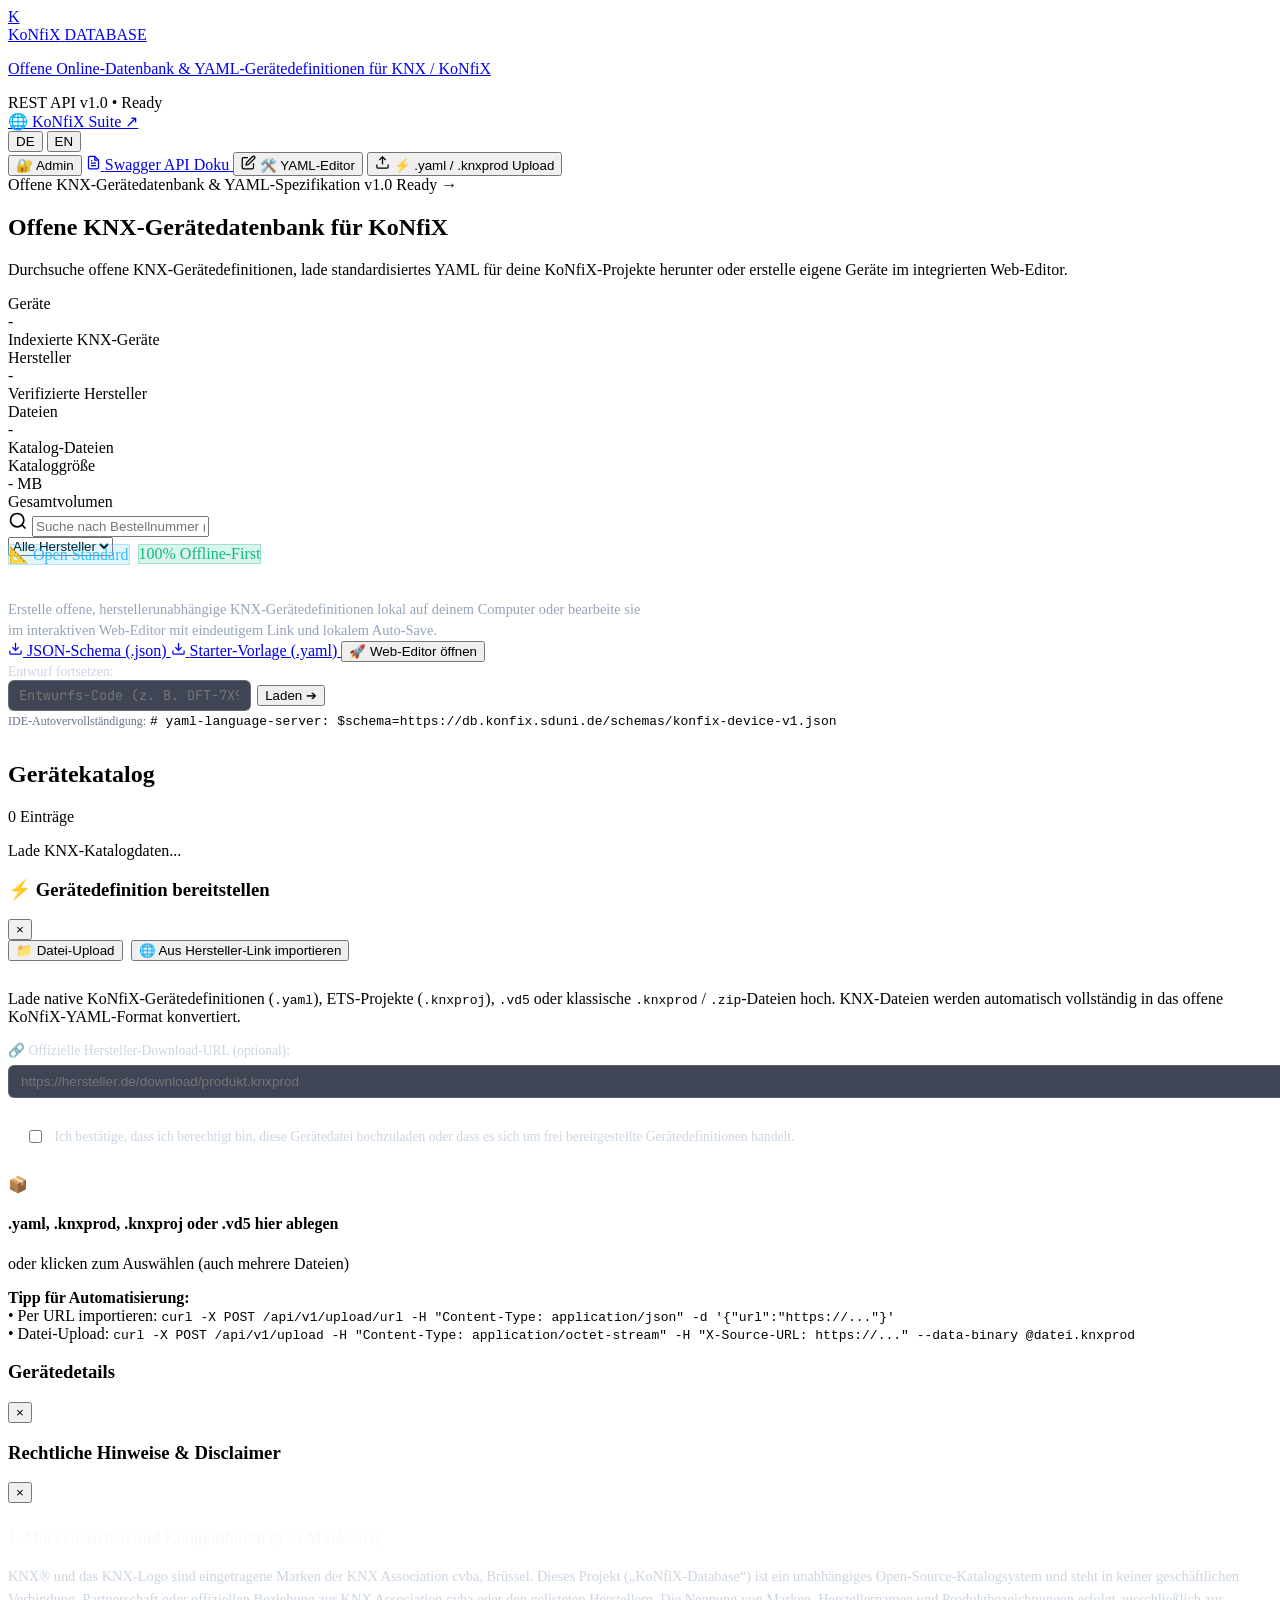
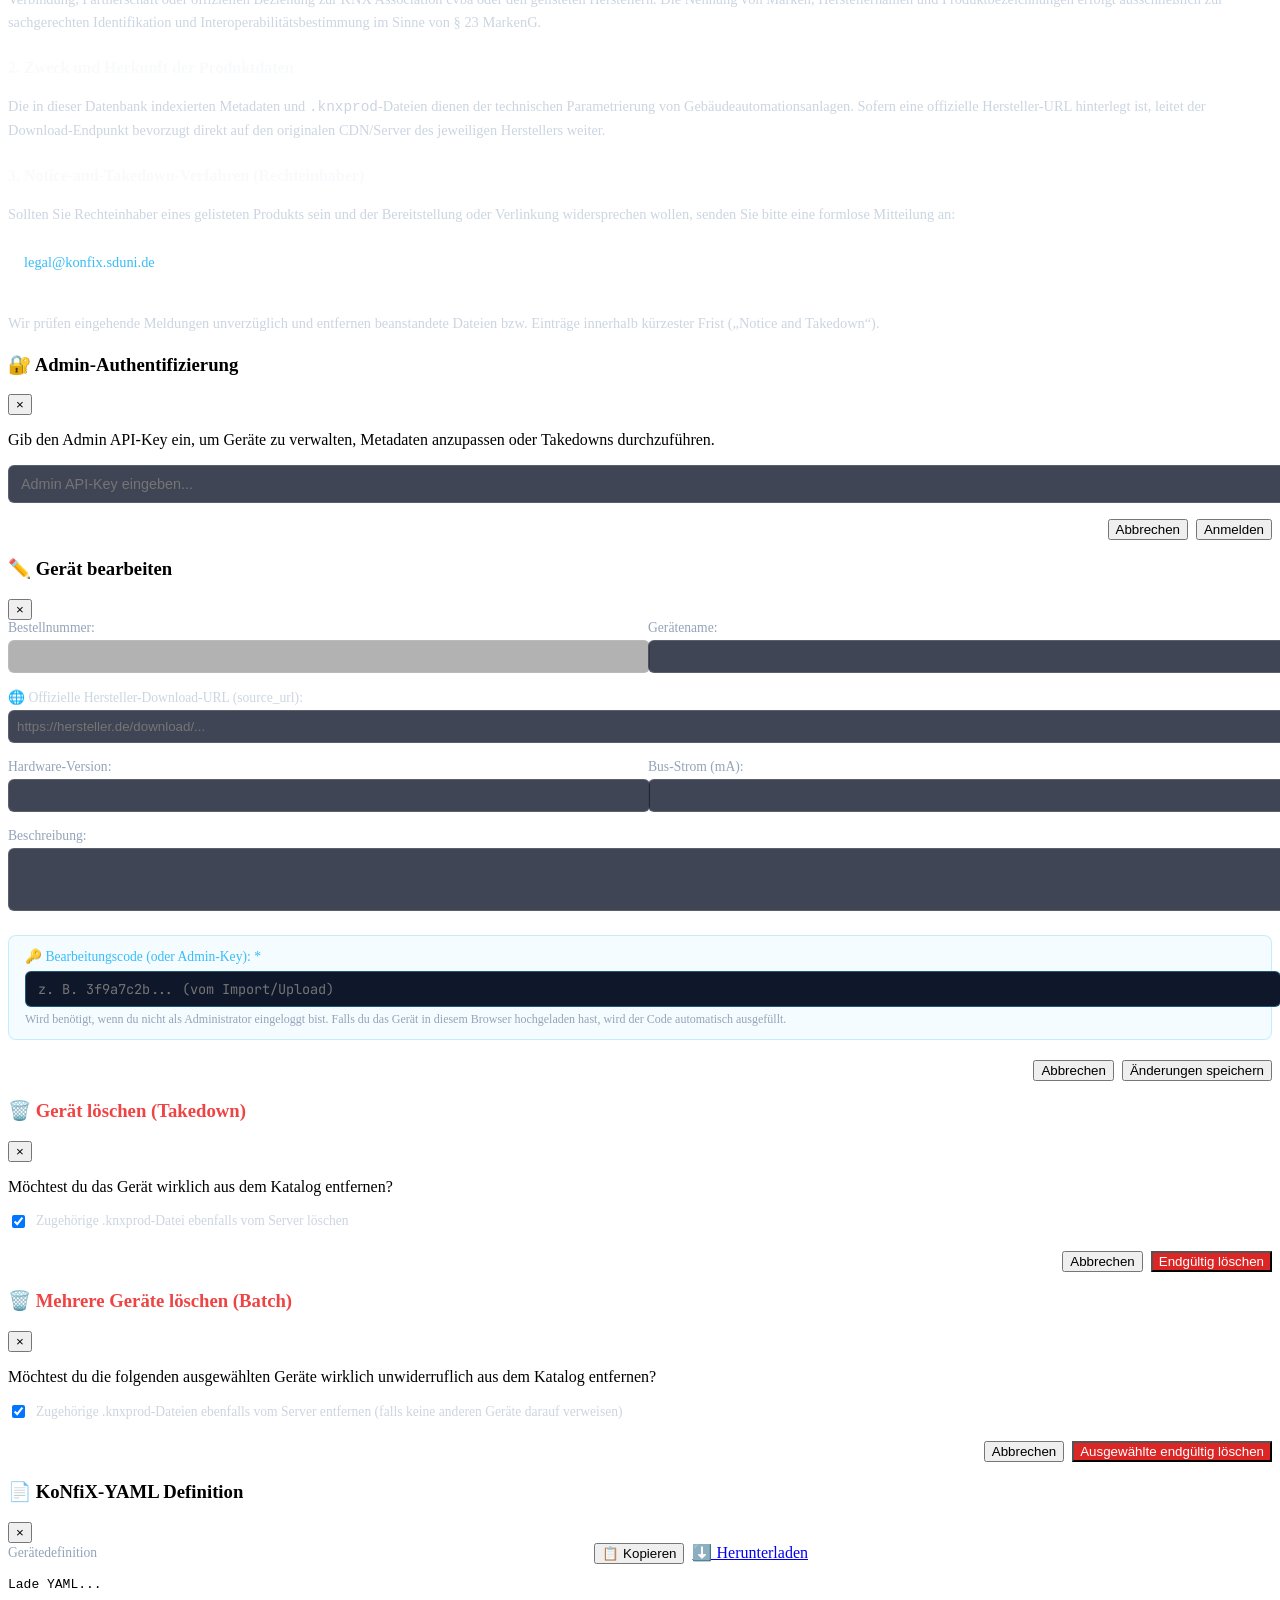
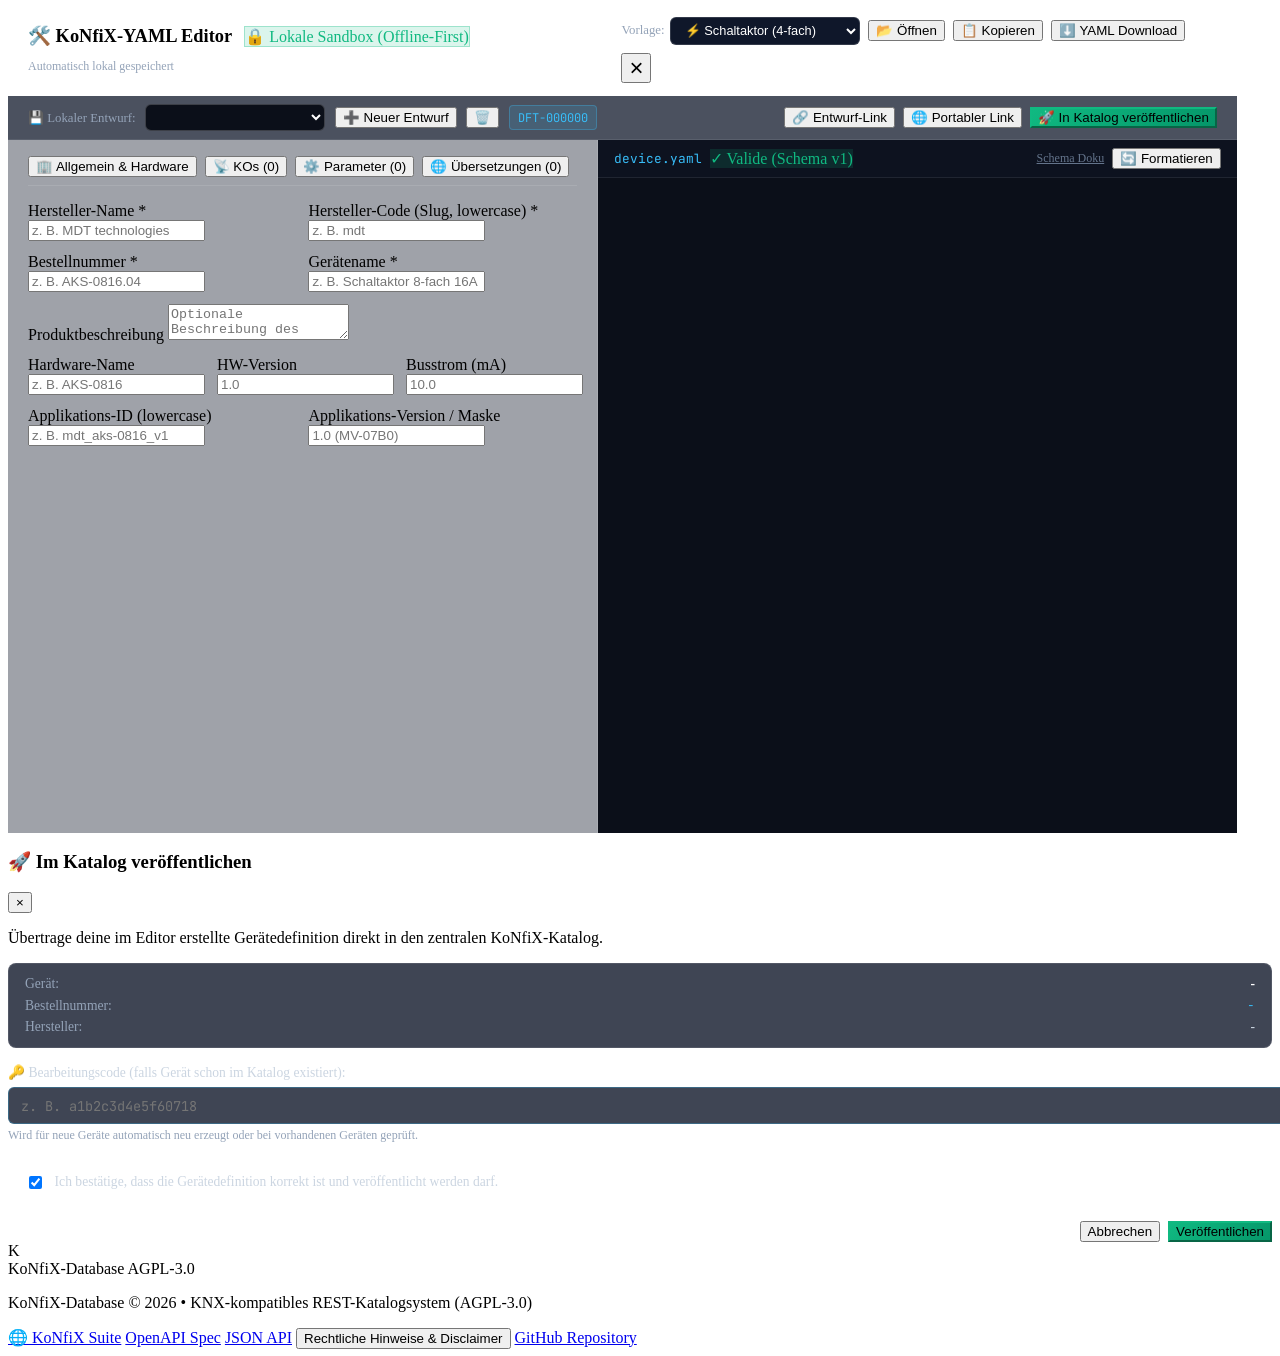
==== commit 449f770e: "feat(editor): add translations tab with live YAML sync, entity datalist, and REST API - Add 4th visu" ====
--- a/app/templates/index.html
+++ b/app/templates/index.html
@@ -573,6 +573,7 @@
       </div>
 
       <datalist id="editorParamIdDatalist"></datalist>
+      <datalist id="editorTransEntityDatalist"></datalist>
 
       <div class="editor-split-container" style="flex: 1; display: grid; grid-template-columns: 48% 52%; overflow: hidden; min-height: 0;">
         <!-- Left: Visual Form Editor -->
@@ -581,6 +582,7 @@
             <button type="button" id="tabEditorGeneralBtn" class="btn btn-sm btn-primary" data-i18n="editorModal.tabGeneral">🏢 Allgemein & Hardware</button>
             <button type="button" id="tabEditorObjectsBtn" class="btn btn-sm btn-secondary">📡 <span data-i18n="editorModal.tabObjects">KOs</span> (<span id="editorKoCount">0</span>)</button>
             <button type="button" id="tabEditorParamsBtn" class="btn btn-sm btn-secondary">⚙️ <span data-i18n="editorModal.tabParams">Parameter</span> (<span id="editorParamCount">0</span>)</button>
+            <button type="button" id="tabEditorTransBtn" class="btn btn-sm btn-secondary">🌐 <span data-i18n="editorModal.tabTrans">Übersetzungen</span> (<span id="editorTransCount">0</span>)</button>
           </div>
 
           <!-- 1. General & Hardware Tab -->
@@ -668,6 +670,31 @@
               <!-- Dynamically populated Parameter cards -->
             </div>
             <div id="editorParamPaginationBottom" class="editor-pagination" style="display: none; margin-top: 0.75rem;"></div>
+          </div>
+
+          <!-- 4. Translations Tab -->
+          <div id="editorTabTrans" style="display: none;">
+            <div style="display: flex; justify-content: space-between; align-items: center; margin-bottom: 0.75rem; gap: 0.5rem; flex-wrap: wrap;">
+              <h4 style="margin: 0; font-size: 0.95rem; color: #f8fafc;" data-i18n="editorModal.transHeading">🌐 Mehrsprachige Übersetzungen</h4>
+              <div style="display: flex; gap: 0.5rem; align-items: center; flex-wrap: wrap;">
+                <button type="button" id="editorAutoPopulateTransBtn" class="btn btn-sm btn-secondary" title="Alle nicht übersetzten KOs und Parameter übernehmen" data-i18n="editorModal.transAutoPopulateBtn">⚡ Fehlende aus KOs &amp; Parametern generieren</button>
+                <button type="button" id="editorAddTransBtn" class="btn btn-sm btn-primary" data-i18n="editorModal.addTransBtn">➕ Neue Übersetzung</button>
+              </div>
+            </div>
+            <div style="display: flex; gap: 0.5rem; margin-bottom: 0.75rem; flex-wrap: wrap;">
+              <input type="text" id="editorTransSearch" placeholder="🔍 Übersetzungen suchen (ID, Text, Sprache)..." data-i18n-placeholder="editorModal.transSearchPlaceholder" class="editor-input" style="flex: 1; min-width: 180px; padding: 0.3rem 0.6rem; font-size: 0.8rem;">
+              <select id="editorTransFilter" class="editor-input" style="width: 190px; padding: 0.3rem 0.6rem; font-size: 0.8rem;">
+                <option value="all" data-i18n="editorModal.transFilterAll">Alle Entitäten</option>
+                <option value="param" data-i18n="editorModal.transFilterParams">Nur Parameter</option>
+                <option value="ko" data-i18n="editorModal.transFilterKos">Nur KOs</option>
+                <option value="other" data-i18n="editorModal.transFilterOther">Benutzerdefiniert / Kanäle</option>
+              </select>
+            </div>
+            <div id="editorTransPagination" class="editor-pagination" style="display: none; margin-bottom: 0.75rem;"></div>
+            <div id="editorTransList" class="editor-item-list">
+              <!-- Dynamically populated Translation cards -->
+            </div>
+            <div id="editorTransPaginationBottom" class="editor-pagination" style="display: none; margin-top: 0.75rem;"></div>
           </div>
         </div>
 
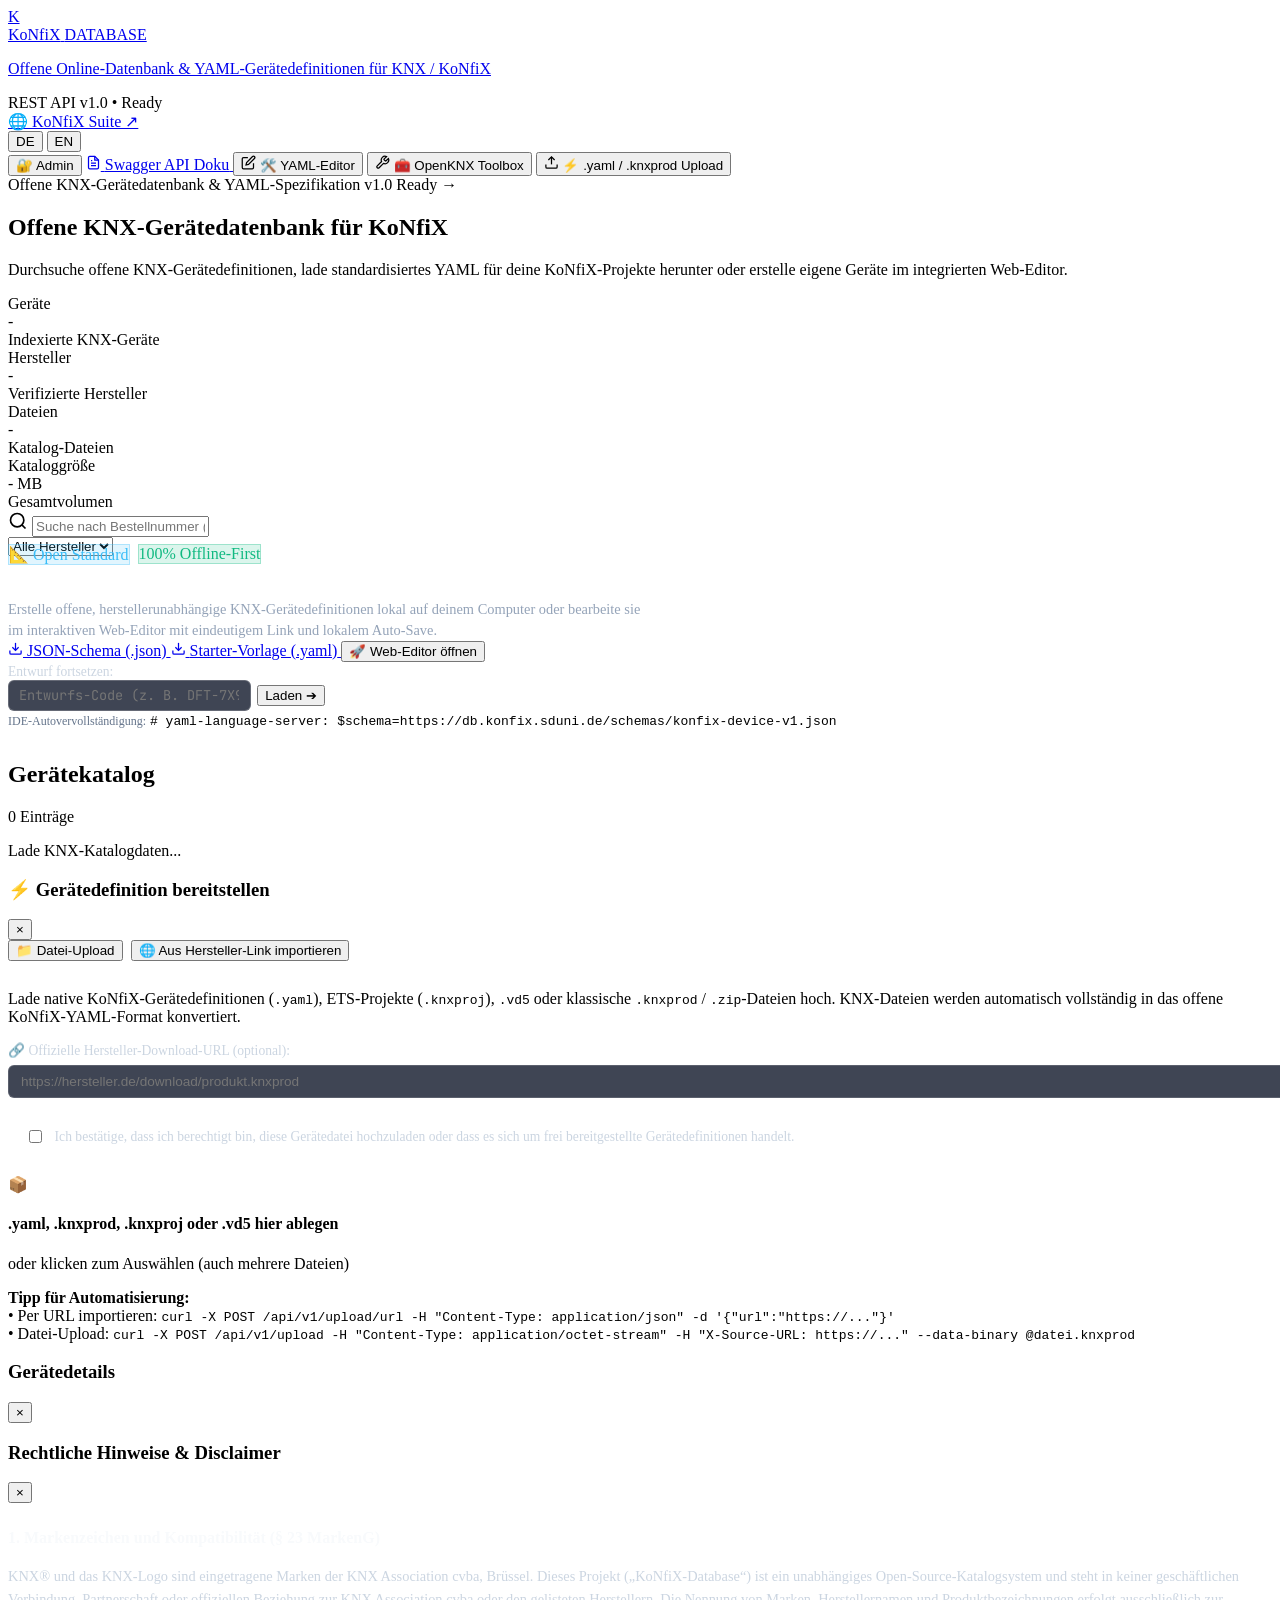
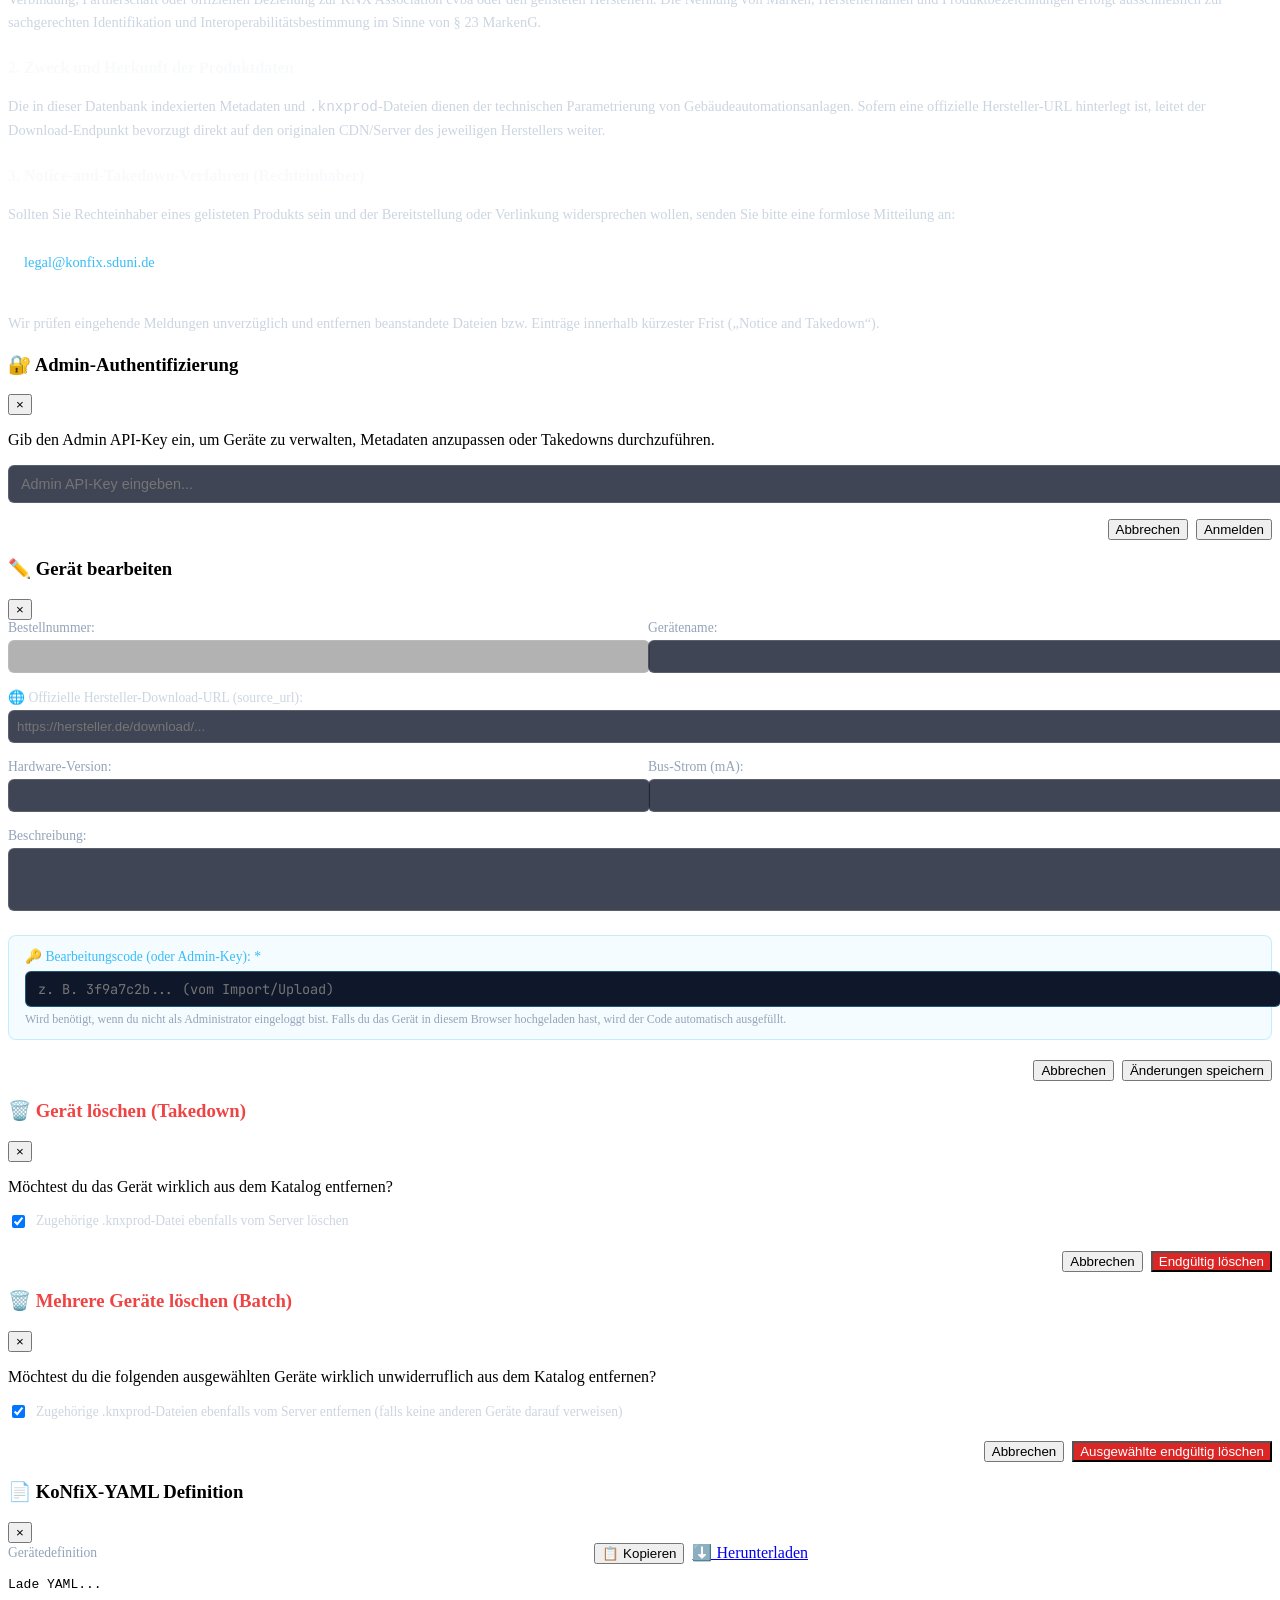
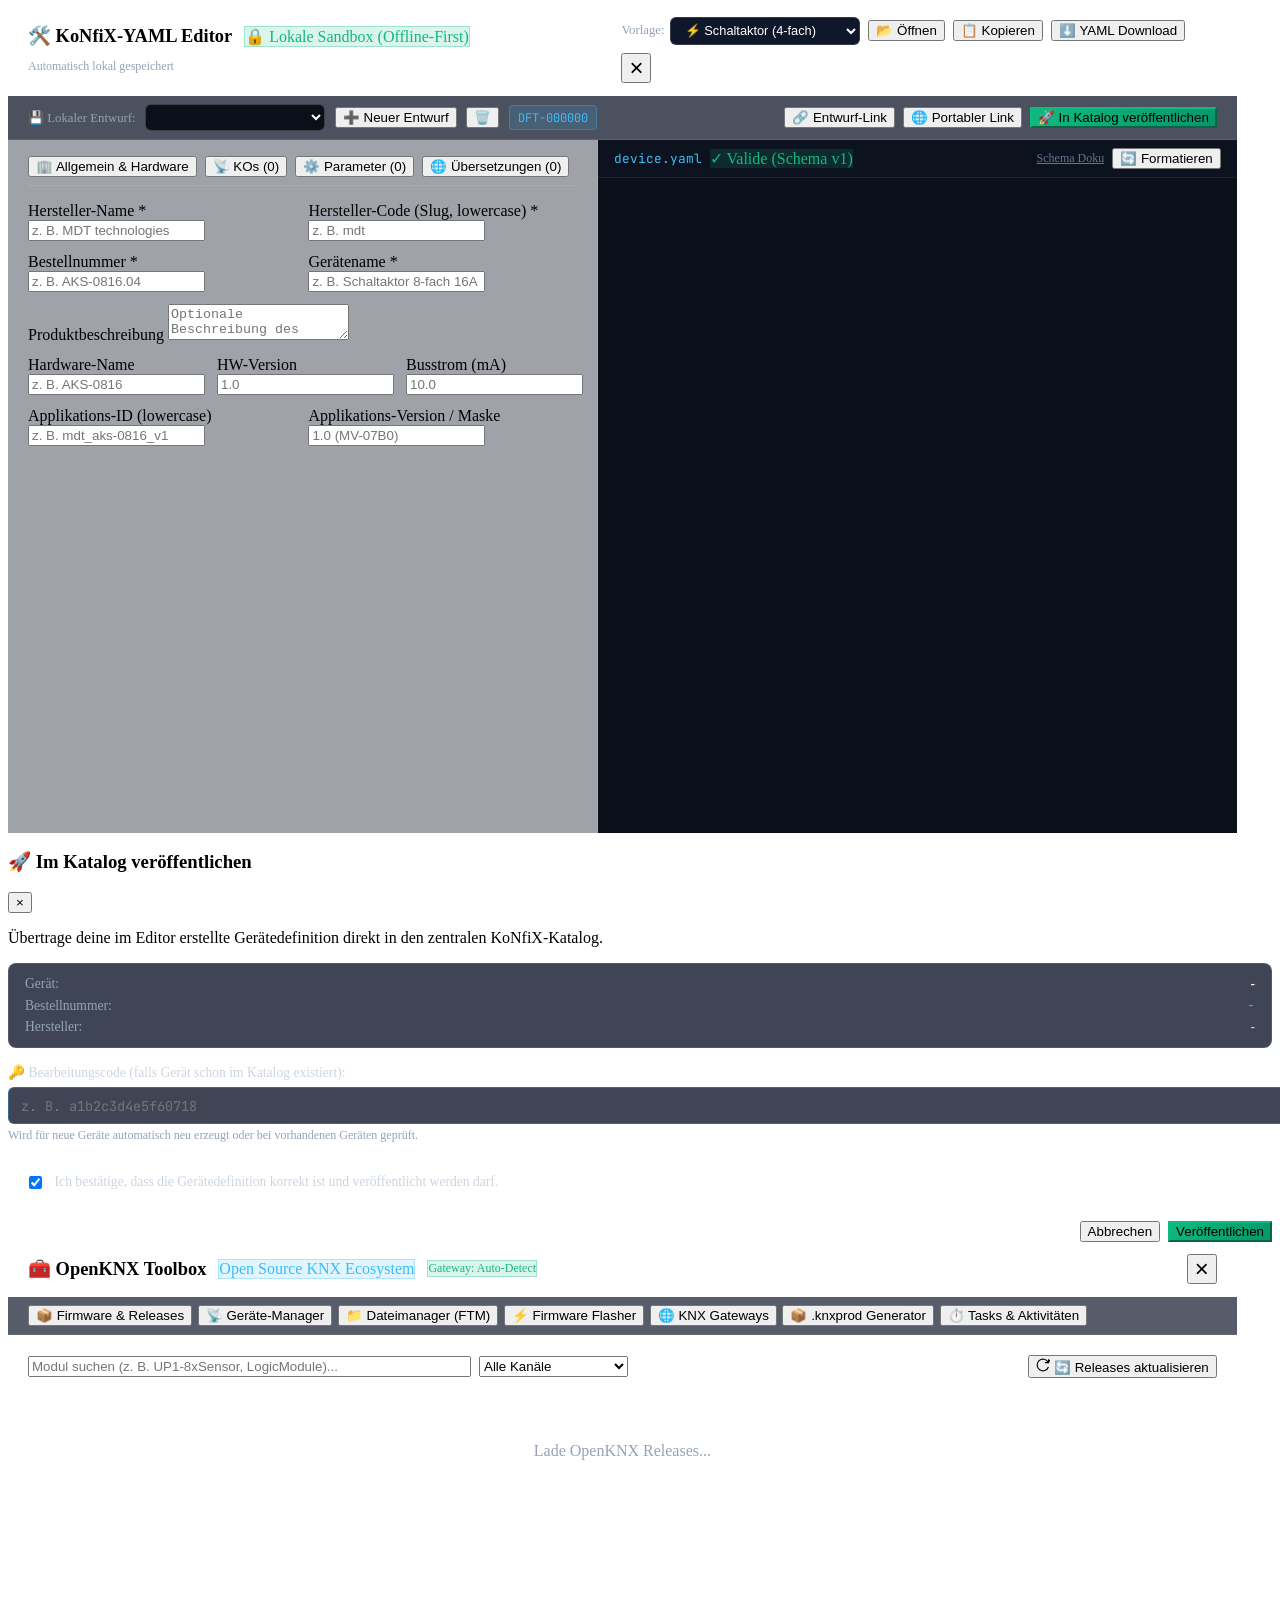
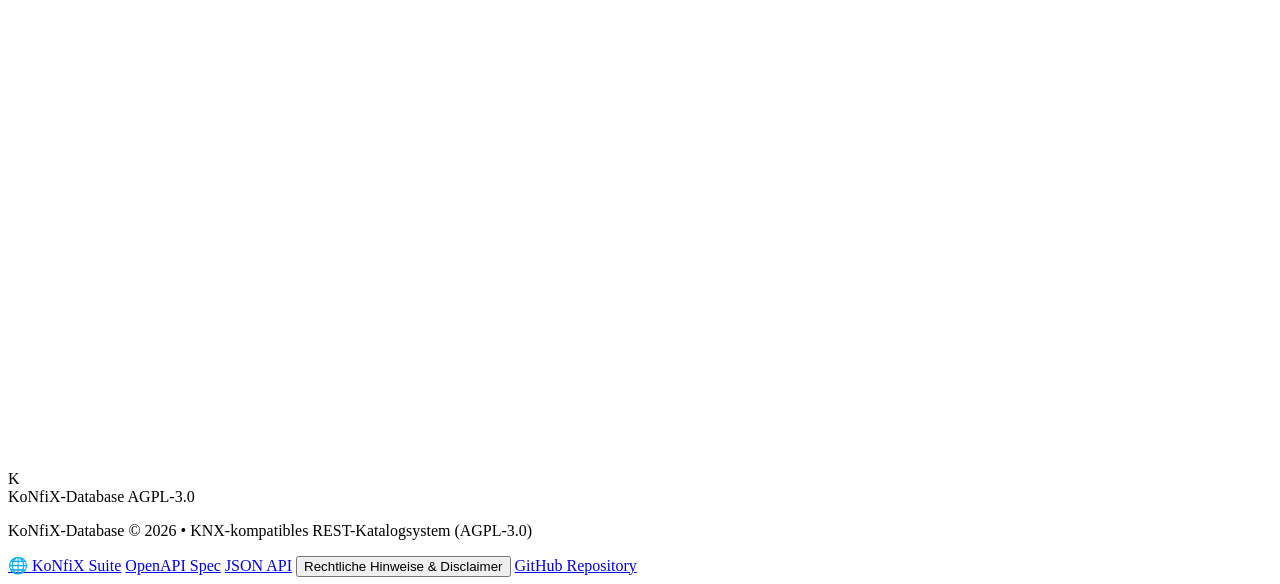
==== commit e7ab9d3c: "feat(openknx): integrate OpenKNX Toolbox extra with native protocols, flasher, and 7-tab dashboard -" ====
--- a/app/templates/index.html
+++ b/app/templates/index.html
@@ -53,6 +53,10 @@
           <svg width="15" height="15" viewBox="0 0 24 24" fill="none" stroke="currentColor" stroke-width="2"><path d="M11 4H4a2 2 0 0 0-2 2v14a2 2 0 0 0 2 2h14a2 2 0 0 0 2-2v-7"></path><path d="M18.5 2.5a2.121 2.121 0 0 1 3 3L12 15l-4 1 1-4 9.5-9.5z"></path></svg>
           <span data-i18n="nav.yamlEditor">🛠️ YAML-Editor</span>
         </button>
+        <button id="openOpenKnxToolboxBtn" class="btn btn-secondary" title="OpenKNX Toolbox Extra" data-i18n-title="nav.openknxToolbox">
+          <svg width="15" height="15" viewBox="0 0 24 24" fill="none" stroke="currentColor" stroke-width="2"><path d="M14.7 6.3a1 1 0 0 0 0 1.4l1.6 1.6a1 1 0 0 0 1.4 0l3.77-3.77a6 6 0 0 1-7.94 7.94l-6.91 6.91a2.12 2.12 0 0 1-3-3l6.91-6.91a6 6 0 0 1 7.94-7.94l-3.76 3.76z"></path></svg>
+          <span data-i18n="nav.openknxToolbox">🧰 OpenKNX Toolbox</span>
+        </button>
         <button id="openUploadBtn" class="btn btn-primary">
           <svg width="15" height="15" viewBox="0 0 24 24" fill="none" stroke="currentColor" stroke-width="2"><path d="M21 15v4a2 2 0 0 1-2 2H5a2 2 0 0 1-2-2v-4"></path><polyline points="17 8 12 3 7 8"></polyline><line x1="12" y1="3" x2="12" y2="15"></line></svg>
           <span data-i18n="nav.upload">⚡ .yaml / .knxprod Upload</span>
@@ -777,6 +781,468 @@
     </div>
   </div>
 
+  <!-- ======================================================================== -->
+  <!-- OpenKNX Toolbox Extra Modal -->
+  <!-- ======================================================================== -->
+  <div class="modal-backdrop" id="openknxToolboxModal">
+    <div class="modal modal-openknx" style="max-width: 1300px; width: 96vw; height: 92vh; display: flex; flex-direction: column;">
+      <!-- Modal Header -->
+      <div class="modal-header" style="padding: 0.75rem 1.25rem; border-bottom: 1px solid rgba(255,255,255,0.1); display: flex; justify-content: space-between; align-items: center;">
+        <div style="display: flex; align-items: center; gap: 0.75rem; flex-wrap: wrap;">
+          <h3 style="margin: 0; font-size: 1.15rem; display: flex; align-items: center; gap: 0.5rem;" data-i18n="openknx.title">
+            🧰 OpenKNX Toolbox
+          </h3>
+          <span class="badge" style="background: rgba(56, 189, 248, 0.15); color: #38bdf8; border: 1px solid rgba(56, 189, 248, 0.3);">
+            Open Source KNX Ecosystem
+          </span>
+          <span id="openknxActiveGatewayBadge" class="badge" style="background: rgba(16, 185, 129, 0.15); color: #10b981; border: 1px solid rgba(16, 185, 129, 0.3); font-size: 0.75rem;">
+            Gateway: Auto-Detect
+          </span>
+        </div>
+        <div style="display: flex; align-items: center; gap: 0.5rem;">
+          <button class="modal-close" id="closeOpenKnxBtn" style="font-size: 1.5rem; line-height: 1; cursor: pointer;">&times;</button>
+        </div>
+      </div>
+
+      <!-- Navigation Tabs Bar -->
+      <div class="openknx-nav-tabs" style="display: flex; gap: 0.35rem; padding: 0.5rem 1.25rem; background: rgba(15, 23, 42, 0.7); border-bottom: 1px solid rgba(255,255,255,0.08); overflow-x: auto; flex-shrink: 0;">
+        <button type="button" class="btn btn-sm btn-primary openknx-tab-btn active" data-tab="releases" id="tabOpenknxReleasesBtn" data-i18n="openknx.tabs.releases">
+          📦 Firmware &amp; Releases
+        </button>
+        <button type="button" class="btn btn-sm btn-secondary openknx-tab-btn" data-tab="devices" id="tabOpenknxDevicesBtn" data-i18n="openknx.tabs.devices">
+          📡 Geräte-Manager
+        </button>
+        <button type="button" class="btn btn-sm btn-secondary openknx-tab-btn" data-tab="files" id="tabOpenknxFilesBtn" data-i18n="openknx.tabs.files">
+          📁 Dateimanager (FTM)
+        </button>
+        <button type="button" class="btn btn-sm btn-secondary openknx-tab-btn" data-tab="flash" id="tabOpenknxFlashBtn" data-i18n="openknx.tabs.flash">
+          ⚡ Firmware Flasher
+        </button>
+        <button type="button" class="btn btn-sm btn-secondary openknx-tab-btn" data-tab="gateways" id="tabOpenknxGatewaysBtn" data-i18n="openknx.tabs.gateways">
+          🌐 KNX Gateways
+        </button>
+        <button type="button" class="btn btn-sm btn-secondary openknx-tab-btn" data-tab="knxprod" id="tabOpenknxKnxprodBtn" data-i18n="openknx.tabs.knxprod">
+          📦 .knxprod Generator
+        </button>
+        <button type="button" class="btn btn-sm btn-secondary openknx-tab-btn" data-tab="tasks" id="tabOpenknxTasksBtn" data-i18n="openknx.tabs.tasks">
+          ⏱️ Tasks &amp; Aktivitäten
+        </button>
+      </div>
+
+      <!-- Modal Content Body -->
+      <div class="openknx-modal-body" style="flex: 1; overflow-y: auto; padding: 1.25rem; min-height: 0;">
+        
+        <!-- ==================== TAB 1: RELEASES ==================== -->
+        <div class="openknx-tab-panel" id="openknxTabReleases">
+          <div style="display: flex; justify-content: space-between; align-items: center; margin-bottom: 1rem; gap: 0.75rem; flex-wrap: wrap;">
+            <div style="display: flex; gap: 0.5rem; flex: 1; max-width: 600px;">
+              <input type="text" id="openknxReleaseSearch" class="form-control" placeholder="Modul suchen (z. B. UP1-8xSensor, LogicModule)..." data-i18n-placeholder="openknx.releases.searchPlaceholder" style="flex: 1;">
+              <select id="openknxReleaseChannel" class="form-select" style="max-width: 180px;">
+                <option value="all" data-i18n="openknx.releases.channelAll">Alle Kanäle</option>
+                <option value="release" data-i18n="openknx.releases.channelStable">Nur Stable Releases</option>
+                <option value="dev" data-i18n="openknx.releases.channelDev">Beta &amp; Dev Releases</option>
+              </select>
+            </div>
+            <button type="button" id="openknxSyncReleasesBtn" class="btn btn-secondary">
+              <svg width="14" height="14" viewBox="0 0 24 24" fill="none" stroke="currentColor" stroke-width="2"><path d="M21.5 2v6h-6M21.34 15.57a10 10 0 1 1-.57-8.38l5.67-5.67"/></svg>
+              <span data-i18n="openknx.releases.refreshBtn">🔄 Releases aktualisieren</span>
+            </button>
+          </div>
+
+          <div id="openknxReleasesStatus" style="display: none; margin-bottom: 1rem;"></div>
+          <div id="openknxReleasesGrid" class="openknx-cards-grid">
+            <div style="text-align: center; padding: 3rem; color: #94a3b8;" data-i18n="openknx.releases.loading">
+              Lade OpenKNX Releases...
+            </div>
+          </div>
+        </div>
+
+        <!-- ==================== TAB 2: DEVICE MANAGER ==================== -->
+        <div class="openknx-tab-panel" id="openknxTabDevices" style="display: none;">
+          <div style="display: flex; justify-content: space-between; align-items: center; margin-bottom: 1rem; gap: 0.75rem; flex-wrap: wrap;">
+            <div style="display: flex; align-items: center; gap: 0.75rem; flex-wrap: wrap;">
+              <button type="button" id="openknxScanMdnsBtn" class="btn btn-primary">
+                <svg width="15" height="15" viewBox="0 0 24 24" fill="none" stroke="currentColor" stroke-width="2"><circle cx="11" cy="11" r="8"></circle><line x1="21" y1="21" x2="16.65" y2="16.65"></line></svg>
+                <span data-i18n="openknx.devices.scanMdnsBtn">🔍 mDNS Netzwerk-Scan</span>
+              </button>
+              <div style="display: inline-flex; align-items: center; gap: 0.4rem;">
+                <label style="font-size: 0.85rem; color: #94a3b8;">KNX Gateway:</label>
+                <select id="openknxDeviceGatewaySelect" class="form-select-sm" style="min-width: 180px;"></select>
+              </div>
+            </div>
+            <div id="openknxDeviceScanStatus" style="font-size: 0.85rem; color: #94a3b8;"></div>
+          </div>
+
+          <div class="openknx-table-container">
+            <table class="openknx-table" id="openknxDevicesTable">
+              <thead>
+                <tr>
+                  <th data-i18n="openknx.devices.colName">Gerät / Modul</th>
+                  <th data-i18n="openknx.devices.colAddress">Phys. Adresse</th>
+                  <th data-i18n="openknx.devices.colIp">IP-Adresse</th>
+                  <th data-i18n="openknx.devices.colHardware">Hardware / Chip</th>
+                  <th data-i18n="openknx.devices.colVersion">Version</th>
+                  <th data-i18n="openknx.devices.colStatus">Status</th>
+                  <th style="text-align: right;" data-i18n="openknx.devices.colActions">Aktionen</th>
+                </tr>
+              </thead>
+              <tbody id="openknxDevicesTbody">
+                <tr>
+                  <td colspan="7" style="text-align: center; padding: 2.5rem; color: #94a3b8;" data-i18n="openknx.devices.noDevices">
+                    Bislang keine OpenKNX-Geräte gefunden. Klicke auf 'mDNS Netzwerk-Scan'.
+                  </td>
+                </tr>
+              </tbody>
+            </table>
+          </div>
+        </div>
+
+        <!-- ==================== TAB 3: FILE MANAGER ==================== -->
+        <div class="openknx-tab-panel" id="openknxTabFiles" style="display: none;">
+          <!-- Action Bar -->
+          <div style="display: flex; gap: 0.75rem; align-items: center; justify-content: space-between; margin-bottom: 1rem; flex-wrap: wrap;">
+            <div style="display: flex; align-items: center; gap: 0.6rem; flex-wrap: wrap; flex: 1;">
+              <div style="display: inline-flex; align-items: center; gap: 0.35rem;">
+                <label style="font-size: 0.85rem; color: #cbd5e1;" data-i18n="openknx.files.targetLabel">Ziel-Gerät:</label>
+                <input type="text" id="openknxFileTargetAddress" class="form-control-sm" placeholder="1.1.25" style="width: 100px; font-family: monospace;">
+              </div>
+              <div style="display: inline-flex; align-items: center; gap: 0.35rem;">
+                <label style="font-size: 0.85rem; color: #cbd5e1;" data-i18n="openknx.files.gatewayLabel">Gateway:</label>
+                <select id="openknxFileGatewaySelect" class="form-select-sm" style="min-width: 160px;"></select>
+              </div>
+              <div style="display: inline-flex; align-items: center; gap: 0.35rem;">
+                <label style="font-size: 0.85rem; color: #cbd5e1;">Pfad:</label>
+                <input type="text" id="openknxFilePath" class="form-control-sm" value="/" style="width: 130px; font-family: monospace;">
+              </div>
+              <button type="button" id="openknxFileListBtn" class="btn btn-sm btn-primary">
+                <span data-i18n="openknx.files.connectBtn">🔄 Verbinden &amp; Auslesen</span>
+              </button>
+            </div>
+
+            <div style="display: flex; align-items: center; gap: 0.5rem; flex-wrap: wrap;">
+              <input type="file" id="openknxFileInput" hidden>
+              <button type="button" id="openknxFileUploadBtn" class="btn btn-sm btn-secondary" data-i18n="openknx.files.uploadBtn">
+                ⬆️ Datei hochladen
+              </button>
+              <button type="button" id="openknxFileMkdirBtn" class="btn btn-sm btn-secondary" data-i18n="openknx.files.mkdirBtn">
+                📁 Neuer Ordner
+              </button>
+              <button type="button" id="openknxFileFormatBtn" class="btn btn-sm btn-ghost" style="color: #ef4444;" data-i18n="openknx.files.formatBtn">
+                🧹 Formatieren
+              </button>
+            </div>
+          </div>
+
+          <div id="openknxFileStatus" style="display: none; margin-bottom: 0.75rem;"></div>
+
+          <div class="openknx-table-container">
+            <table class="openknx-table">
+              <thead>
+                <tr>
+                  <th style="width: 40px;" data-i18n="openknx.files.colType">Typ</th>
+                  <th data-i18n="openknx.files.colName">Name</th>
+                  <th data-i18n="openknx.files.colSize">Größe</th>
+                  <th data-i18n="openknx.files.colPath">Pfad</th>
+                  <th style="text-align: right;" data-i18n="openknx.files.colActions">Aktionen</th>
+                </tr>
+              </thead>
+              <tbody id="openknxFilesTbody">
+                <tr>
+                  <td colspan="5" style="text-align: center; padding: 2.5rem; color: #94a3b8;" data-i18n="openknx.files.emptyDir">
+                    Verzeichnis ist leer oder noch nicht eingelesen.
+                  </td>
+                </tr>
+              </tbody>
+            </table>
+          </div>
+        </div>
+
+        <!-- ==================== TAB 4: FIRMWARE FLASHER ==================== -->
+        <div class="openknx-tab-panel" id="openknxTabFlash" style="display: none;">
+          <div style="display: grid; grid-template-columns: 1fr 1fr; gap: 1.25rem;">
+            <!-- Left: Settings -->
+            <div class="openknx-panel-card">
+              <h4 style="margin-bottom: 1rem; color: #f8fafc; font-size: 1rem; display: flex; align-items: center; gap: 0.5rem;">
+                ⚙️ Flash-Konfiguration
+              </h4>
+
+              <!-- Flash Method -->
+              <div style="margin-bottom: 1rem;">
+                <label style="display: block; font-size: 0.85rem; color: #94a3b8; margin-bottom: 0.35rem;" data-i18n="openknx.flash.methodLabel">
+                  Flash-Methode:
+                </label>
+                <div style="display: flex; gap: 1rem;">
+                  <label style="font-size: 0.85rem; cursor: pointer; display: flex; align-items: center; gap: 0.4rem;">
+                    <input type="radio" name="openknxFlashMethod" value="ota" checked>
+                    <span data-i18n="openknx.flash.methodOta">Netzwerk OTA (ESP32/RP2040)</span>
+                  </label>
+                  <label style="font-size: 0.85rem; cursor: pointer; display: flex; align-items: center; gap: 0.4rem;">
+                    <input type="radio" name="openknxFlashMethod" value="bus">
+                    <span data-i18n="openknx.flash.methodBus">KNX Bus Flash (FTM /fw.bin)</span>
+                  </label>
+                </div>
+              </div>
+
+              <!-- OTA Targets -->
+              <div id="openknxFlashOtaFields" style="display: grid; grid-template-columns: 2fr 1fr; gap: 0.75rem; margin-bottom: 1rem;">
+                <div>
+                  <label style="display: block; font-size: 0.85rem; color: #94a3b8; margin-bottom: 0.35rem;" data-i18n="openknx.flash.ipLabel">
+                    Geräte-IP:
+                  </label>
+                  <input type="text" id="openknxFlashIp" class="form-control" placeholder="192.168.1.150">
+                </div>
+                <div>
+                  <label style="display: block; font-size: 0.85rem; color: #94a3b8; margin-bottom: 0.35rem;" data-i18n="openknx.flash.portLabel">
+                    Port:
+                  </label>
+                  <input type="number" id="openknxFlashPort" class="form-control" value="3232">
+                </div>
+              </div>
+
+              <!-- Bus Targets -->
+              <div id="openknxFlashBusFields" style="display: none; grid-template-columns: 1fr 1fr; gap: 0.75rem; margin-bottom: 1rem;">
+                <div>
+                  <label style="display: block; font-size: 0.85rem; color: #94a3b8; margin-bottom: 0.35rem;" data-i18n="openknx.flash.knxAddressLabel">
+                    Zieladresse (KNX PA):
+                  </label>
+                  <input type="text" id="openknxFlashKnxAddress" class="form-control" placeholder="1.1.25">
+                </div>
+                <div>
+                  <label style="display: block; font-size: 0.85rem; color: #94a3b8; margin-bottom: 0.35rem;" data-i18n="openknx.flash.gatewayLabel">
+                    KNX Gateway:
+                  </label>
+                  <select id="openknxFlashGatewaySelect" class="form-select"></select>
+                </div>
+              </div>
+
+              <!-- Firmware Source -->
+              <div style="margin-bottom: 1rem;">
+                <label style="display: block; font-size: 0.85rem; color: #94a3b8; margin-bottom: 0.35rem;" data-i18n="openknx.flash.sourceLabel">
+                  Firmware-Quelle:
+                </label>
+                <div style="display: flex; gap: 1rem; margin-bottom: 0.75rem;">
+                  <label style="font-size: 0.85rem; cursor: pointer; display: flex; align-items: center; gap: 0.4rem;">
+                    <input type="radio" name="openknxFlashSource" value="release" checked>
+                    <span data-i18n="openknx.flash.sourceRelease">Aus OpenKNX Release wählen</span>
+                  </label>
+                  <label style="font-size: 0.85rem; cursor: pointer; display: flex; align-items: center; gap: 0.4rem;">
+                    <input type="radio" name="openknxFlashSource" value="upload">
+                    <span data-i18n="openknx.flash.sourceUpload">Lokale .bin Datei</span>
+                  </label>
+                </div>
+
+                <div id="openknxFlashReleaseSelectWrap" style="display: flex; flex-direction: column; gap: 0.6rem;">
+                  <div>
+                    <label style="font-size: 0.75rem; color: #94a3b8;" data-i18n="openknx.flash.selectRepo">Repository / Modul:</label>
+                    <select id="openknxFlashRepoSelect" class="form-select"></select>
+                  </div>
+                  <div>
+                    <label style="font-size: 0.75rem; color: #94a3b8;" data-i18n="openknx.flash.selectTag">Release Version:</label>
+                    <select id="openknxFlashTagSelect" class="form-select"></select>
+                  </div>
+                  <div>
+                    <label style="font-size: 0.75rem; color: #94a3b8;" data-i18n="openknx.flash.selectAsset">Firmware-Datei (.bin):</label>
+                    <select id="openknxFlashAssetSelect" class="form-select"></select>
+                  </div>
+                </div>
+
+                <div id="openknxFlashFileUploadWrap" style="display: none; margin-top: 0.5rem;">
+                  <input type="file" id="openknxFlashLocalFile" accept=".bin,.hex" class="form-control">
+                </div>
+              </div>
+
+              <button type="button" id="openknxStartFlashBtn" class="btn btn-primary" style="width: 100%; justify-content: center; margin-top: 0.5rem;">
+                <span data-i18n="openknx.flash.startBtn">⚡ Flash-Vorgang starten</span>
+              </button>
+            </div>
+
+            <!-- Right: Live Monitor & Logs -->
+            <div class="openknx-panel-card" style="display: flex; flex-direction: column;">
+              <h4 style="margin-bottom: 0.75rem; color: #f8fafc; font-size: 1rem; display: flex; align-items: center; justify-content: space-between;">
+                <span data-i18n="openknx.flash.progressTitle">Flash-Fortschritt:</span>
+                <span id="openknxFlashPercent" style="font-family: monospace; color: #38bdf8;">0%</span>
+              </h4>
+
+              <!-- Progress bar -->
+              <div style="background: rgba(15, 23, 42, 0.8); border: 1px solid rgba(255,255,255,0.1); border-radius: 8px; height: 16px; overflow: hidden; margin-bottom: 0.75rem;">
+                <div id="openknxFlashProgressBar" style="width: 0%; height: 100%; background: linear-gradient(90deg, #38bdf8, #10b981); transition: width 0.3s ease;"></div>
+              </div>
+
+              <div id="openknxFlashStatusText" style="font-size: 0.85rem; color: #94a3b8; margin-bottom: 0.75rem;">
+                Bereit zum Flashen.
+              </div>
+
+              <h5 style="margin-bottom: 0.35rem; color: #cbd5e1; font-size: 0.85rem;" data-i18n="openknx.flash.logsTitle">
+                Echtzeit-Log:
+              </h5>
+              <div id="openknxFlashLogs" style="flex: 1; min-height: 200px; max-height: 320px; overflow-y: auto; background: #070c16; border: 1px solid rgba(255,255,255,0.1); border-radius: 6px; padding: 0.75rem; font-family: monospace; font-size: 0.78rem; color: #38bdf8; white-space: pre-wrap;">
+[Bereit] Wähle ein Zielgerät und starte den Vorgang.
+              </div>
+            </div>
+          </div>
+        </div>
+
+        <!-- ==================== TAB 5: GATEWAYS ==================== -->
+        <div class="openknx-tab-panel" id="openknxTabGateways" style="display: none;">
+          <div style="display: flex; justify-content: space-between; align-items: center; margin-bottom: 1rem; gap: 0.75rem; flex-wrap: wrap;">
+            <div style="display: flex; gap: 0.5rem; align-items: center;">
+              <button type="button" id="openknxDiscoverGatewaysBtn" class="btn btn-primary">
+                <span data-i18n="openknx.gateways.discoverBtn">🌐 Gateways im Netzwerk suchen</span>
+              </button>
+              <button type="button" id="openknxToggleAddGatewayBtn" class="btn btn-secondary">
+                <span data-i18n="openknx.gateways.addBtn">➕ Gateway hinzufügen</span>
+              </button>
+            </div>
+            <div id="openknxGatewaysStatus" style="font-size: 0.85rem; color: #94a3b8;"></div>
+          </div>
+
+          <!-- Add Gateway Form -->
+          <div id="openknxAddGatewayFormWrap" class="openknx-panel-card" style="display: none; margin-bottom: 1rem;">
+            <h4 style="margin-bottom: 0.75rem; color: #f8fafc; font-size: 0.95rem;" data-i18n="openknx.gateways.modalTitle">
+              KNX Gateway konfigurieren
+            </h4>
+            <div style="display: grid; grid-template-columns: repeat(auto-fit, minmax(180px, 1fr)); gap: 0.75rem; margin-bottom: 0.75rem;">
+              <div>
+                <label style="font-size: 0.75rem; color: #94a3b8;" data-i18n="openknx.gateways.nameLabel">Bezeichnung:</label>
+                <input type="text" id="openknxGwName" class="form-control" placeholder="z. B. Weinzierl 731">
+              </div>
+              <div>
+                <label style="font-size: 0.75rem; color: #94a3b8;" data-i18n="openknx.gateways.hostLabel">IP / Hostname:</label>
+                <input type="text" id="openknxGwHost" class="form-control" placeholder="192.168.1.10">
+              </div>
+              <div>
+                <label style="font-size: 0.75rem; color: #94a3b8;" data-i18n="openknx.gateways.portLabel">Port:</label>
+                <input type="number" id="openknxGwPort" class="form-control" value="3671">
+              </div>
+              <div>
+                <label style="font-size: 0.75rem; color: #94a3b8;" data-i18n="openknx.gateways.protocolLabel">Protokoll:</label>
+                <select id="openknxGwProtocol" class="form-select">
+                  <option value="tunneling">Tunneling (UDP Unicast)</option>
+                  <option value="routing">Routing (UDP Multicast)</option>
+                </select>
+              </div>
+              <div>
+                <label style="font-size: 0.75rem; color: #94a3b8;" data-i18n="openknx.gateways.addressLabel">Eigene KNX-Adresse:</label>
+                <input type="text" id="openknxGwAddress" class="form-control" value="15.15.250">
+              </div>
+            </div>
+            <div style="display: flex; justify-content: space-between; align-items: center;">
+              <label style="font-size: 0.85rem; cursor: pointer; display: flex; align-items: center; gap: 0.4rem; color: #cbd5e1;">
+                <input type="checkbox" id="openknxGwDefault" checked>
+                <span data-i18n="openknx.gateways.isDefaultLabel">Als Standard-Gateway für Bus-Operationen verwenden</span>
+              </label>
+              <div style="display: flex; gap: 0.5rem;">
+                <button type="button" id="openknxCancelAddGwBtn" class="btn btn-sm btn-secondary" data-i18n="openknx.gateways.cancelBtn">Abbrechen</button>
+                <button type="button" id="openknxSaveGatewayBtn" class="btn btn-sm btn-primary" data-i18n="openknx.gateways.saveBtn">Speichern</button>
+              </div>
+            </div>
+          </div>
+
+          <div class="openknx-table-container">
+            <table class="openknx-table" id="openknxGatewaysTable">
+              <thead>
+                <tr>
+                  <th data-i18n="openknx.gateways.colName">Name</th>
+                  <th data-i18n="openknx.gateways.colHost">Host &amp; Port</th>
+                  <th data-i18n="openknx.gateways.colProtocol">Protokoll</th>
+                  <th data-i18n="openknx.gateways.colAddress">Phys. Adresse</th>
+                  <th data-i18n="openknx.gateways.colDefault">Standard</th>
+                  <th style="text-align: right;" data-i18n="openknx.gateways.colActions">Aktionen</th>
+                </tr>
+              </thead>
+              <tbody id="openknxGatewaysTbody">
+                <tr>
+                  <td colspan="6" style="text-align: center; padding: 2.5rem; color: #94a3b8;" data-i18n="openknx.gateways.noGateways">
+                    Keine Gateways konfiguriert. Suche im Netzwerk oder füge manuell eins hinzu.
+                  </td>
+                </tr>
+              </tbody>
+            </table>
+          </div>
+        </div>
+
+        <!-- ==================== TAB 6: .KNXPROD GENERATOR ==================== -->
+        <div class="openknx-tab-panel" id="openknxTabKnxprod" style="display: none;">
+          <div style="max-width: 800px; margin: 0 auto;">
+            <div class="openknx-panel-card" style="margin-bottom: 1.25rem;">
+              <h4 style="margin-bottom: 0.5rem; color: #f8fafc; font-size: 1.05rem;" data-i18n="openknx.knxprod.title">
+                OpenKNX .knxprod Generator
+              </h4>
+              <p style="font-size: 0.85rem; color: #94a3b8; margin-bottom: 1.25rem;" data-i18n="openknx.knxprod.desc">
+                Erstelle aus einer OpenKNX Hardware-XML und optionalen Baggages eine vollständige ETS-kompatible .knxprod-Datei.
+              </p>
+
+              <!-- Dropzone -->
+              <div id="openknxXmlDropzone" class="openknx-dropzone" style="margin-bottom: 1rem;">
+                <input type="file" id="openknxXmlFileInput" accept=".xml" hidden>
+                <div style="font-size: 2rem; margin-bottom: 0.5rem;">📄</div>
+                <div style="font-weight: 600; color: #f8fafc; margin-bottom: 0.25rem;" id="openknxXmlFilename" data-i18n="openknx.knxprod.dropzoneTitle">
+                  OpenKNX XML-Datei hier ablegen
+                </div>
+                <div style="font-size: 0.8rem; color: #94a3b8;" data-i18n="openknx.knxprod.dropzoneSub">
+                  oder klicken zum Auswählen (.xml)
+                </div>
+              </div>
+
+              <div style="margin-bottom: 1rem;">
+                <label style="font-size: 0.8rem; color: #cbd5e1; display: block; margin-bottom: 0.35rem;" data-i18n="openknx.knxprod.mfgIdLabel">
+                  Hersteller-ID:
+                </label>
+                <input type="text" id="openknxXmlMfgId" class="form-control" value="M-00FA" style="max-width: 200px; font-family: monospace;">
+              </div>
+
+              <div style="display: flex; gap: 0.75rem; flex-wrap: wrap;">
+                <button type="button" id="openknxGenerateKnxprodBtn" class="btn btn-primary">
+                  <span data-i18n="openknx.knxprod.generateBtn">📦 .knxprod generieren &amp; herunterladen</span>
+                </button>
+              </div>
+            </div>
+
+            <div id="openknxKnxprodStatus" style="display: none;"></div>
+          </div>
+        </div>
+
+        <!-- ==================== TAB 7: TASKS & ACTIVITIES ==================== -->
+        <div class="openknx-tab-panel" id="openknxTabTasks" style="display: none;">
+          <div style="display: flex; justify-content: space-between; align-items: center; margin-bottom: 1rem; gap: 0.75rem; flex-wrap: wrap;">
+            <div style="display: flex; align-items: center; gap: 0.75rem;">
+              <button type="button" id="openknxRefreshTasksBtn" class="btn btn-secondary">
+                <span data-i18n="openknx.tasks.refreshBtn">🔄 Aktualisieren</span>
+              </button>
+              <label style="font-size: 0.85rem; cursor: pointer; display: flex; align-items: center; gap: 0.4rem; color: #cbd5e1;">
+                <input type="checkbox" id="openknxAutoRefreshTasks" checked>
+                <span data-i18n="openknx.tasks.autoRefresh">Auto-Refresh (alle 3s)</span>
+              </label>
+            </div>
+          </div>
+
+          <div class="openknx-table-container">
+            <table class="openknx-table" id="openknxTasksTable">
+              <thead>
+                <tr>
+                  <th data-i18n="openknx.tasks.colId">Task ID</th>
+                  <th data-i18n="openknx.tasks.colType">Typ</th>
+                  <th data-i18n="openknx.tasks.colName">Name</th>
+                  <th data-i18n="openknx.tasks.colStatus">Status</th>
+                  <th data-i18n="openknx.tasks.colProgress">Fortschritt</th>
+                  <th style="text-align: right;" data-i18n="openknx.tasks.colActions">Aktionen</th>
+                </tr>
+              </thead>
+              <tbody id="openknxTasksTbody">
+                <tr>
+                  <td colspan="6" style="text-align: center; padding: 2.5rem; color: #94a3b8;" data-i18n="openknx.tasks.noTasks">
+                    Keine aktiven oder vergangenen Tasks.
+                  </td>
+                </tr>
+              </tbody>
+            </table>
+          </div>
+        </div>
+
+      </div>
+    </div>
+  </div>
+
   <footer class="footer">
     <div class="container footer-content">
       <div class="footer-brand-col">
@@ -799,6 +1265,7 @@
 
   <script src="/static/i18n.js"></script>
   <script src="/static/vendor/js-yaml.min.js"></script>
+  <script src="/static/openknx_toolbox.js"></script>
   <script src="/static/app.js"></script>
 </body>
 </html>
